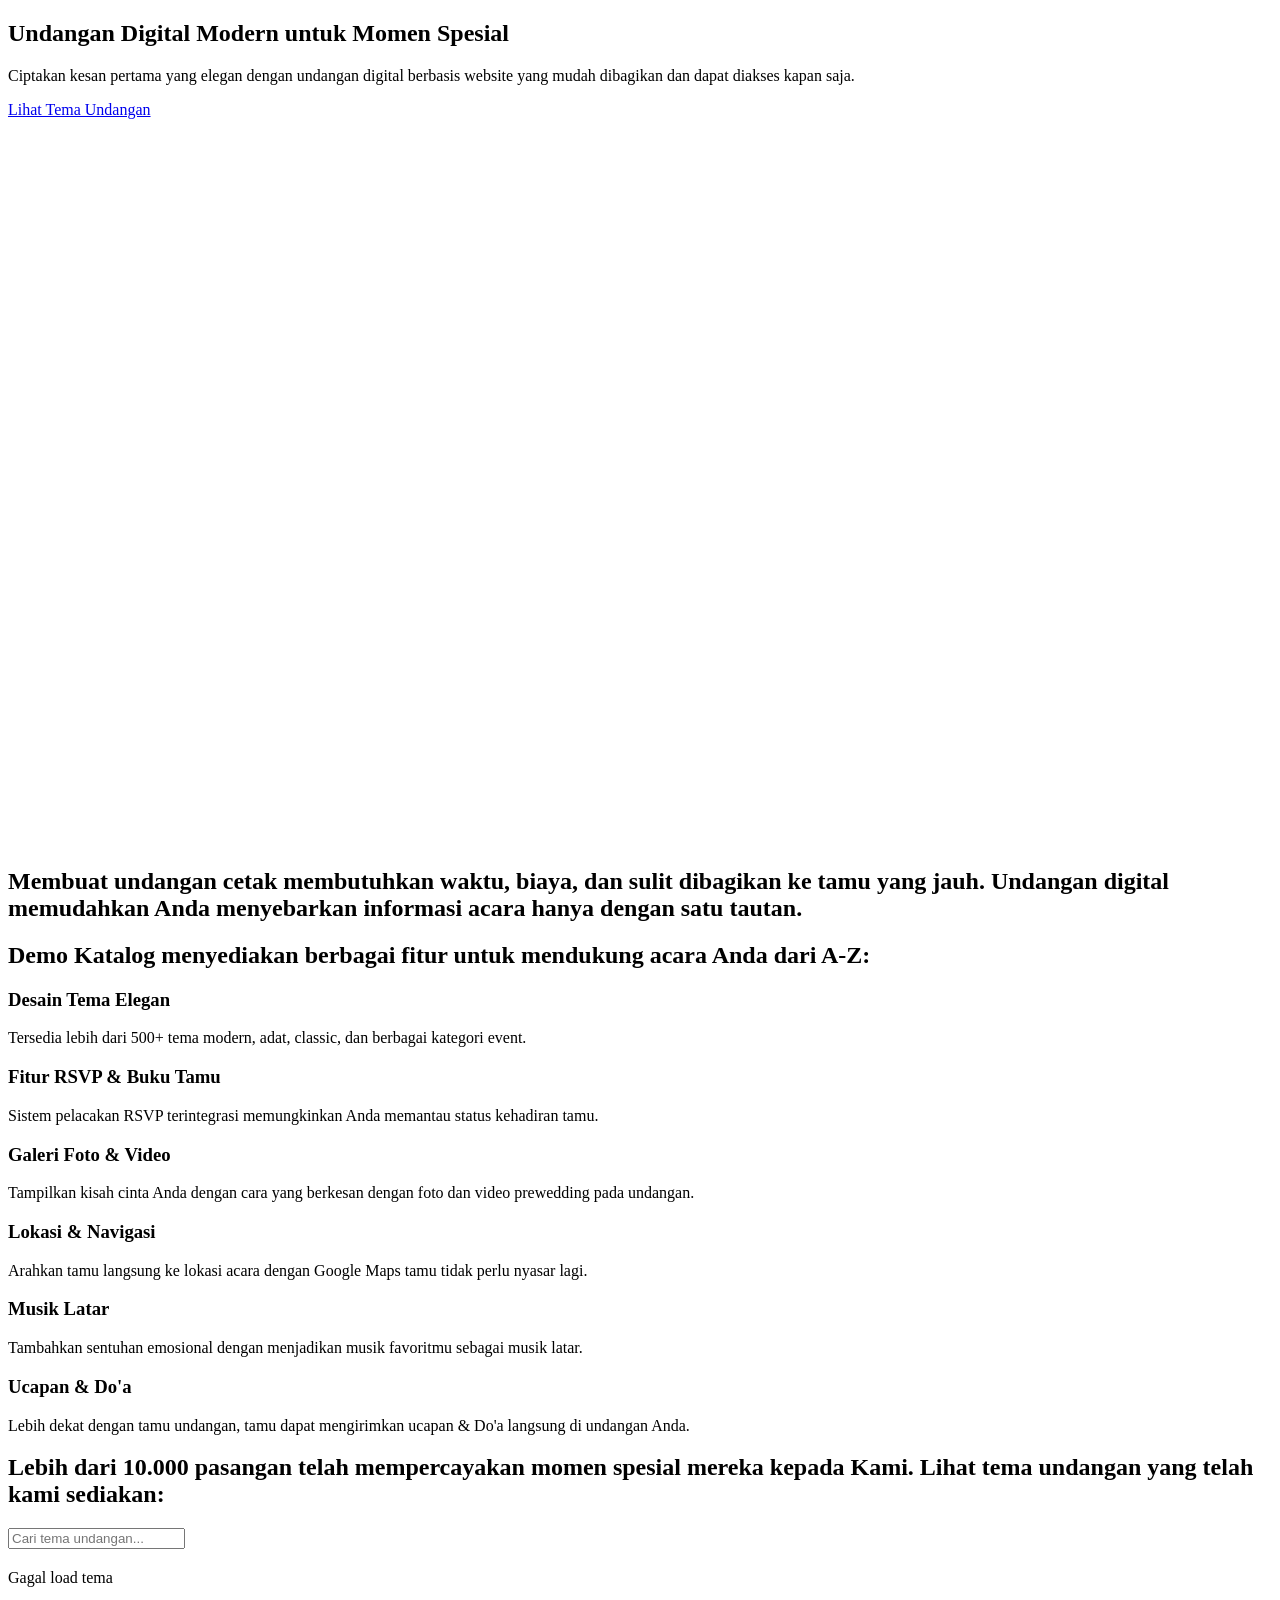
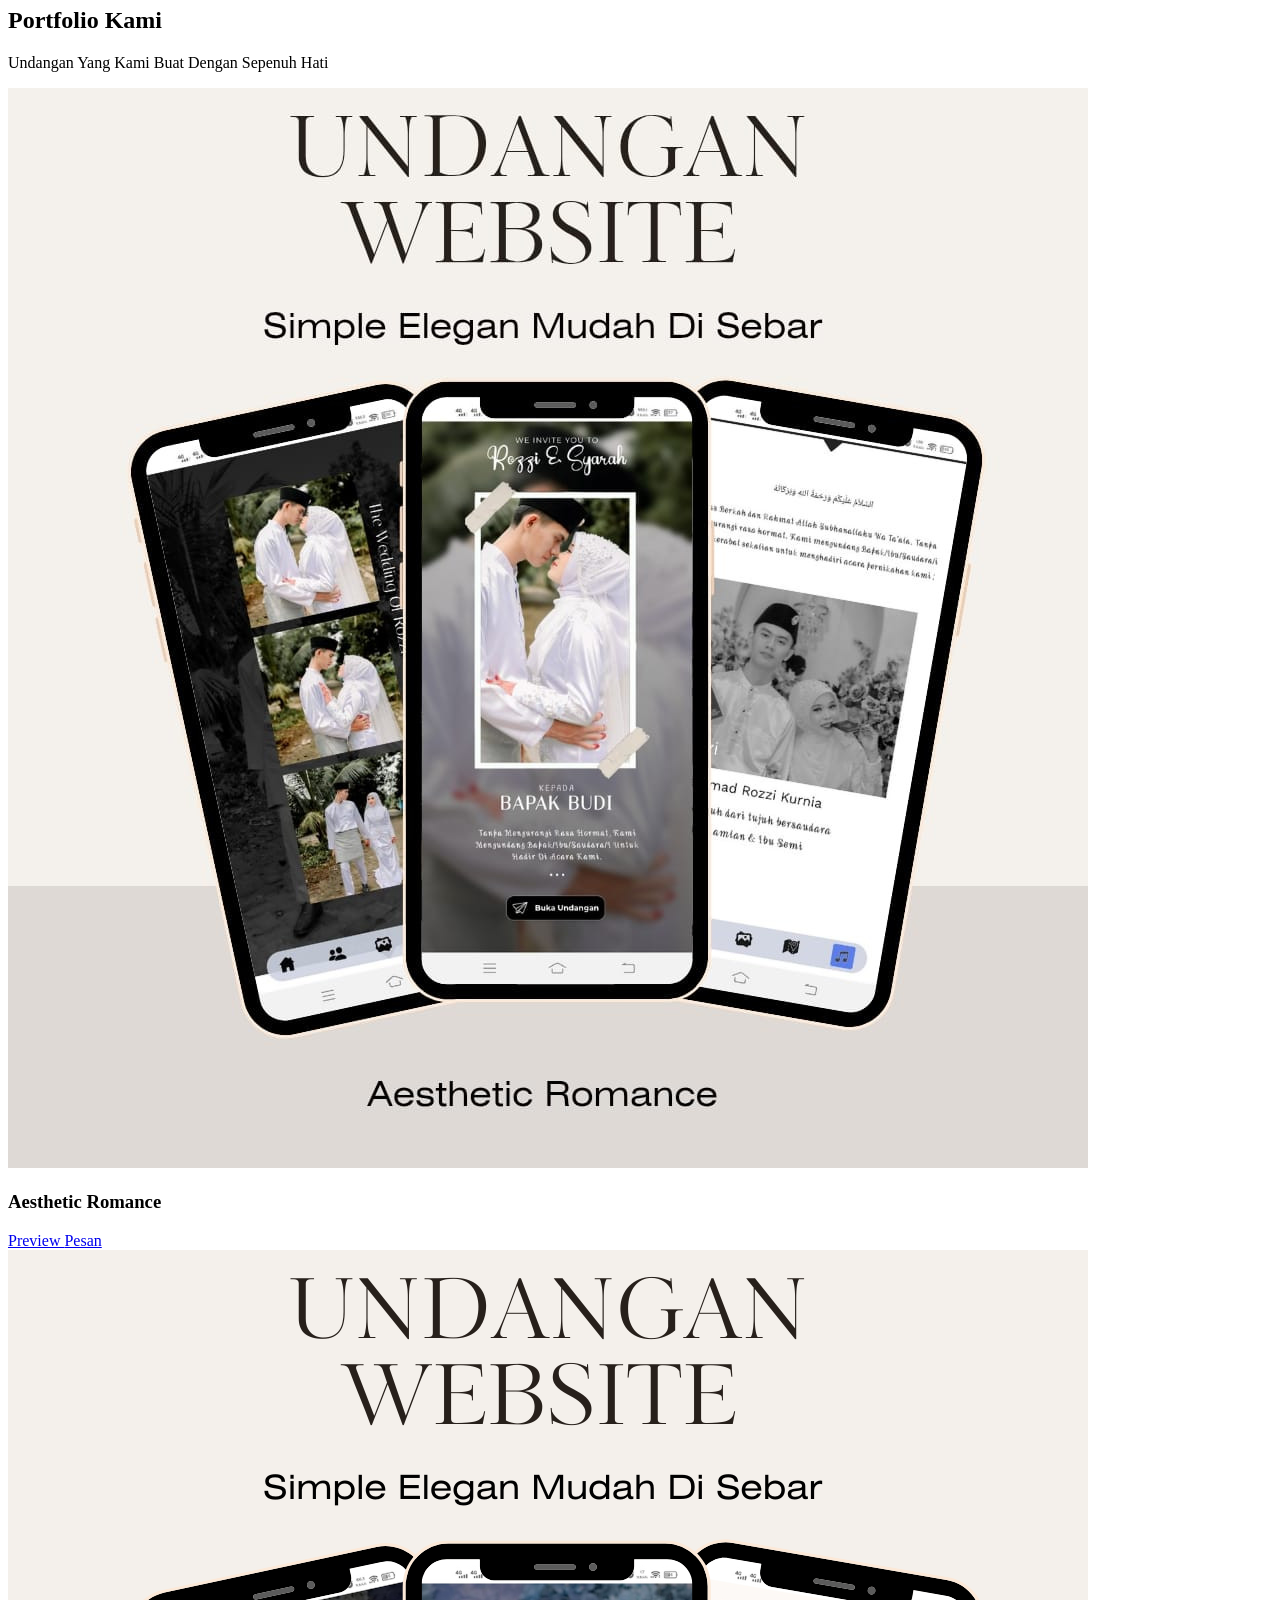
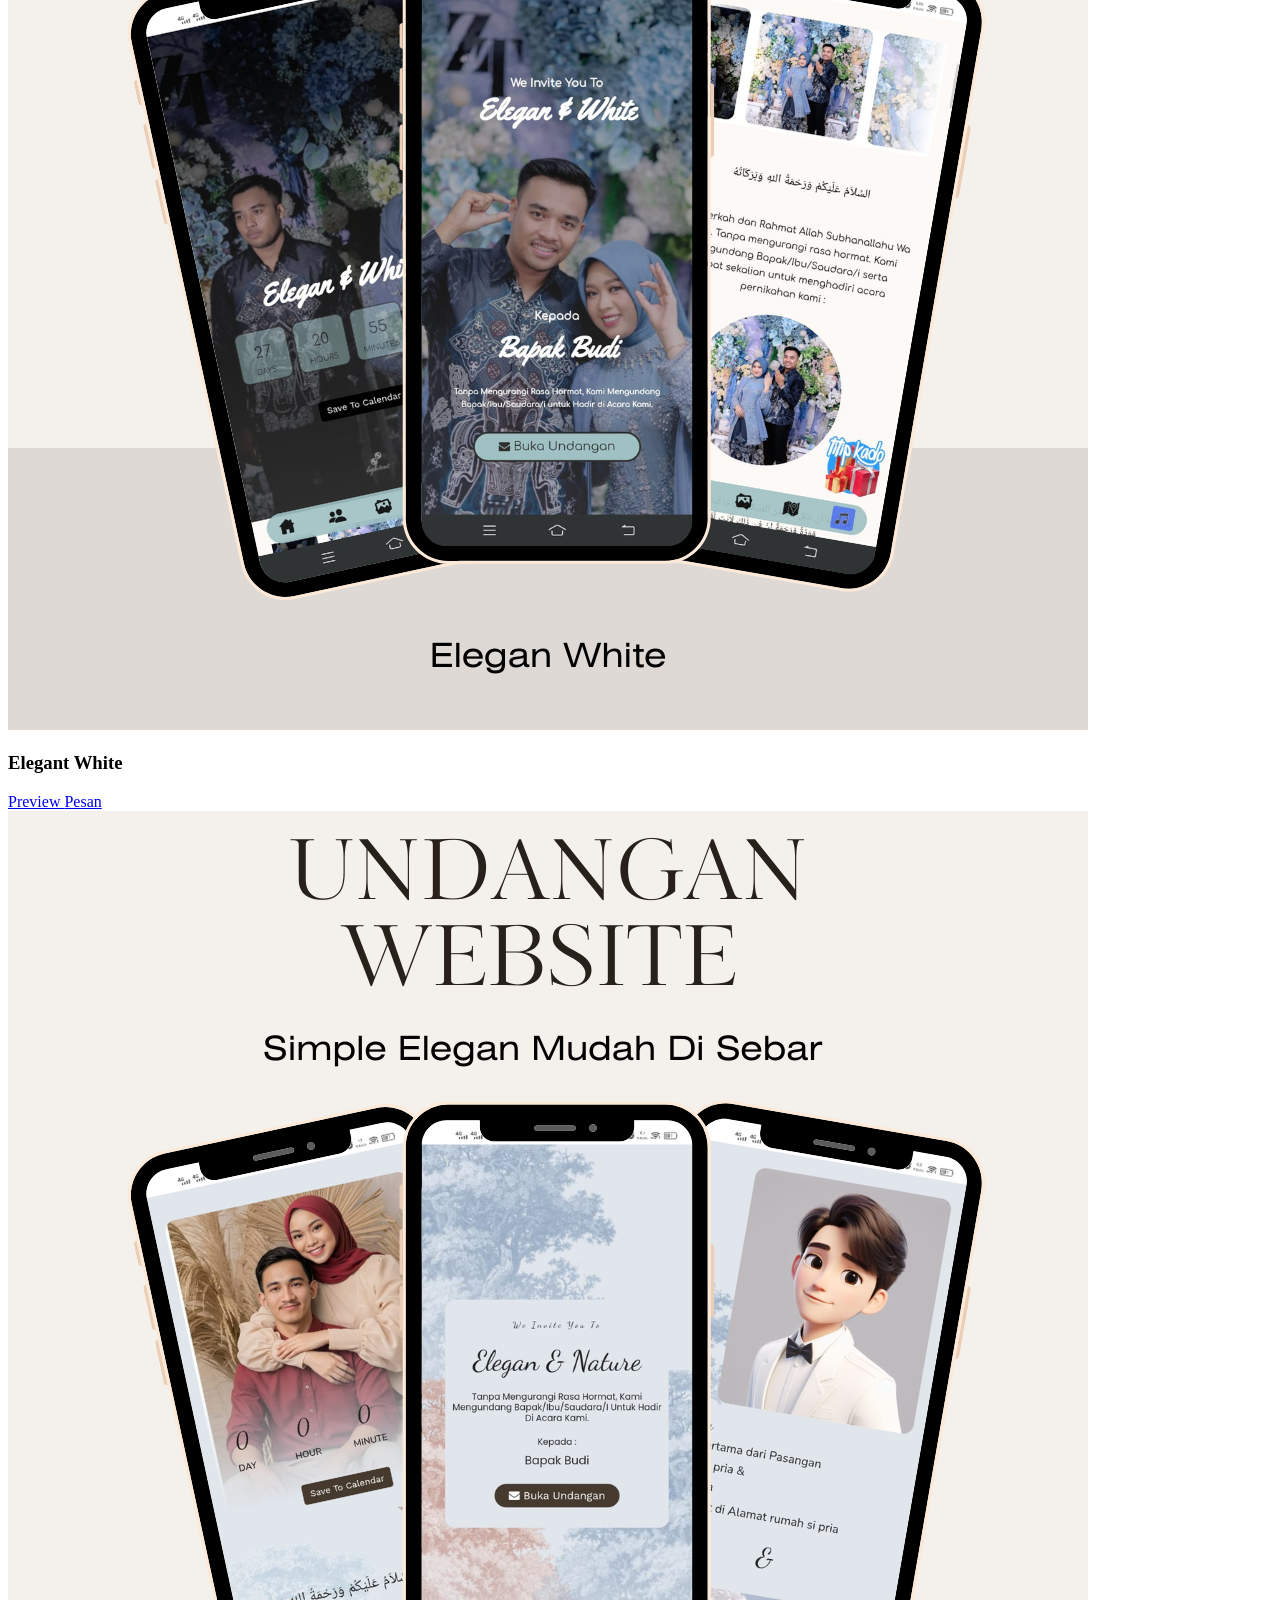
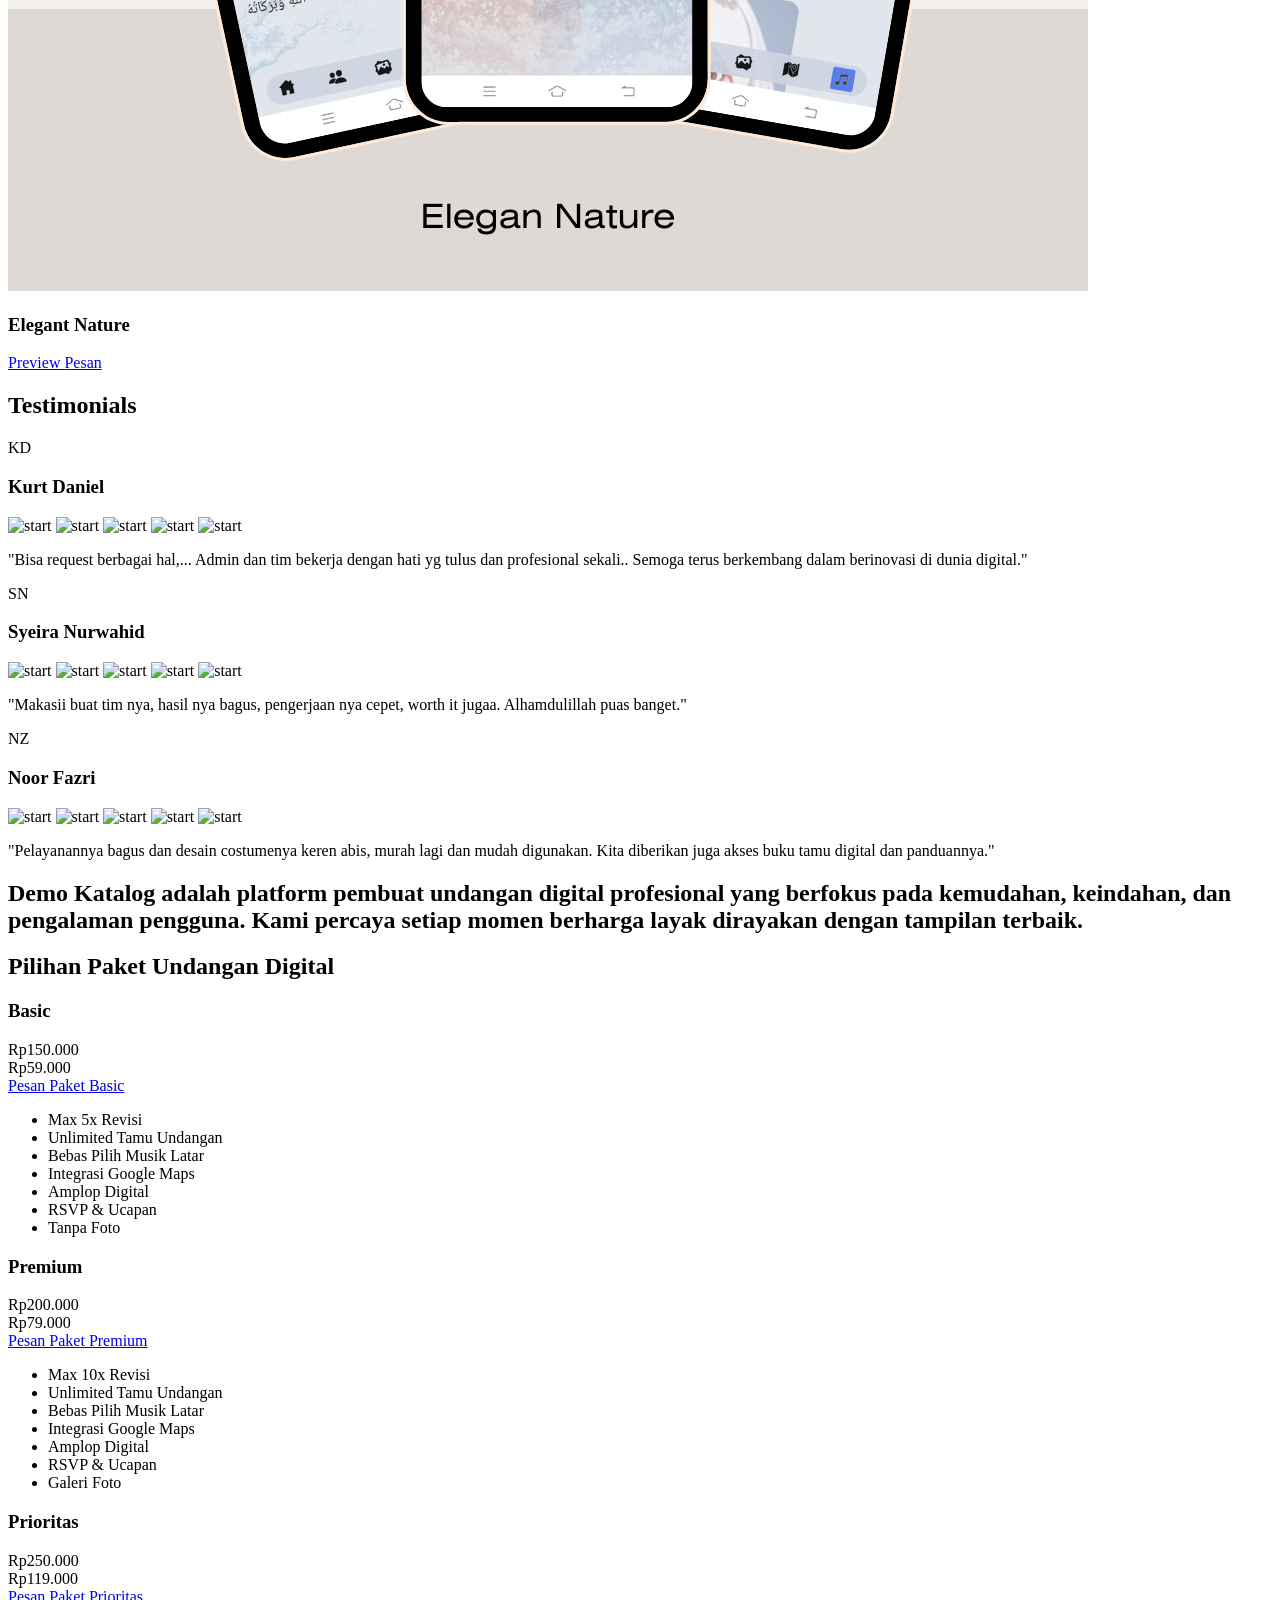
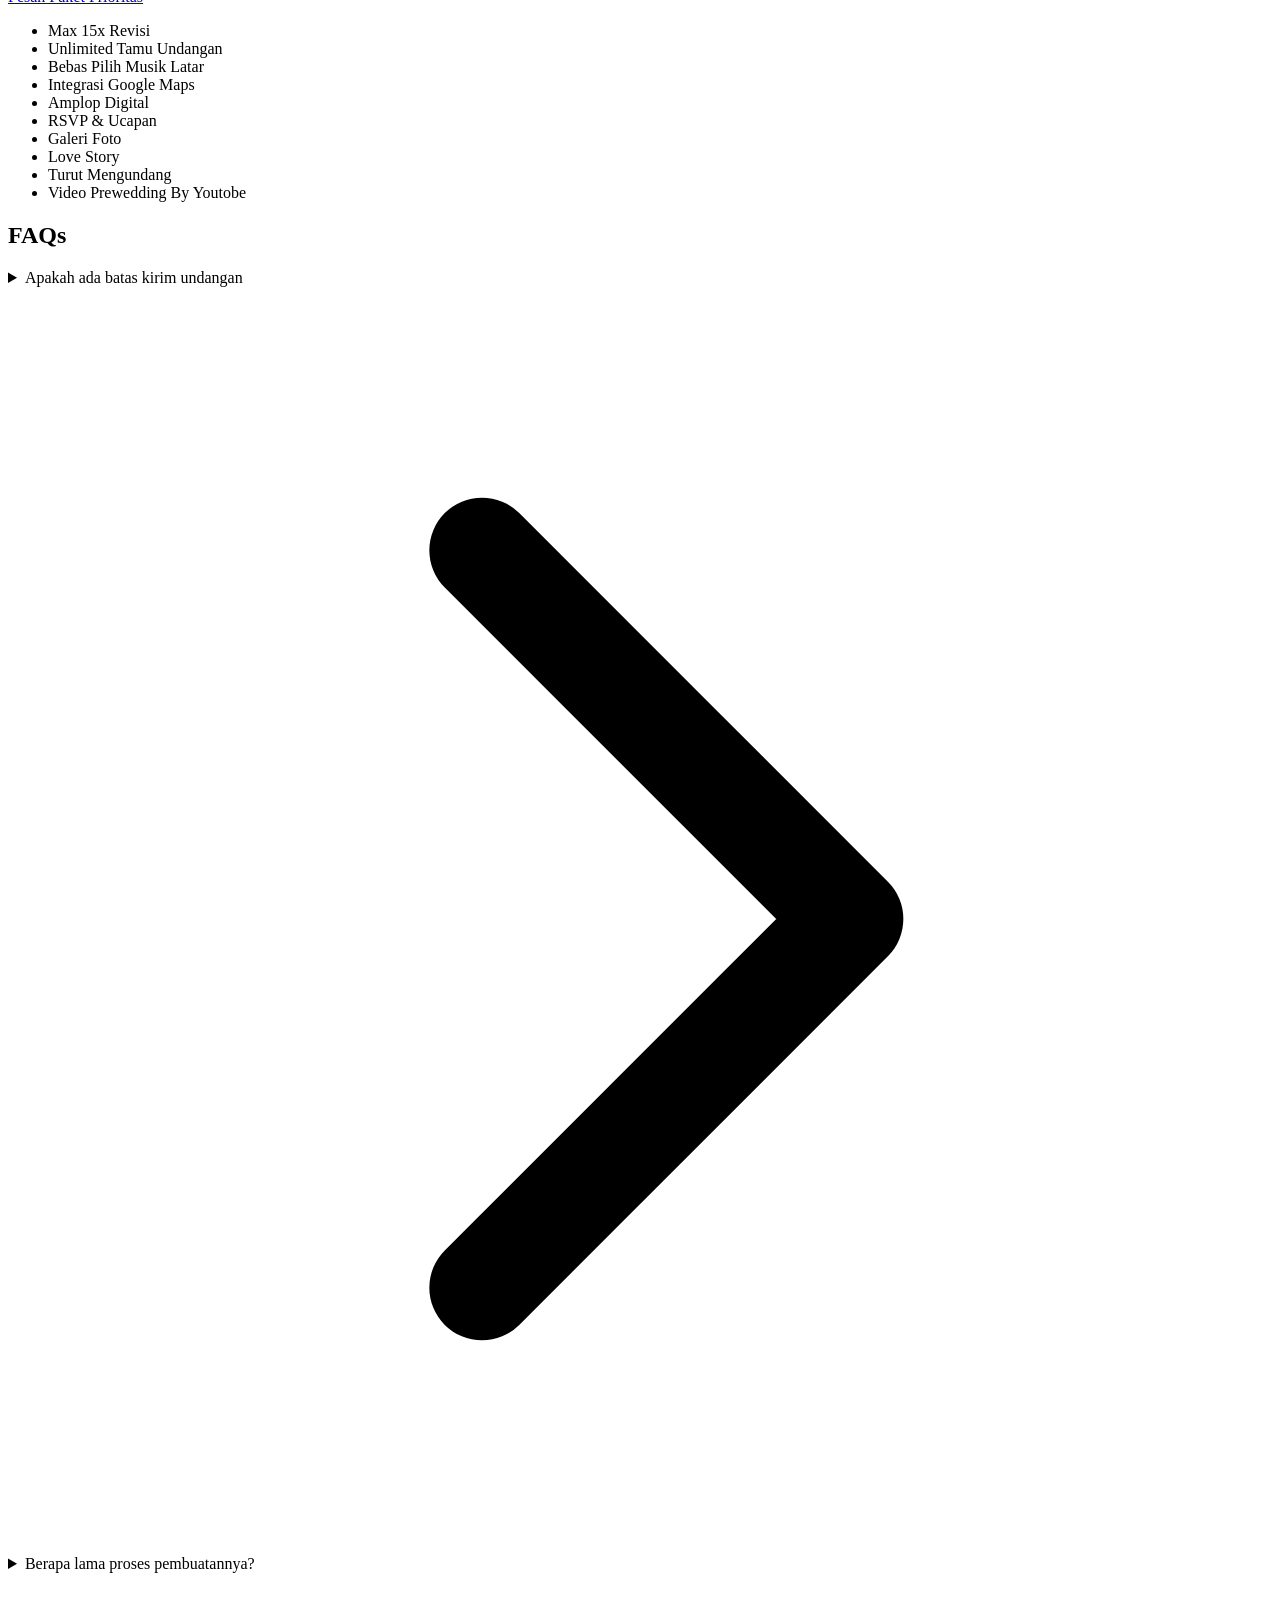
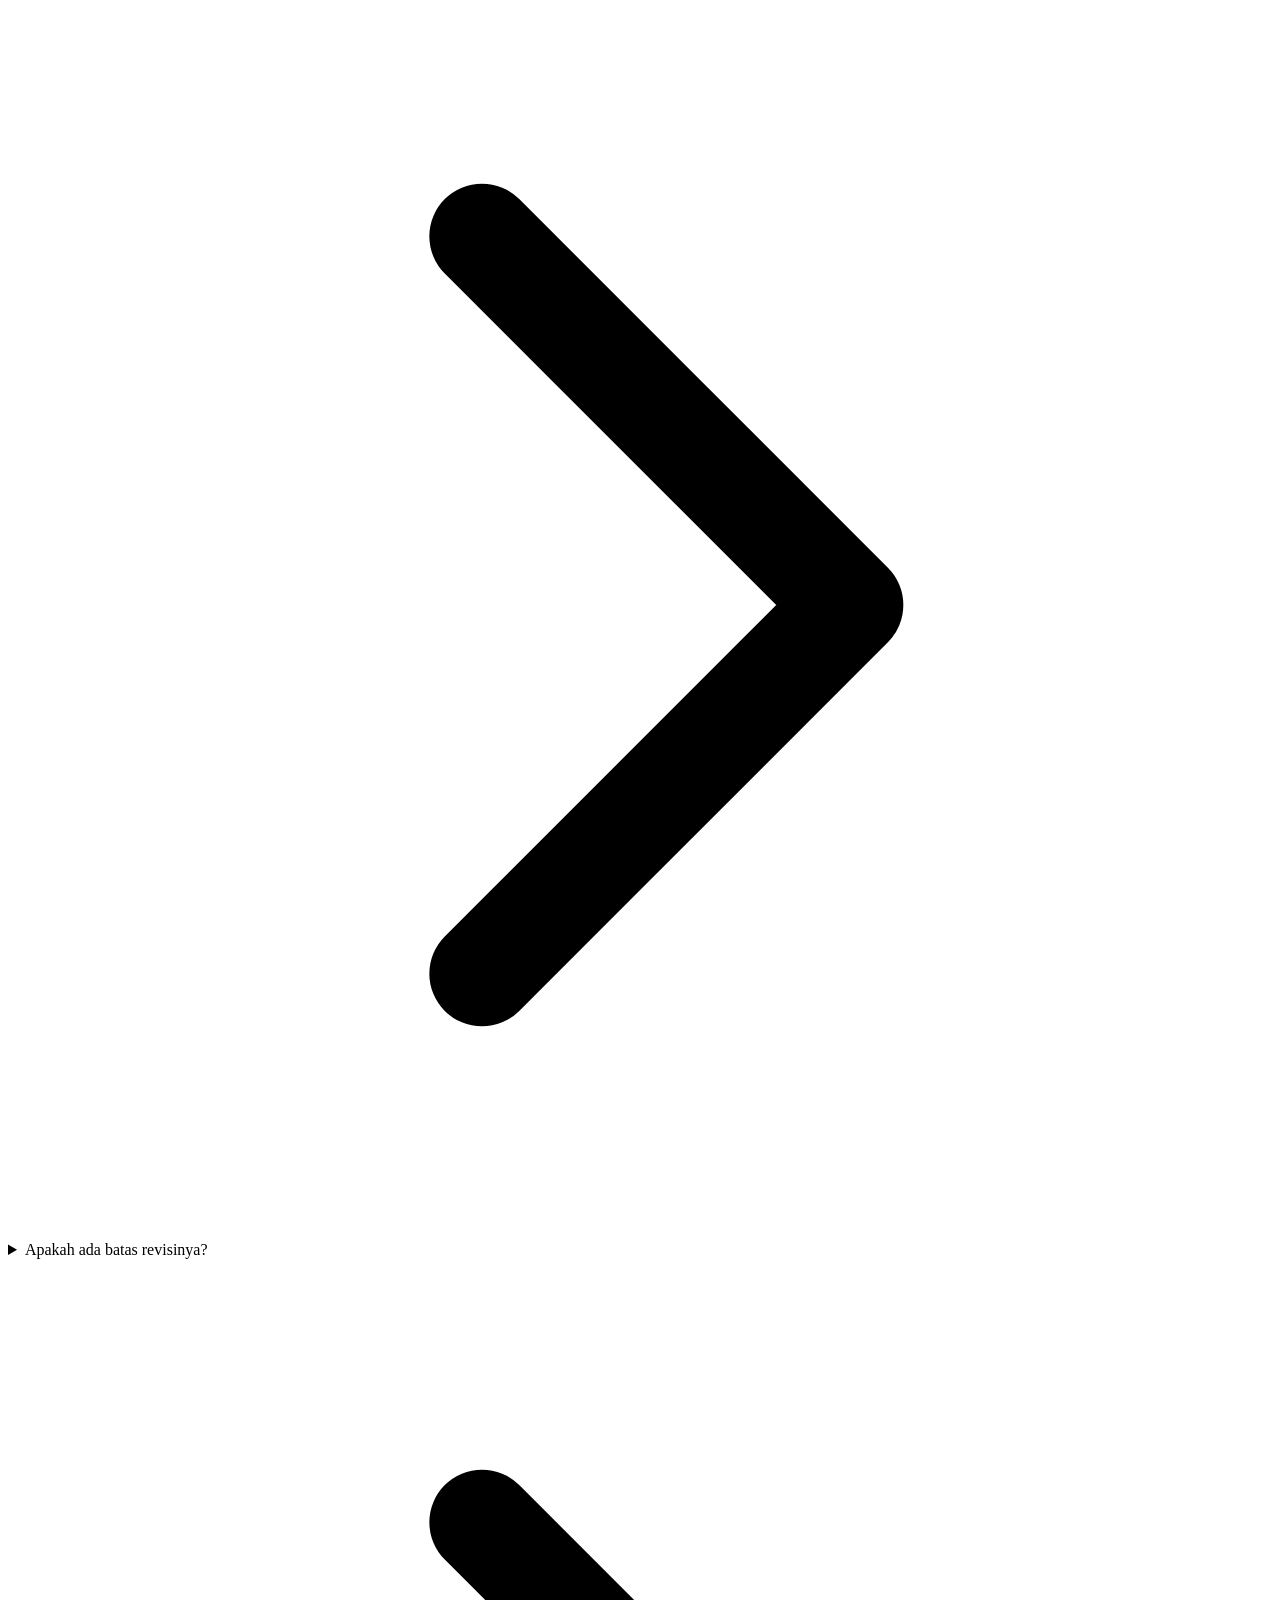
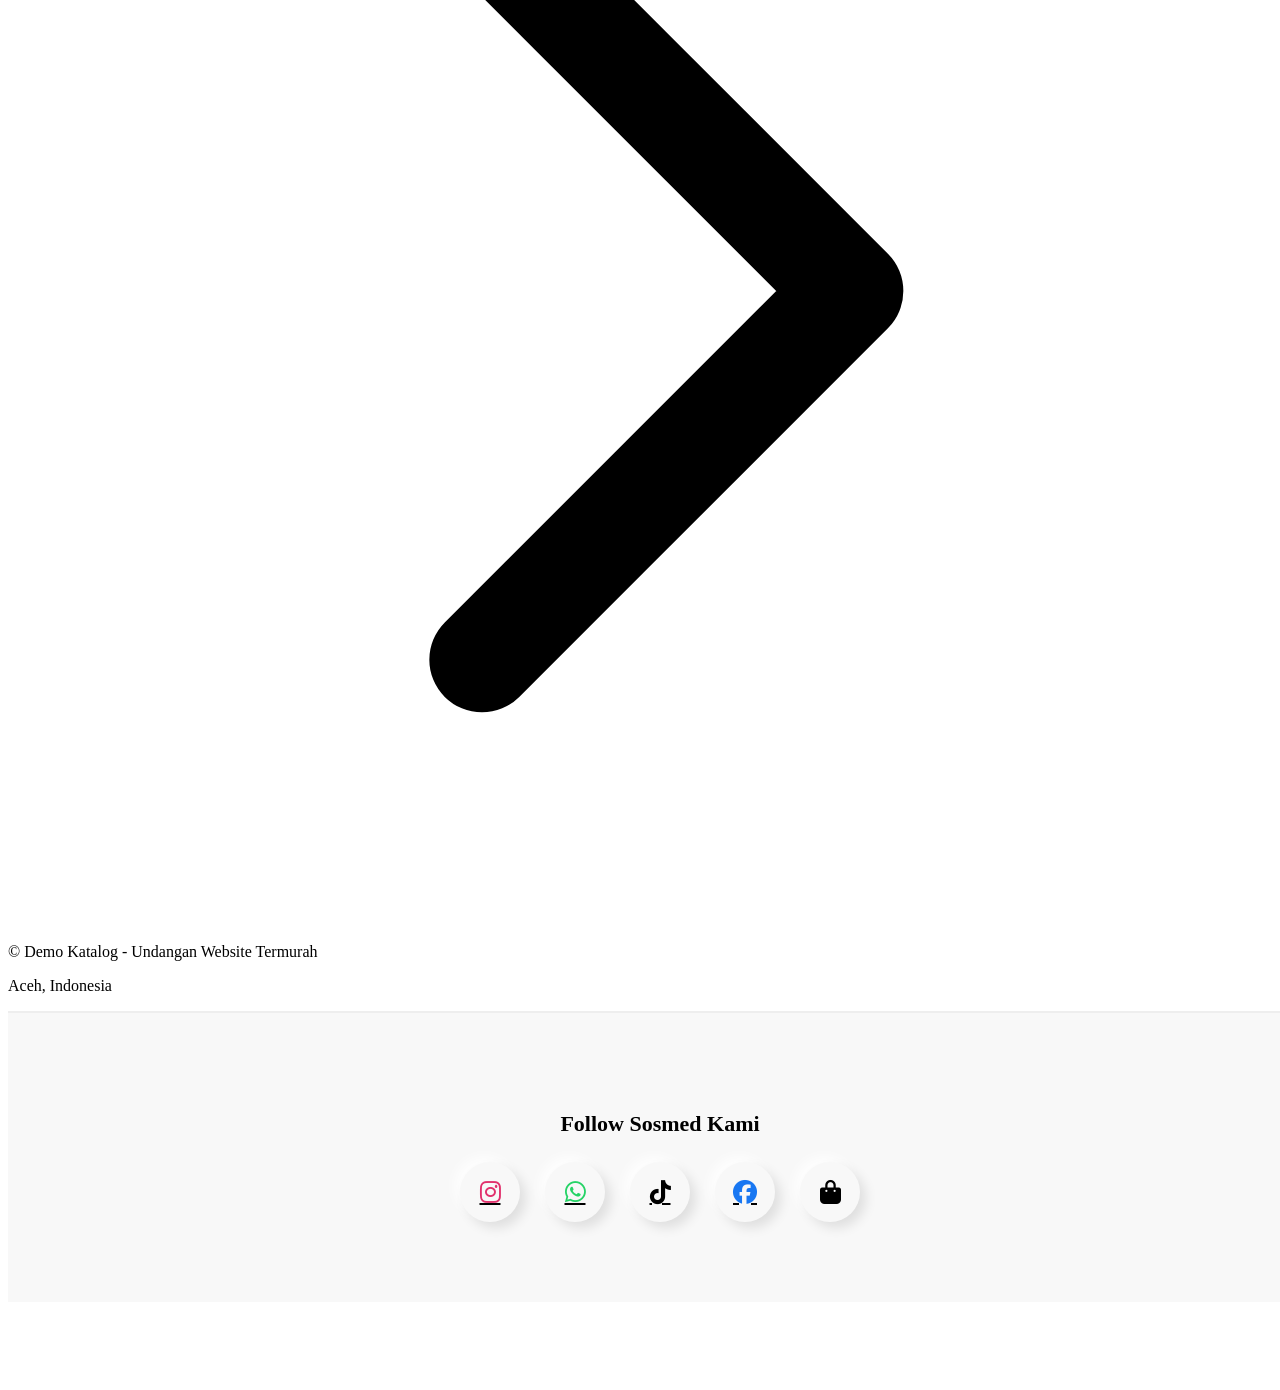
==== index.html @ 622e31ab "Implement mobile menu toggle functionality Added JavaScript for mobile menu functionality." ====
<!DOCTYPE html>
<html lang="en" class="scroll-smooth">
  <head>
    <meta charset="UTF-8" />
    <meta name="viewport" content="width=device-width, initial-scale=1.0" />
    <script src="https://cdn.jsdelivr.net/npm/@tailwindcss/browser@4"></script>
    <title>Demo Katalog - Undangan Website Murah</title>
    <meta
      name="description"
      content="Buat undangan online digital website cukup pilih tema, edit detail acara, upload foto, semua bisa selesai dalam hitungan menit."
    />
    <meta
      property="og:title"
      content="Demo Katalog - Undangan Website Murah"
    />
    <meta
      property="og:description"
      content="Buat undangan online digital website cukup pilih tema, edit detail acara, upload foto, semua bisa selesai dalam hitungan menit."
    />
    <meta
      property="og:image"
      content="https://alamatwebvercel.app/assets/thumbnail.jpg"
    />
    <meta property="og:url" content="https://alamatwebvercel.app" />

    <meta property="og:type" content="website" />
    <link rel="icon" href="favicon.ico" type="image/x-icon" />
    <link
      rel="stylesheet"
      href="https://cdn.hugeicons.com/font/hgi-stroke-rounded.css"
    />
    <link rel="stylesheet" href="/assets/theme-16.css" />
  </head>
  <body>
    <header class="sticky top-0 z-100">

    <section
      id="home"
      class="hero py-20 md:py-32 text-center bg-secondary border-b border-secondary flex flex-col justify-center"
      style="min-height: calc(100vh - 72px)"
    >
      <div class="max-w-4xl mx-auto px-6">
        <h1 id="heroText" class="animate-text text-5xl md:text-7xl font-extrabold mb-6 leading-none">
          Undangan Digital Modern untuk
          <span class="text-gradient"> Momen Spesial </span>
        </h1>
        <p class="text-xl md:text-2xl mb-10 opacity-90 max-w-2xl mx-auto">
          Ciptakan kesan pertama yang elegan dengan undangan digital berbasis
          website yang mudah dibagikan dan dapat diakses kapan saja.
        </p>

        <a
          href="#tema"
          class="btn inline-block px-12 py-4 text-lg text-white bg-primary rounded shadow-lg hover:bg-primary transition duration-300 transform hover:scale-105"
        >
          Lihat Tema Undangan
        </a>
      </div>
    </section>

    <section id="problem" class="py-16 md:py-24">
      <div class="max-w-7xl mx-auto px-6">
        <h2 class="text-4xl font-bold text-center">
          Membuat undangan cetak membutuhkan waktu, biaya, dan sulit dibagikan
          ke tamu yang jauh.
          <span class="text-gradient">Undangan digital</span> memudahkan Anda
          menyebarkan informasi acara hanya dengan satu tautan.
        </h2>
      </div>
    </section>

    <section
      id="solusi"
      class="py-16 bg-secondary border-t border-b border-secondary"
    >
      <div class="max-w-7xl mx-auto px-6">
        <h2 class="text-4xl font-bold text-center mb-16 max-w-4xl mx-auto">
          <span class="text-gradient">Demo Katalog</span> menyediakan
          berbagai fitur untuk mendukung acara Anda dari A-Z:
        </h2>

        <div class="grid sm:grid-cols-2 md:grid-cols-3 gap-6 sm:gap-10">
          <!-- Fitur 1 -->
          <div
            class="bg-card p-8 rounded shadow-lg hover:shadow-2xl transition duration-300"
          >
            <div
              class="size-16 text-3xl flex-none flex items-center justify-center bg-primary rounded-full mb-3"
            >
              <i class="hgi hgi-stroke hgi-web-design-01"></i>
            </div>

            <h3 class="text-2xl font-bold mb-3">Desain Tema Elegan</h3>
            <p class="opacity-90">
              Tersedia lebih dari 500+ tema modern, adat, classic, dan berbagai
              kategori event.
            </p>
          </div>

          <!-- Fitur 2 -->
          <div
            class="bg-card p-8 rounded shadow-lg hover:shadow-2xl transition duration-300"
          >
            <div
              class="size-16 text-3xl flex-none flex items-center justify-center bg-primary rounded-full mb-3"
            >
              <i class="hgi hgi-stroke hgi-mail-account-02"></i>
            </div>
            <h3 class="text-2xl font-bold mb-3">Fitur RSVP & Buku Tamu</h3>
            <p class="opacity-90">
              Sistem pelacakan RSVP terintegrasi memungkinkan Anda memantau
              status kehadiran tamu.
            </p>
          </div>

          <!-- Fitur 3 -->
          <div
            class="bg-card p-8 rounded shadow-lg hover:shadow-2xl transition duration-300"
          >
            <div
              class="size-16 text-3xl flex-none flex items-center justify-center bg-primary rounded-full mb-3"
            >
              <i class="hgi hgi-stroke hgi-image-02"></i>
            </div>
            <h3 class="text-2xl font-bold mb-3">Galeri Foto & Video</h3>
            <p class="opacity-90">
              Tampilkan kisah cinta Anda dengan cara yang berkesan dengan foto
              dan video prewedding pada undangan.
            </p>
          </div>

          <!-- Fitur 4 -->
          <div
            class="bg-card p-8 rounded shadow-lg hover:shadow-2xl transition duration-300"
          >
            <div
              class="size-16 text-3xl flex-none flex items-center justify-center bg-primary rounded-full mb-3"
            >
              <i class="hgi hgi-stroke hgi-maps-location-01"></i>
            </div>
            <h3 class="text-2xl font-bold mb-3">Lokasi & Navigasi</h3>
            <p class="opacity-90">
              Arahkan tamu langsung ke lokasi acara dengan Google Maps tamu
              tidak perlu nyasar lagi.
            </p>
          </div>

          <!-- Fitur 5 -->
          <div
            class="bg-card p-8 rounded shadow-lg hover:shadow-2xl transition duration-300"
          >
            <div
              class="size-16 text-3xl flex-none flex items-center justify-center bg-primary rounded-full mb-3"
            >
              <i class="hgi hgi-stroke hgi-music-note-03"></i>
            </div>
            <h3 class="text-2xl font-bold mb-3">Musik Latar</h3>
            <p class="opacity-90">
              Tambahkan sentuhan emosional dengan menjadikan musik favoritmu
              sebagai musik latar.
            </p>
          </div>

          <!-- Fitur 6 -->
          <div
            class="bg-card p-8 rounded shadow-lg hover:shadow-2xl transition duration-300"
          >
            <div
              class="size-16 text-3xl flex-none flex items-center justify-center bg-primary rounded-full mb-3"
            >
              <i class="hgi hgi-stroke hgi-comment-01"></i>
            </div>
            <h3 class="text-2xl font-bold mb-3">Ucapan & Do'a</h3>
            <p class="opacity-90">
              Lebih dekat dengan tamu undangan, tamu dapat mengirimkan ucapan &
              Do'a langsung di undangan Anda.
            </p>
          </div>
        </div>
      </div>
    </section>

    <section id="tema" class="py-16">
  <div class="max-w-7xl mx-auto px-6">
    <h2 class="text-4xl font-bold text-center mb-6 max-w-4xl mx-auto">
      Lebih dari <span class="text-gradient">10.000</span> pasangan telah
      mempercayakan momen spesial mereka kepada 
      <span class="text-gradient">Kami</span>. Lihat tema undangan
      yang telah kami sediakan:
    </h2>

    <!-- SEARCH BAR -->
    <div class="max-w-md mx-auto mb-6">
      <input
        type="text"
        id="searchInput"
        placeholder="Cari tema undangan..."
        class="w-full px-4 py-3 rounded-lg border border-secondary bg-card focus:outline-none focus:ring-2 focus:ring-primary"
      />
    </div>

    <div
      id="categories"
      class="flex flex-wrap gap-2 items-center justify-center mb-6"
    ></div>

    <div
      id="themes"
      class="grid grid-cols-2 md:grid-cols-3 lg:grid-cols-4 gap-2 sm:gap-10"
    ></div>
</section>
<!-- PORTFOLIO -->
<section id="portfolio" class="py-16 bg-secondary border-t border-b border-secondary">
  <div class="max-w-7xl mx-auto px-6">

    <h2 class="text-4xl font-bold text-center mb-6">
      Portfolio Kami
    </h2>

    <p class="text-center max-w-2xl mx-auto mb-10 opacity-80">
      Undangan Yang Kami Buat Dengan Sepenuh Hati
    </p>

    <div class="grid md:grid-cols-2 lg:grid-cols-3 gap-8">

      <!-- ITEM 1 -->
      <div class="bg-card rounded-xl shadow-lg overflow-hidden hover:shadow-2xl transition">

        <!-- GAMBAR LEBIH BESAR -->
        <div class="aspect-[4/5] overflow-hidden">
          <img src="/assets/Aesthetic Romance.jpg" class="w-full h-full object-cover">
        </div>

        <div class="p-4">
          <h3 class="font-bold text-lg mb-3">Aesthetic Romance</h3>

          <div class="grid grid-cols-2 gap-3">

            <!-- PREVIEW -->
            <a href="https://id.sudahnikah.com/s/907268/undangan?kpd=Bapak+Budi"
               target="_blank"
               class="bg-secondary text-center py-2 rounded">
               Preview
            </a>

            <!-- PESAN -->
            <a href="#"
               class="btn-wa bg-primary text-white text-center py-2 rounded"
               data-text="Saya mau tema Aesthetic Romance">
               Pesan
            </a>

          </div>
        </div>
      </div>

      <!-- ITEM 2 -->
      <div class="bg-card rounded-xl shadow-lg overflow-hidden hover:shadow-2xl transition">

        <div class="aspect-[4/5] overflow-hidden">
          <img src="/assets/Elegan White.webp" class="w-full h-full object-cover">
        </div>

        <div class="p-4">
          <h3 class="font-bold text-lg mb-3">Elegant White</h3>

          <div class="grid grid-cols-2 gap-3">

            <a href="https://id.sudahnikah.com/d/Elegan-White?kpd=Bapak+Budi"
               target="_blank"
               class="bg-secondary text-center py-2 rounded">
               Preview
            </a>

            <a href="#"
               class="btn-wa bg-primary text-white text-center py-2 rounded"
               data-text="Saya mau tema Elegant White">
               Pesan
            </a>

          </div>
        </div>
      </div>

      <!-- ITEM 3 -->
      <div class="bg-card rounded-xl shadow-lg overflow-hidden hover:shadow-2xl transition">

        <div class="aspect-[4/5] overflow-hidden">
          <img src="/assets/Elegan nature.webp" class="w-full h-full object-cover">
        </div>

        <div class="p-4">
          <h3 class="font-bold text-lg mb-3">Elegant Nature</h3>

          <div class="grid grid-cols-2 gap-3">

            <a href="https://id.sudahnikah.com/d/elegan-and-nature?kpd=Bapak+Budi"
               target="_blank"
               class="bg-secondary text-center py-2 rounded">
               Preview
            </a>

            <a href="#"
               class="btn-wa bg-primary text-white text-center py-2 rounded"
               data-text="Saya mau tema Elegant Nature">
               Pesan
            </a>

          </div>
        </div>
      </div>

    </div>

  </div>
</section>
    <section
      id="testimoni"
      class="py-16 bg-secondary border-t border-b border-secondary"
    >
      <div class="max-w-7xl mx-auto px-6">
        <h2 class="text-4xl font-bold text-center mb-16 max-w-4xl mx-auto">
          Testimonials
        </h2>

        <div class="grid md:grid-cols-3 gap-6 sm:gap-10">
          <!-- Testimoni 1 -->
          <div
            class="bg-card p-8 rounded shadow-lg hover:shadow-2xl transition duration-300"
          >
            <div class="flex items-center space-x-2 mb-4">
              <div
                class="size-16 flex-none flex items-center justify-center bg-secondary border border-secondary rounded-full"
              >
                KD
              </div>
              <div class="leading-snug">
                <h3 class="font-bold">Kurt Daniel</h3>
                <div class="flex items-center">
                  <img
                    src="/assets/star.svg"
                    alt="start"
                    height="18"
                    width="18"
                  />
                  <img
                    src="/assets/star.svg"
                    alt="start"
                    height="18"
                    width="18"
                  />
                  <img
                    src="/assets/star.svg"
                    alt="start"
                    height="18"
                    width="18"
                  />
                  <img
                    src="/assets/star.svg"
                    alt="start"
                    height="18"
                    width="18"
                  />
                  <img
                    src="/assets/star.svg"
                    alt="start"
                    height="18"
                    width="18"
                  />
                </div>
              </div>
            </div>
            <p class="opacity-90">
              "Bisa request berbagai hal,... Admin dan tim
              bekerja dengan hati yg tulus dan profesional sekali.. Semoga terus
              berkembang dalam berinovasi di dunia digital."
            </p>
          </div>

          <!-- Testimoni 2 -->
          <div
            class="bg-card p-8 rounded shadow-lg hover:shadow-2xl transition duration-300"
          >
            <div class="flex items-center space-x-2 mb-4">
              <div
                class="size-16 flex-none flex items-center justify-center bg-secondary border border-secondary rounded-full"
              >
                SN
              </div>
              <div class="leading-snug">
                <h3 class="font-bold">Syeira Nurwahid</h3>
                <div class="flex items-center">
                  <img
                    src="/assets/star.svg"
                    alt="start"
                    height="18"
                    width="18"
                  />
                  <img
                    src="/assets/star.svg"
                    alt="start"
                    height="18"
                    width="18"
                  />
                  <img
                    src="/assets/star.svg"
                    alt="start"
                    height="18"
                    width="18"
                  />
                  <img
                    src="/assets/star.svg"
                    alt="start"
                    height="18"
                    width="18"
                  />
                  <img
                    src="/assets/star.svg"
                    alt="start"
                    height="18"
                    width="18"
                  />
                </div>
              </div>
            </div>
            <p class="opacity-90">
              "Makasii buat tim nya, hasil nya bagus, pengerjaan nya cepet,
              worth it jugaa. Alhamdulillah puas banget."
            </p>
          </div>

          <!-- Testimoni 3 -->
          <div
            class="bg-card p-8 rounded shadow-lg hover:shadow-2xl transition duration-300"
          >
            <div class="flex items-center space-x-2 mb-4">
              <div
                class="size-16 flex-none flex items-center justify-center bg-secondary border border-secondary rounded-full"
              >
                NZ
              </div>
              <div class="leading-snug">
                <h3 class="font-bold">Noor Fazri</h3>
                <div class="flex items-center">
                  <img
                    src="/assets/star.svg"
                    alt="start"
                    height="18"
                    width="18"
                  />
                  <img
                    src="/assets/star.svg"
                    alt="start"
                    height="18"
                    width="18"
                  />
                  <img
                    src="/assets/star.svg"
                    alt="start"
                    height="18"
                    width="18"
                  />
                  <img
                    src="/assets/star.svg"
                    alt="start"
                    height="18"
                    width="18"
                  />
                  <img
                    src="/assets/star.svg"
                    alt="start"
                    height="18"
                    width="18"
                  />
                </div>
              </div>
            </div>
            <p class="opacity-90">
              "Pelayanannya bagus dan desain costumenya keren abis, murah lagi
              dan mudah digunakan. Kita diberikan juga akses buku tamu digital
              dan panduannya."
            </p>
          </div>
        </div>
      </div>
    </section>

    <section id="tentang" class="py-16 md:py-24">
      <div class="max-w-7xl mx-auto px-6">
        <h2 class="text-4xl font-bold text-center">
          <span class="text-gradient">Demo Katalog</span> adalah platform
          pembuat undangan digital profesional yang berfokus pada kemudahan,
          keindahan, dan pengalaman pengguna. Kami percaya
          <span class="text-gradient">setiap momen berharga</span> layak
          dirayakan dengan tampilan terbaik.
        </h2>
      </div>
    </section>

    <section
      id="paket"
      class="py-16 bg-secondary border-t border-b border-secondary"
    >
      <div class="max-w-7xl mx-auto px-6">
        <h2 class="text-4xl font-bold text-center mb-16 max-w-4xl mx-auto">
          Pilihan Paket Undangan Digital
        </h2>

        <div class="grid md:grid-cols-3 gap-10">
          <!-- Paket 1 -->
          <div
            class="bg-card p-8 rounded shadow-lg hover:shadow-2xl transition duration-300 space-y-6"
          >
            <div class="leading-snug text-center">
              <h3 class="text-2xl uppercase tracking-wider">Basic</h3>
              <div class="line-through">Rp150.000</div>
              <div class="text-4xl font-bold">Rp59.000</div>
            </div>
            <a
              href="https://wa.me/6281261233730?text=Saya+mau+pesan+paket+Basic"
              target="_blank"
              rel="nofollow"
              class="btn w-full text-sm sm:text-base inline-flex items-center text-center justify-center rounded h-12 px-2 bg-primary text-white hover:bg-primary"
            >
              Pesan Paket Basic
            </a>
            <ul class="opacity-90 list-disc pl-4 text-lg">
              <li>Max 5x Revisi</li>
              <li>Unlimited Tamu Undangan</li>
              <li>Bebas Pilih Musik Latar</li>
              <li>Integrasi Google Maps</li>
              <li>Amplop Digital</li>
              <li>RSVP & Ucapan</li>
              <li>Tanpa Foto</li>
            </ul>
          </div>

          <!-- Paket 2 -->
          <div
            class="bg-card p-8 rounded shadow-lg hover:shadow-2xl transition duration-300 space-y-6"
          >
            <div class="leading-snug text-center">
              <h3 class="text-2xl uppercase tracking-wider">Premium</h3>
              <div class="line-through">Rp200.000</div>
              <div class="text-4xl font-bold">Rp79.000</div>
            </div>
            <a
              href="https://wa.me/6281261233730?text=Saya+mau+pesan+paket+Premium"
              target="_blank"
              rel="nofollow"
              class="btn w-full text-sm sm:text-base inline-flex items-center text-center justify-center rounded h-12 px-2 bg-primary text-white hover:bg-primary"
            >
              Pesan Paket Premium
            </a>
            <ul class="opacity-90 list-disc pl-4 text-lg">
              <li>Max 10x Revisi</li>
              <li>Unlimited Tamu Undangan</li>
              <li>Bebas Pilih Musik Latar</li>
              <li>Integrasi Google Maps</li>
              <li>Amplop Digital</li>
              <li>RSVP & Ucapan</li>
              <li>Galeri Foto</li>
            </ul>
          </div>

          <!-- Paket 3 -->
          <div
            class="bg-card p-8 rounded shadow-lg hover:shadow-2xl transition duration-300 space-y-6"
          >
            <div class="leading-snug text-center">
              <h3 class="text-2xl uppercase tracking-wider">Prioritas</h3>
              <div class="line-through">Rp250.000</div>
              <div class="text-4xl font-bold">Rp119.000</div>
            </div>
            <a
              href="https://wa.me/6281261233730?text=Saya+mau+pesan+paket+Prioritas"
              target="_blank"
              rel="nofollow"
              class="btn w-full text-sm sm:text-base inline-flex items-center text-center justify-center rounded h-12 px-2 bg-primary text-white hover:bg-primary"
            >
              Pesan Paket Prioritas
            </a>
            <ul class="opacity-90 list-disc pl-4 text-lg">
              <li>Max 15x Revisi</li>
              <li>Unlimited Tamu Undangan</li>
              <li>Bebas Pilih Musik Latar</li>
              <li>Integrasi Google Maps</li>
              <li>Amplop Digital</li>
              <li>RSVP & Ucapan</li>
              <li>Galeri Foto</li>
              <li>Love Story</li>
              <li>Turut Mengundang</li>
              <li>Video Prewedding By Youtobe</li>
            </ul>
          </div>
        </div>
      </div>
    </section>

    <section id="faq" class="py-16">
      <div class="max-w-4xl mx-auto px-6 text-center">
        <h2 class="text-4xl font-bold mb-6">FAQs</h2>
        <div class="space-y-4">
          <details
            class="text-left group border border-secondary rounded p-4 bg-card shadow hover:shadow-md transition-shadow duration-200"
          >
            <summary
              class="cursor-pointer font-medium flex justify-between items-center text-base font-sans group-hover:underline"
            >
              Apakah ada batas kirim undangan
              <svg
                class="size-4 transition-transform duration-200 group-open:rotate-90"
                fill="none"
                stroke="currentColor"
                viewBox="0 0 24 24"
              >
                <path
                  stroke-linecap="round"
                  stroke-linejoin="round"
                  stroke-width="2"
                  d="M9 5l7 7-7 7"
                ></path>
              </svg>
            </summary>
            <p class="mt-4">
              Tidak ada batas untuk kirim undangan. Cukup satu undangan kirim
              sepuasnya.
            </p>
          </details>

          <details
            class="text-left group border border-secondary rounded p-4 bg-card shadow hover:shadow-md transition-shadow duration-200"
          >
            <summary
              class="cursor-pointer font-medium flex justify-between items-center text-base font-sans group-hover:underline"
            >
              Berapa lama proses pembuatannya?
              <svg
                class="size-4 transition-transform duration-200 group-open:rotate-90"
                fill="none"
                stroke="currentColor"
                viewBox="0 0 24 24"
              >
                <path
                  stroke-linecap="round"
                  stroke-linejoin="round"
                  stroke-width="2"
                  d="M9 5l7 7-7 7"
                ></path>
              </svg>
            </summary>
            <p class="mt-4">
              Kurang lebih 1 jam kerja, undangan kamu sudah siap dibagikan.
            </p>
          </details>

          <details
            class="text-left group border border-secondary rounded p-4 bg-card shadow hover:shadow-md transition-shadow duration-200"
          >
            <summary
              class="cursor-pointer font-medium flex justify-between items-center text-base font-sans group-hover:underline"
            >
              Apakah ada batas revisinya?
              <svg
                class="size-4 transition-transform duration-200 group-open:rotate-90"
                fill="none"
                stroke="currentColor"
                viewBox="0 0 24 24"
              >
                <path
                  stroke-linecap="round"
                  stroke-linejoin="round"
                  stroke-width="2"
                  d="M9 5l7 7-7 7"
                ></path>
              </svg>
            </summary>
            <p class="mt-4">
              Kamu bisa request revisi sesuai paket yang kaka ambil untuk setiap undangan yang
              di buat.
            </p>
          </details>
        </div>
      </div>
    </section>

    <!-- Footer -->
    <footer class="py-8 text-center text-zinc-500">
      <p>&copy; Demo Katalog - Undangan Website Termurah</p>
      <p class="text-xs mt-2">
        Aceh, Indonesia
      </p>
    </div>

  </div>
</section><!-- SOSMED SECTION -->
<section class="sosmed-fix">
  <h2>Follow Sosmed Kami</h2>

  <div class="sosmed-icons">
    <a href="https://www.instagram.com/msa_invitation?igsh=b3ByZXFiYWM4eXg5" target="_blank">
      <i class="fab fa-instagram"></i>
    </a>
    <a href="https://api.whatsapp.com/send?phone=6281261233730" target="_blank">
      <i class="fab fa-whatsapp"></i>
    </a>
    <a href="https://www.tiktok.com/@msainvitation?_t=ZS-8vaFXliIlsd&_r=1" target="_blank">
      <i class="fab fa-tiktok"></i>
    </a>
     <a href="https://www.facebook.com/share/1EvFyyPU51/" target="_blank">
      <i class="fab fa-facebook"></i>
     <a href="https://shopee.co.id/shop/99830023" target="_blank">
      <i class="fas fa-shopping-bag text-orange-500"></i>
     </a>
  </div>
</section>

<!-- WAJIB TARUH DI HEAD -->
<link rel="stylesheet" href="https://cdnjs.cloudflare.com/ajax/libs/font-awesome/6.5.0/css/all.min.css">

<style>
/* === ANIMASI HURUF MASUK === */
.animate-text span {
  display: inline-block;
  opacity: 0;
  transform: translateY(30px);
  filter: blur(8px);
  animation: upFade 0.6s ease forwards;
}

@keyframes upFade {
  to {
    opacity: 1;
    transform: translateY(0);
    filter: blur(0);
  }
}
/* ===== CATEGORY STYLE (TARUH DI SINI) ===== */
#categories {
  display: grid;
  grid-template-columns: repeat(4, 1fr);
  gap: 8px;
  max-width: 500px;
  margin: 0 auto 20px;
}

#categories button {
  background: linear-gradient(135deg, #ede9fe, #ddd6fe);
  color: #5b21b6;
  border: 1px solid #c4b5fd;
  border-radius: 999px;
  padding: 10px 10px;
  font-size: 12px;
  font-weight: 600;
  cursor: pointer;
  transition: all 0.25s ease;
  box-shadow: 0 2px 6px rgba(0,0,0,0.08);
}

/* hover */
#categories button:hover {
  background: linear-gradient(135deg, #c4b5fd, #a78bfa);
  color: #fff;
  transform: translateY(-2px);
}

/* klik */
#categories button:active {
  transform: scale(0.95);
}

/* aktif */
.category-active {
  background: linear-gradient(135deg, #7c3aed, #5b21b6) !important;
  color: #fff !important;
  box-shadow: 0 6px 15px rgba(109,40,217,0.5);
  transform: scale(1.05);
}

@media (max-width: 768px) {
  #categories {
    grid-template-columns: repeat(3, 1fr);
  }
}

/* ===== BARU MASUK STYLE LAMA ===== */
.sosmed-fix {
  width: 100%;
  text-align: center;
  padding: 80px 20px;
  background: #f8f8f8;
  border-top: 2px solid #eee;
  position: relative;
  z-index: 9999;
}

.sosmed-fix h2 {
  margin-bottom: 25px;
  font-size: 22px;
}

.sosmed-icons {
  display: flex;
  justify-content: center;
  gap: 25px;
  flex-wrap: wrap;
}

.sosmed-icons a {
  width: 60px;
  height: 60px;
  display: flex;
  align-items: center;
  justify-content: center;

  font-size: 24px;
  border-radius: 50%;

  background: var(--secondary);
color: var(--primary);

  box-shadow: 
    6px 6px 12px rgba(0,0,0,0.1),
    -6px -6px 12px rgba(255,255,255,0.8);

  transition: 0.3s;
}

/* WARNA ICON (bukan background) */
.sosmed-icons a:nth-child(1) i { color: #E1306C; } /* IG */
.sosmed-icons a:nth-child(2) i { color: #25D366; } /* WA */
.sosmed-icons a:nth-child(3) i { color: #000; } /* TikTok */
.sosmed-icons a:nth-child(4) i { color: #1877F2; } /* FB */

/* HOVER */
.sosmed-icons a:hover {
  transform: translateY(-5px);
  box-shadow: 
    3px 3px 6px rgba(0,0,0,0.15),
    -3px -3px 6px rgba(255,255,255,0.8);
}

.sosmed-icons a:hover {
  transform: scale(1.2);
}
</style>
    </div>

  </div>

</body>
</html>

  </div>

</body>
</html>

    </footer>

    <script>
const baseUrl = "https://webinvit.id";
const phoneNumber = "6281261233730";
// ===== TEMA POPULER MANUAL =====
const popularThemes = [
  {
    name: "Aesthetic Romance",
    image: "/assets/Aesthetic Romance.jpg",
    preview: "https://id.sudahnikah.com/s/907268/undangan?kpd=Bapak+Budi"
  },
  {
    name: "Elegan White",
    image: "/assets/Elegan White.webp",
    preview: "https://id.sudahnikah.com/d/Elegan-White?kpd=Bapak+Budi"
  },
  {
    name: "Elegan Nature",
    image: "/assets/Elegan nature.webp",
    preview: "https://id.sudahnikah.com/d/elegan-and-nature?kpd=Bapak+Budi"
  }
];
const categoryUrl = baseUrl + "/seller/api/v1/categories";

let nextPageUrl = baseUrl + "/seller/api/v1/products/websites?limit=50";
let allThemes = [];
let filteredThemes = [];
let currentCategoryId = null;

// 🔥 TAMBAH DI SINI
let currentPage = 1;
const perPage = 10;

// ================= LOAD ALL THEMES =================
async function loadAllThemes() {
  const container = document.getElementById("themes");
  container.innerHTML = "Loading semua tema...";

  let url = nextPageUrl;

  try {
    while (url) {
      const res = await fetch(url);
      const result = await res.json();

      const data = result.data.data;
      allThemes = allThemes.concat(data);

      url = result.data.next_page_url;
    }

    renderThemes(allThemes);

  } catch (err) {
    console.log(err);
    container.innerHTML = "Gagal load tema";
  }
}

// ================= RENDER =================
function renderThemes(data) {
  const container = document.getElementById("themes");
  container.innerHTML = "";

  const totalPages = Math.ceil(data.length / perPage);

  const start = (currentPage - 1) * perPage;
  const paginatedData = data.slice(start, start + perPage);

  paginatedData.forEach(function(theme) {
    const card = document.createElement("div");

    card.innerHTML =
      '<div class="bg-card rounded shadow-lg">' +
        '<div class="aspect-square overflow-hidden">' +
          '<img src="' + theme.featured_image + '" class="w-full h-full object-cover">' +
        '</div>' +
        '<div class="p-3">' +
          '<h3 class="font-bold mb-2">' + theme.name + '</h3>' +
          '<div class="grid grid-cols-2 gap-2">' +
            '<a href="' + baseUrl + '/preview/' + theme.slug + '" target="_blank" class="bg-secondary text-center py-2 rounded text-sm">Preview</a>' +
            '<a href="https://wa.me/' + phoneNumber + '?text=Pesan+' + theme.name + '" target="_blank" class="bg-primary text-white text-center py-2 rounded text-sm">Pesan</a>' +
          '</div>' +
        '</div>' +
      '</div>';

    container.appendChild(card);
  });

  // 🔥 NAH INI POSISI YANG BENAR
  renderPagination(totalPages, data);
}


// 🔥 INI HARUS DI LUAR (bukan di dalam renderThemes)
function renderPagination(totalPages, data) {
  let pagination = document.getElementById("pagination");

  if (!pagination) {
    pagination = document.createElement("div");
    pagination.id = "pagination";
    pagination.className = "flex justify-center gap-3 mt-6";
    document.getElementById("tema").appendChild(pagination);
  }

  pagination.innerHTML = "";

  const prevBtn = document.createElement("button");
  prevBtn.innerText = "⬅ Prev";
  prevBtn.disabled = currentPage === 1;
  prevBtn.className = "px-4 py-2 bg-secondary rounded";
  prevBtn.onclick = () => {
    currentPage--;
    renderThemes(data);
  };

  const info = document.createElement("span");
  info.innerText = "Halaman " + currentPage + " / " + totalPages;
  info.className = "px-3 py-2";

  const nextBtn = document.createElement("button");
  nextBtn.innerText = "Next ➡";
  nextBtn.disabled = currentPage === totalPages;
  nextBtn.className = "px-4 py-2 bg-primary text-white rounded";
 nextBtn.onclick = () => {
  currentPage++;
  renderThemes(data);

  // 🔥 SCROLL KE ATAS SECTION TEMA
  document.getElementById("tema").scrollIntoView({
    behavior: "smooth"
  });
};

  pagination.appendChild(prevBtn);
  pagination.appendChild(info);
  pagination.appendChild(nextBtn);
}
// ================= SEARCH =================
document.getElementById("searchInput").addEventListener("input", function () {
  applyFilter();
});

// ================= FILTER GABUNG =================
function applyFilter() {

  currentPage = 1; // 🔥 WAJIB

  // 🔥 TAMBAH DI SINI (PALING ATAS)
  if (currentCategoryId === "popular") {
    renderPopularThemes();
    return;
  }

  const keyword = document.getElementById("searchInput").value.toLowerCase();

  filteredThemes = allThemes.filter(function(theme) {
    const matchName = theme.name.toLowerCase().includes(keyword);
    const matchCategory = currentCategoryId
      ? theme.category_id == currentCategoryId
      : true;

    return matchName && matchCategory;
  });

  renderThemes(filteredThemes);
}
function renderPopularThemes() {
  const container = document.getElementById("themes");
  container.innerHTML = "";

  popularThemes.forEach(function(theme) {
    const card = document.createElement("div");

    card.innerHTML =
      '<div class="bg-card rounded shadow-lg">' +

        '<div class="aspect-square overflow-hidden relative">' +
          '<img src="' + theme.image + '" class="w-full h-full object-cover">' +
          '<span class="absolute top-2 left-2 text-xs bg-primary text-white px-2 py-1 rounded">🔥 Populer</span>' +
        '</div>' +

        '<div class="p-3">' +
          '<h3 class="font-bold mb-2">' + theme.name + '</h3>' +

          '<div class="grid grid-cols-2 gap-2">' +
            '<a href="' + theme.preview + '" target="_blank" class="bg-secondary text-center py-2 rounded text-sm">Preview</a>' +
            '<a href="https://wa.me/' + phoneNumber + '?text=Pesan+' + theme.name + '" target="_blank" class="bg-primary text-white text-center py-2 rounded text-sm">Pesan</a>' +
          '</div>' +

        '</div>' +
      '</div>';

    container.appendChild(card);
  });
}
// ================= LOAD CATEGORIES =================
async function loadCategories() {
  const container = document.getElementById("categories");

  try {
    const res = await fetch(categoryUrl);
    const result = await res.json();
    const categories = result.data;

    // tombol ALL
    const allBtn = document.createElement("button");
    allBtn.textContent = "Semua";
    allBtn.className = "category-active";
    allBtn.onclick = function () {
      currentCategoryId = null;
      setActive(this);
      applyFilter();
    };
    container.appendChild(allBtn);
// 🔥 TAMBAH DI SINI
const popularBtn = document.createElement("button");
popularBtn.textContent = "🔥 Populer";
popularBtn.onclick = function () {
  currentCategoryId = "popular";
  setActive(this);
  renderPopularThemes();
};
container.appendChild(popularBtn);
    categories.forEach(function(cat) {

  // ❌ HAPUS KATEGORI SYUKURAN (atau kosong)
  if (cat.name.toLowerCase().includes("syukuran")) return;

      const btn = document.createElement("button");
      btn.textContent = cat.name;
      btn.className = "";

      btn.onclick = function () {
        currentCategoryId = cat.id;
        setActive(this);
        applyFilter();
      };

      container.appendChild(btn);
    });

  } catch (err) {
    console.log(err);
  }
}

// ================= ACTIVE BUTTON =================
function setActive(el) {
  document.querySelectorAll("#categories button").forEach(btn => {
    btn.classList.remove("category-active");
  });
  el.classList.add("category-active");
}

// ================= INIT =================
loadCategories();
loadAllThemes();
// === ANIMASI TEXT HERO ===
function splitTextAnimation(id) {
  const el = document.getElementById(id);
  const text = el.innerText;

  el.innerHTML = "";

  text.split("").forEach((char, i) => {
    const span = document.createElement("span");
    span.innerText = char === " " ? "\u00A0" : char;
    span.style.animationDelay = (i * 0.03) + "s";
    el.appendChild(span);
  });
}

// jalankan saat halaman load
window.addEventListener("load", function () {
  splitTextAnimation("heroText");
});
</script>
<!-- MOBILE BOTTOM NAV -->

<style>

  .mobile-bottom-nav {
    display: flex !important;
  }

  .navbar ul {
    display: none !important;
  }

  body {
    padding-bottom: 80px;
  }
}
  /* NAVBAR TETAP MUNCUL */
  .navbar {
    display: flex !important;
    height: 60px;
  }

  /* SEMBUNYIKAN MENU TENGAH */
  .navbar ul {
    display: none !important;
  }

  /* KECILKAN LOGO BIAR PAS */
  .navbar img {
    height: 32px;
    width: 32px;
  }

  body {
    padding-bottom: 80px;
  }
}
</style>

<script>
document.addEventListener("DOMContentLoaded", function () {

  const menuBtn = document.getElementById("menuBtn");
  const mobileMenu = document.getElementById("mobileMenu");
  const closeMenu = document.getElementById("closeMenu");

  menuBtn.onclick = () => {
    mobileMenu.classList.remove("hidden");
  };

  closeMenu.onclick = () => {
    mobileMenu.classList.add("hidden");
  };

  mobileMenu.onclick = (e) => {
    if (e.target === mobileMenu) {
      mobileMenu.classList.add("hidden");
    }
  };

});
</script>

</body>
</html>
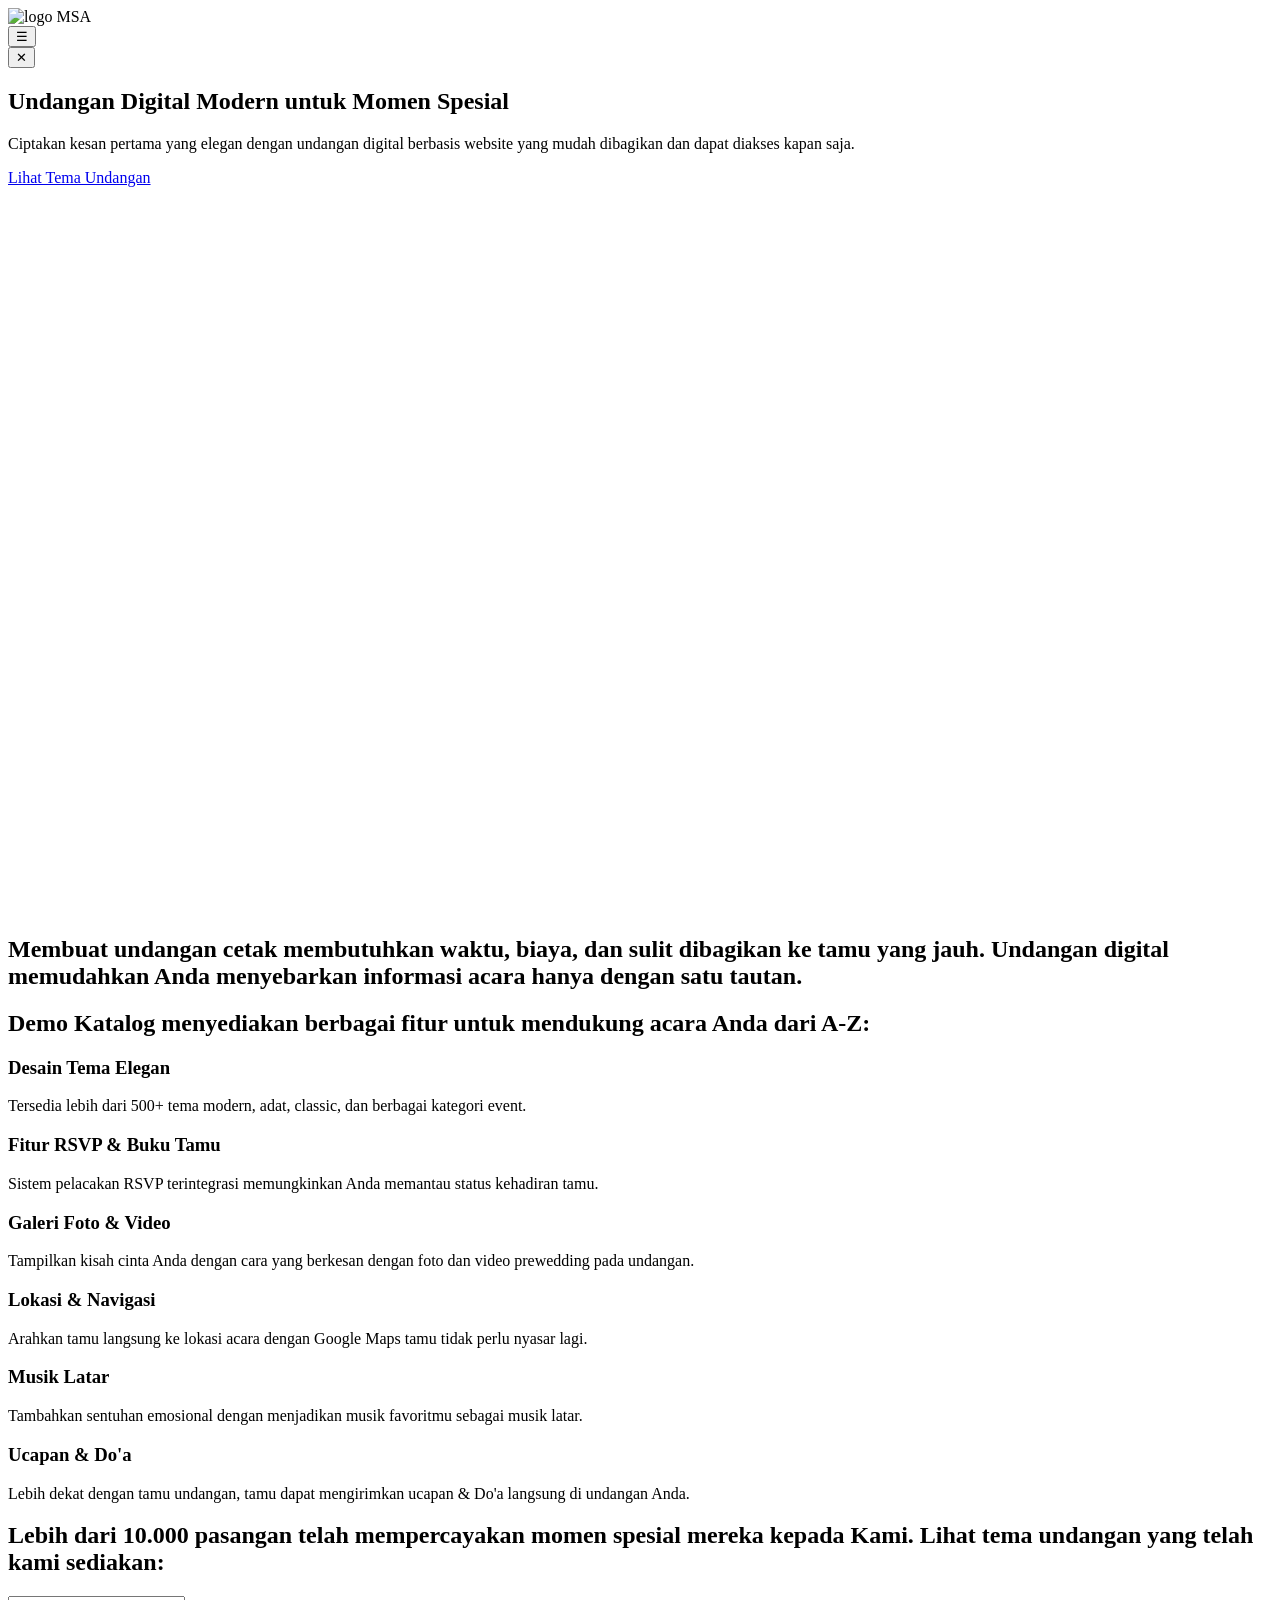
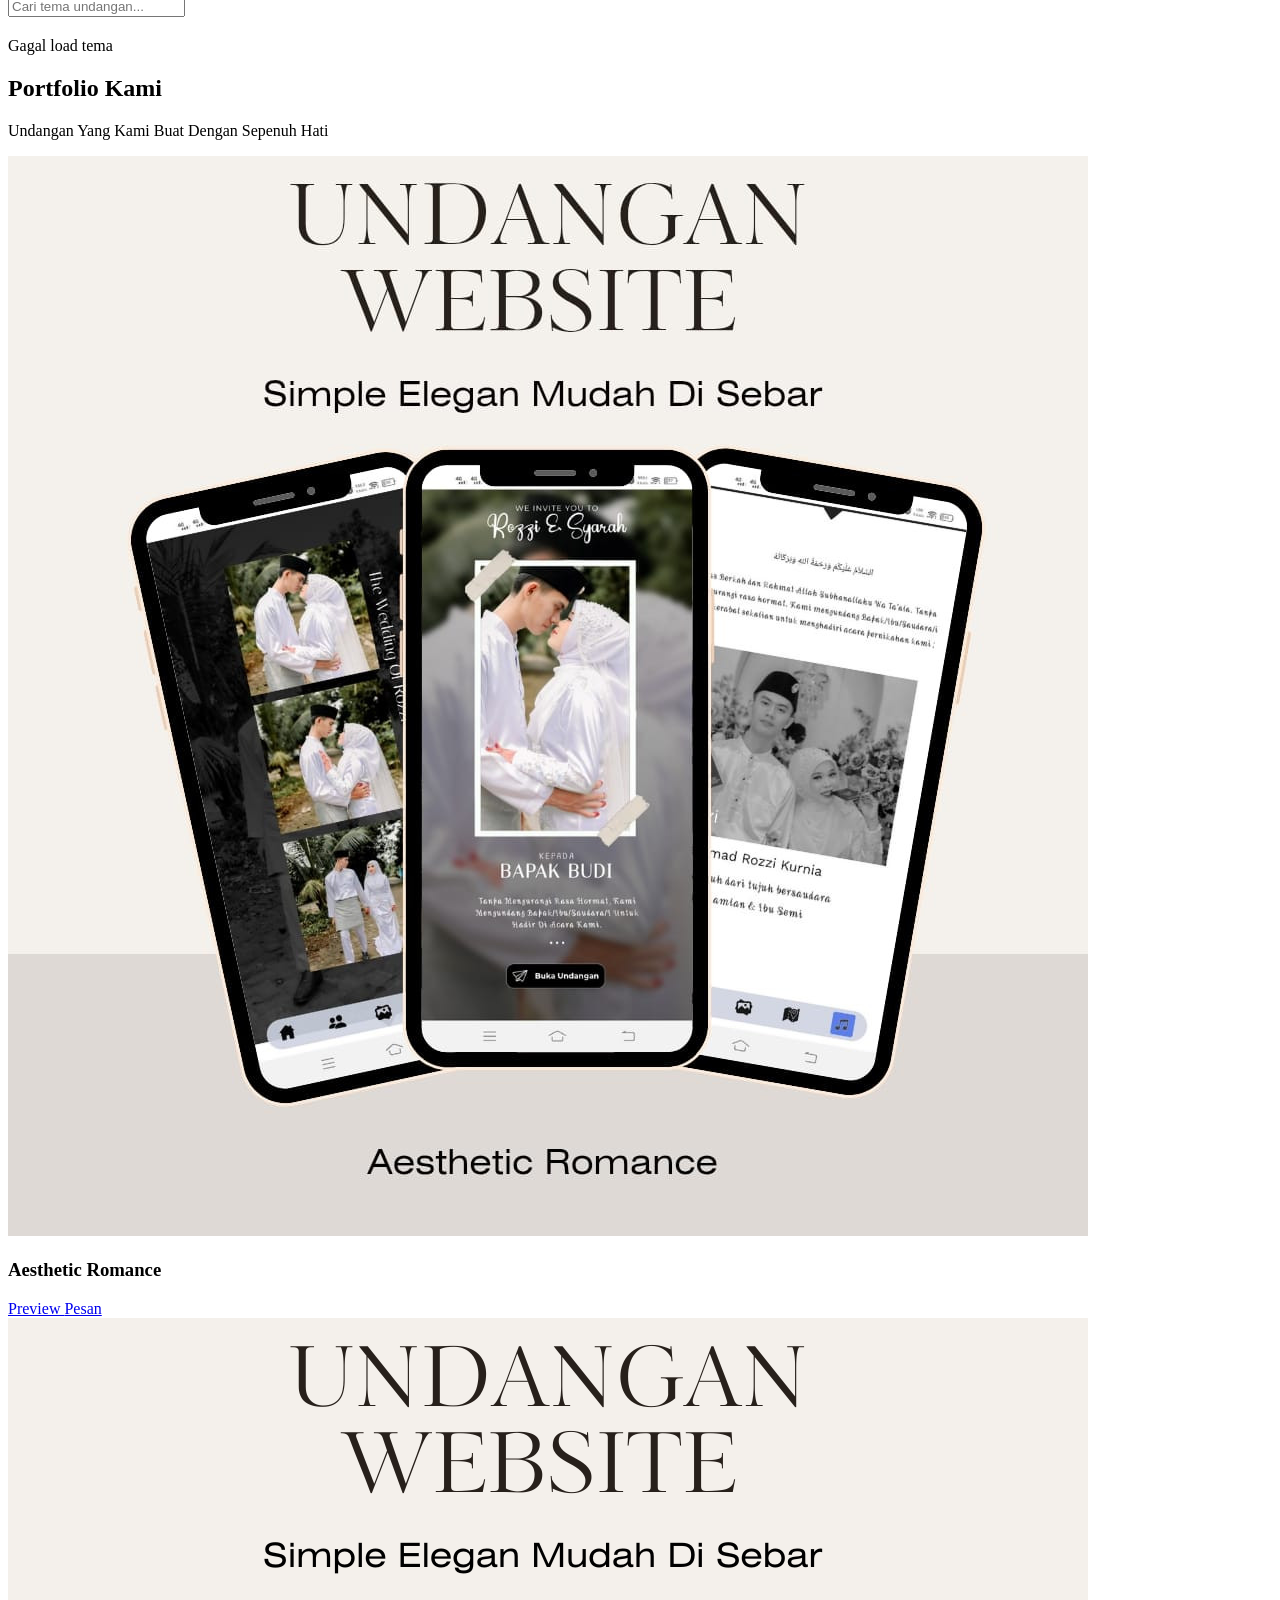
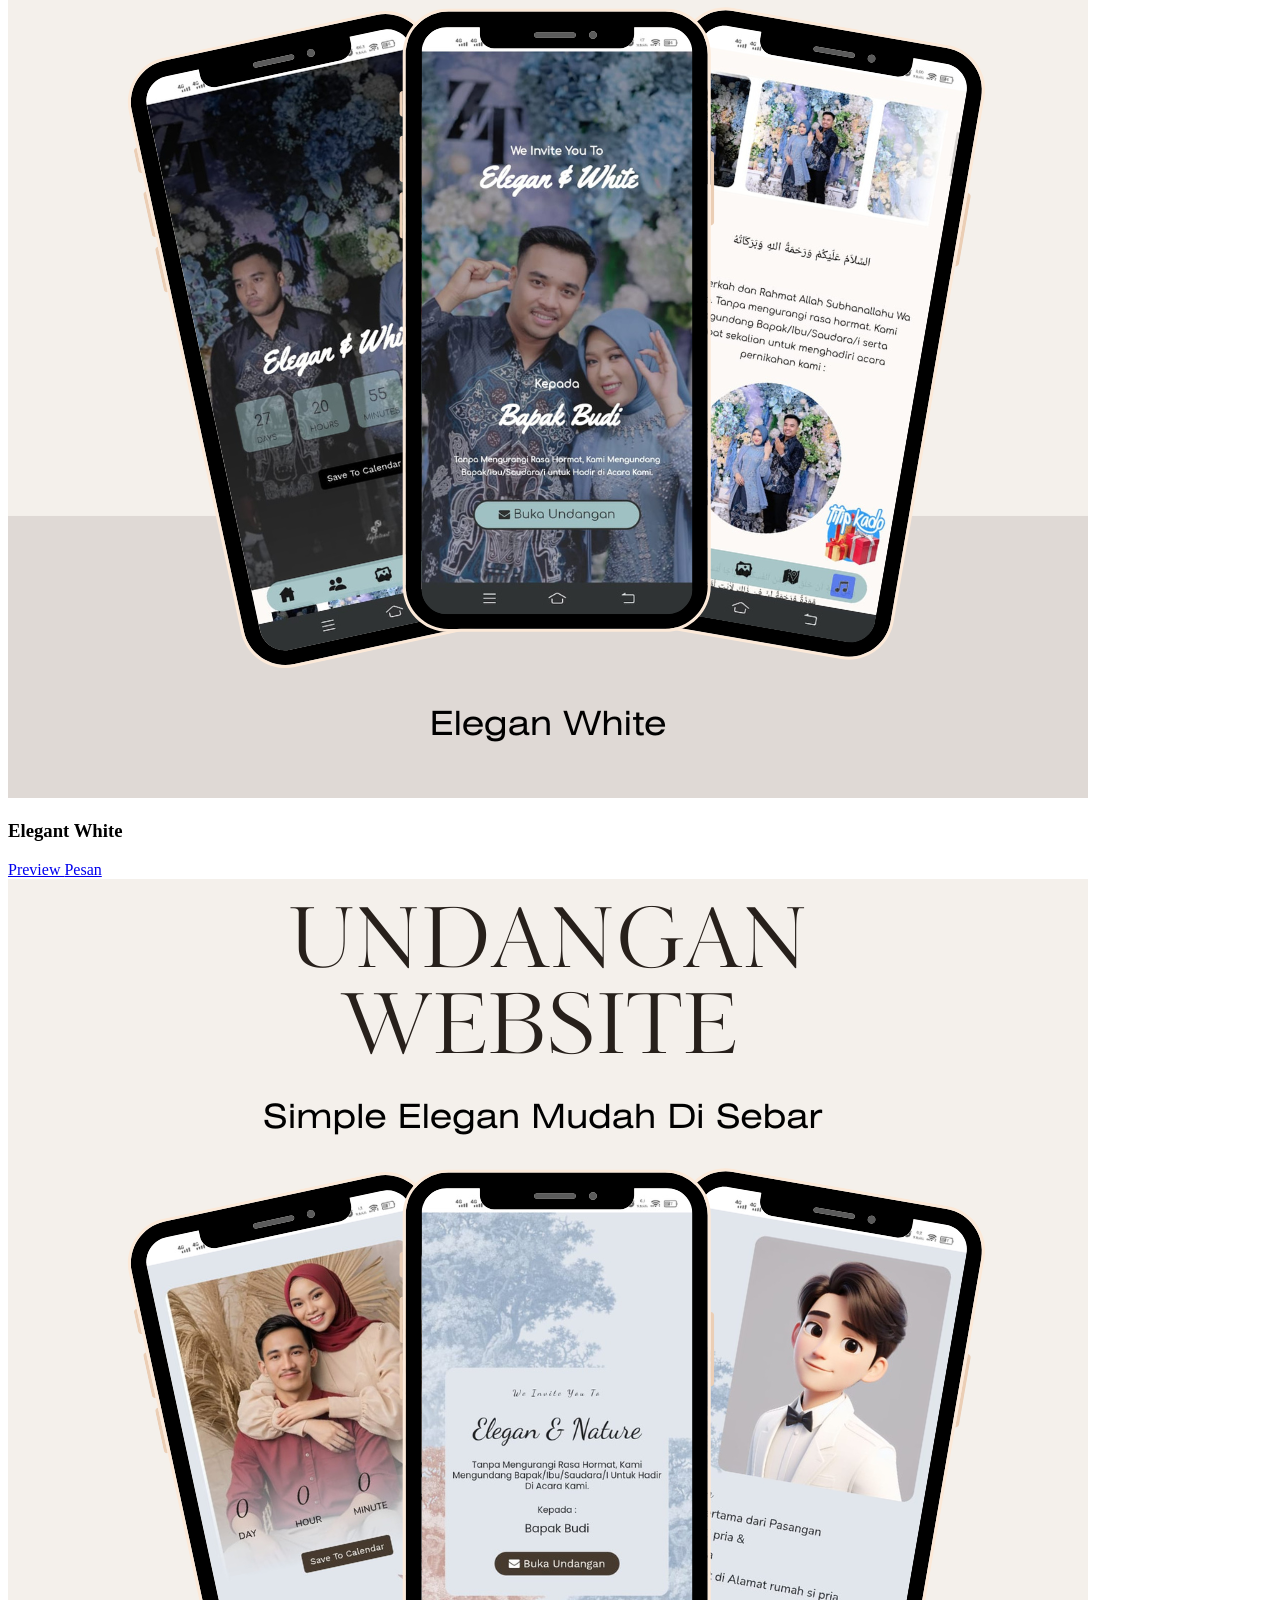
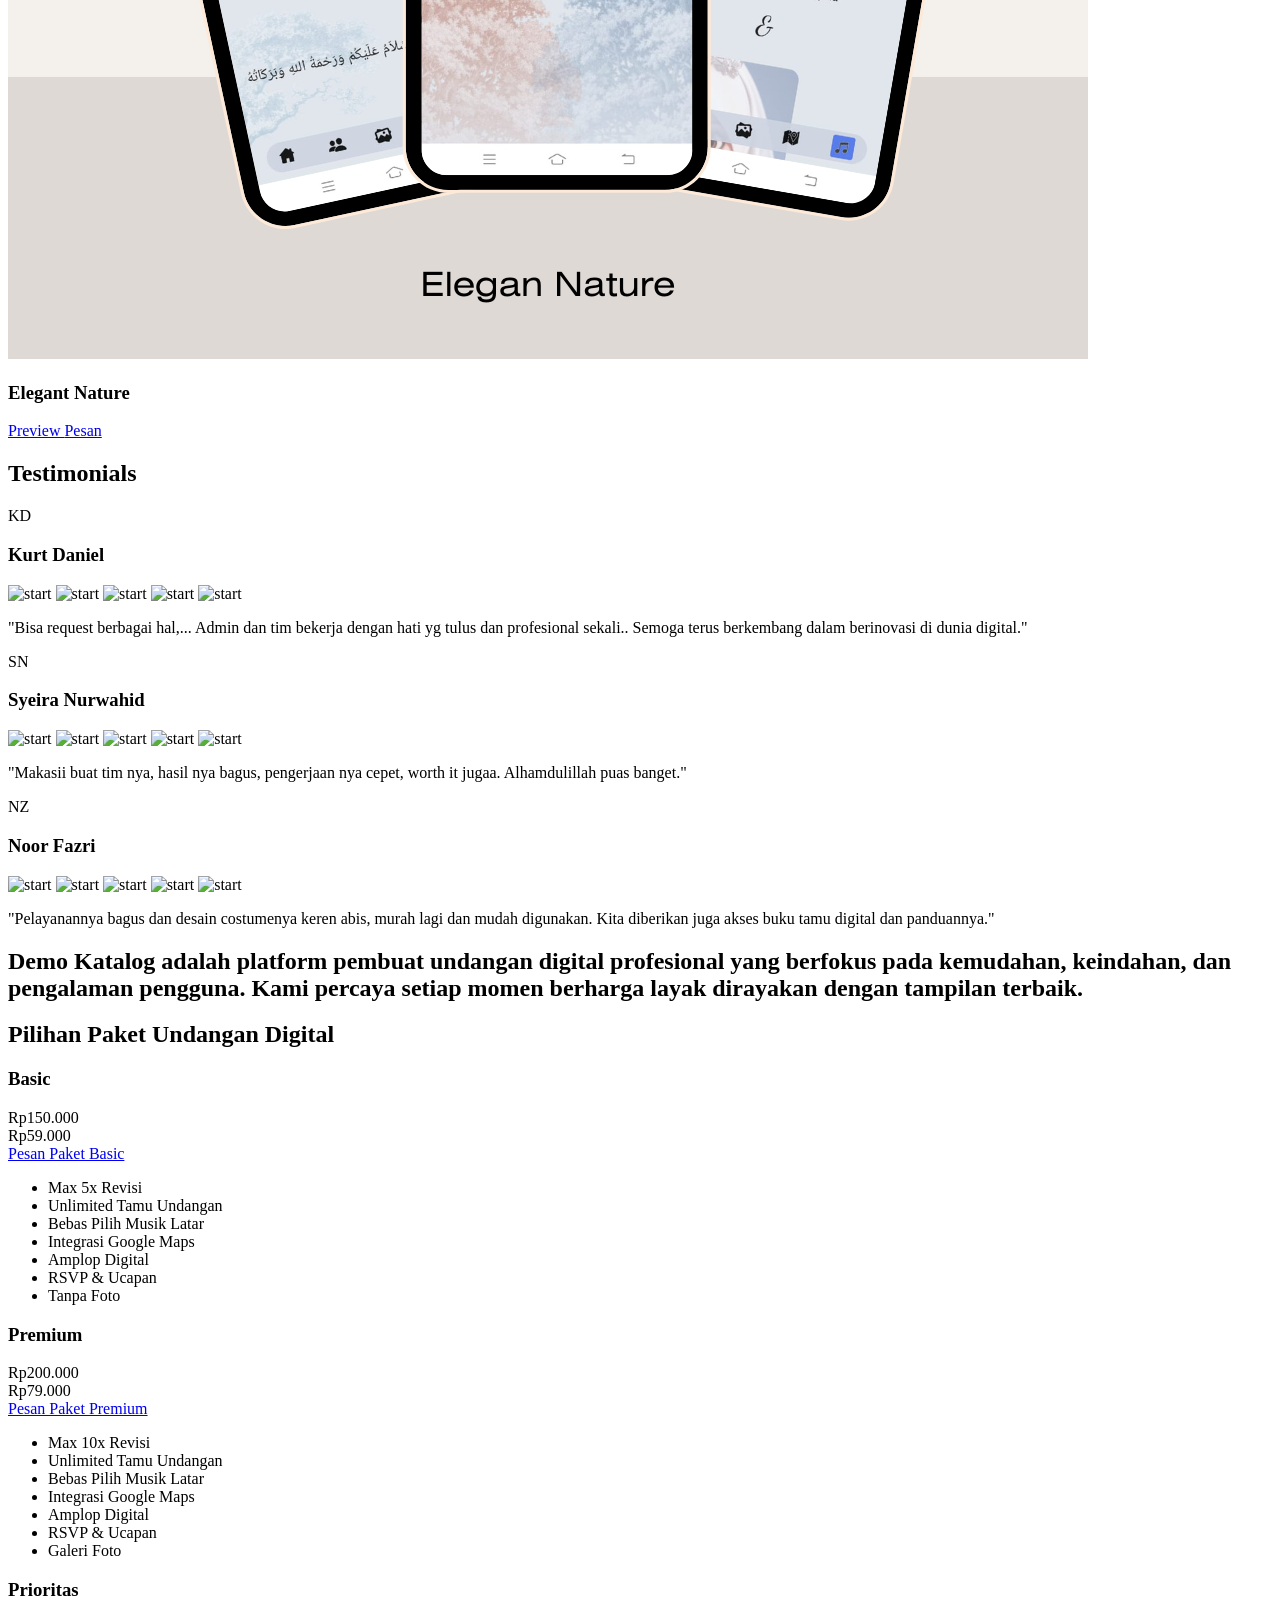
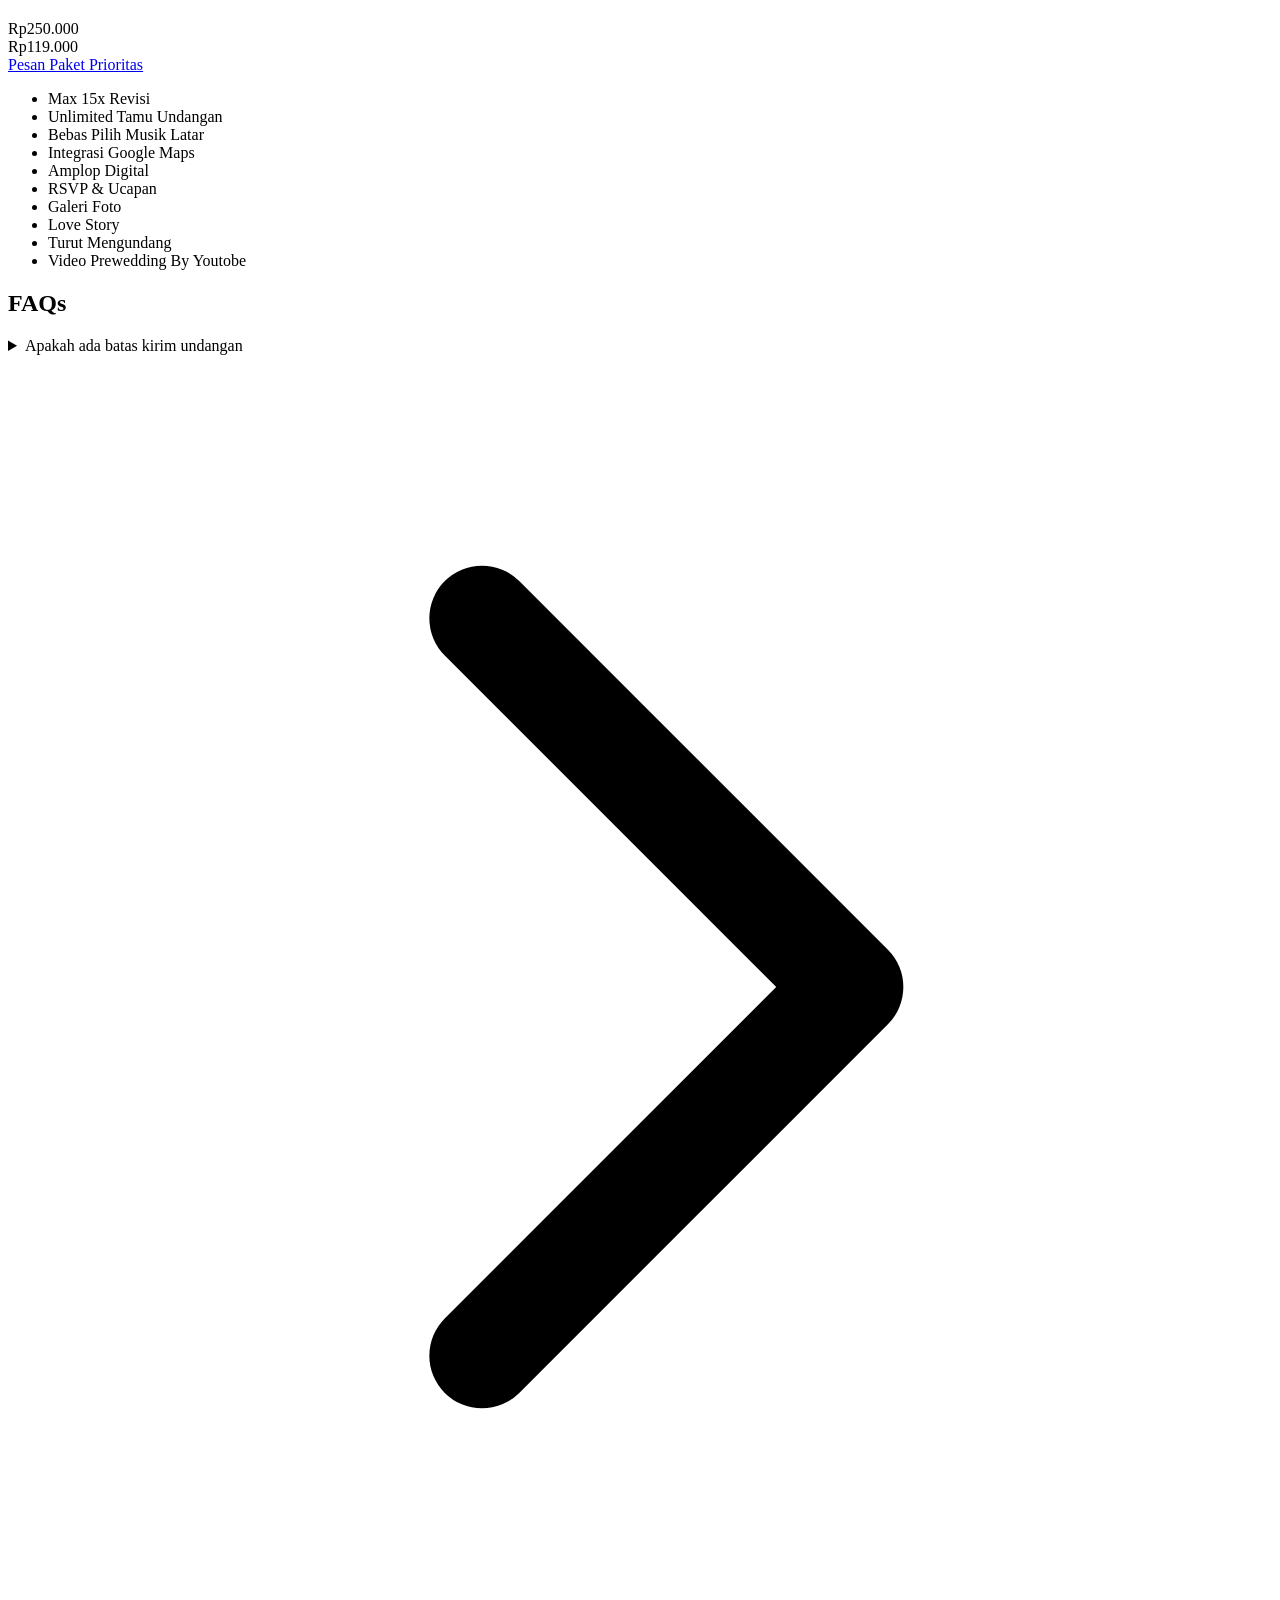
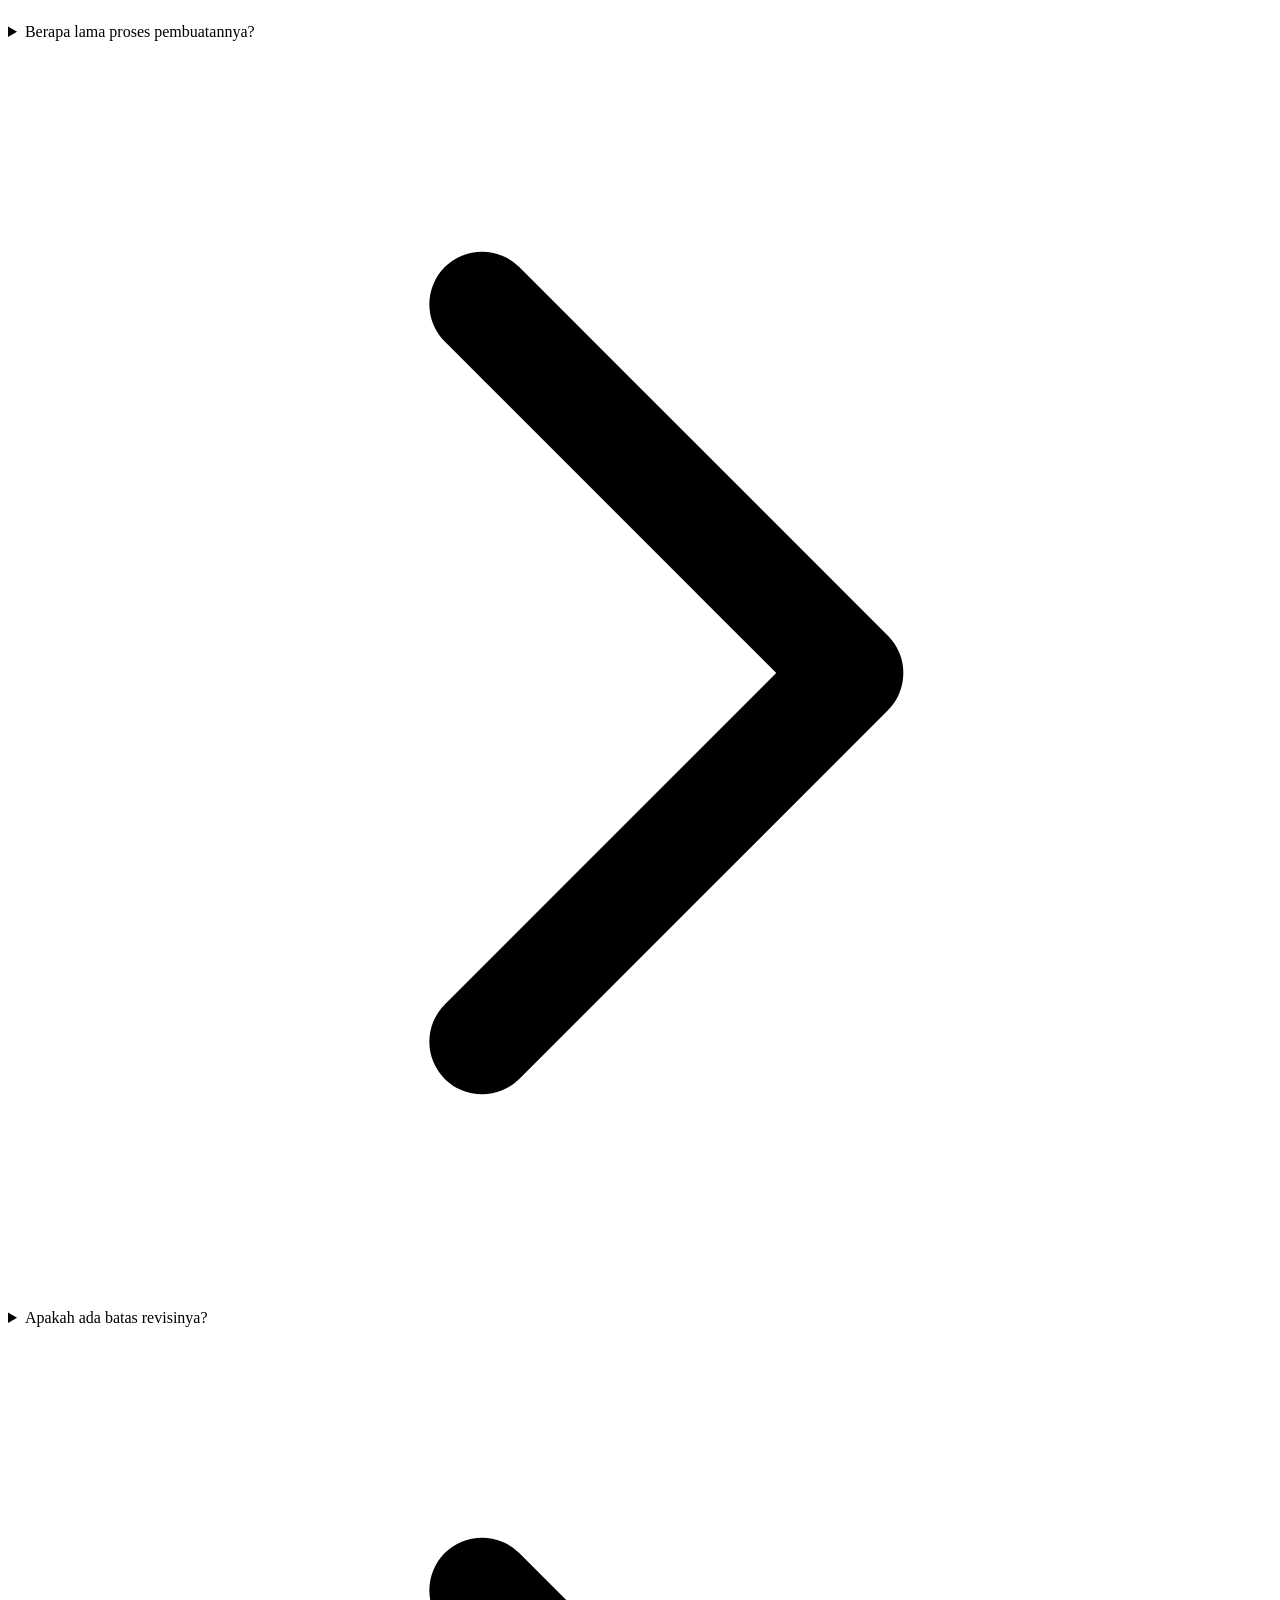
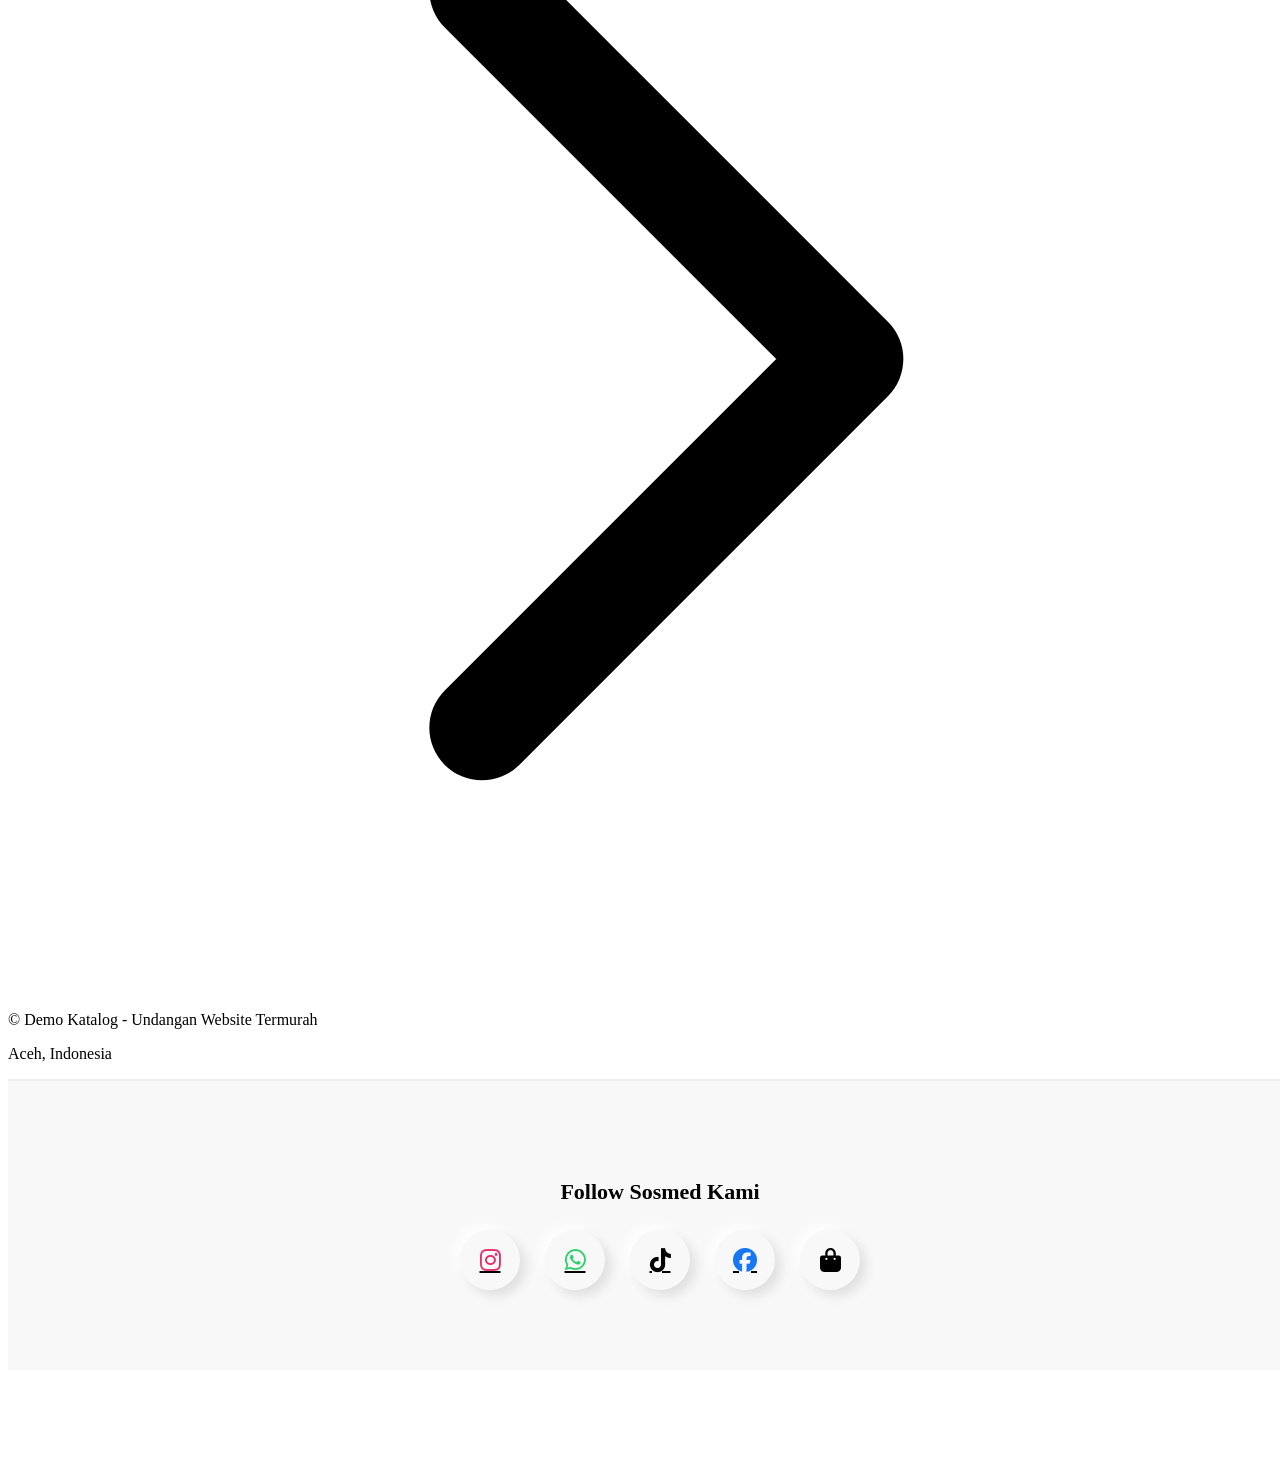
==== commit 0098cb41: "Update header class for improved styling" ====
--- a/index.html
+++ b/index.html
@@ -32,8 +32,50 @@
     <link rel="stylesheet" href="/assets/theme-16.css" />
   </head>
   <body>
-    <header class="sticky top-0 z-100">
-
+   <header class="sticky top-0 z-50 bg-white shadow navbar">
+
+  <div class="max-w-7xl mx-auto px-6 flex items-center justify-between h-16">
+
+    <!-- LOGO -->
+    <div class="flex items-center gap-2">
+      <img src="/favicon.ico" alt="logo" class="h-8 w-8">
+      <span class="font-bold text-lg">MSA</span>
+    </div>
+
+    <!-- MENU DESKTOP -->
+    <ul class="hidden md:flex gap-6 font-medium">
+      <li><a href="#home">Home</a></li>
+      <li><a href="#tema">Tema</a></li>
+      <li><a href="#portfolio">Portfolio</a></li>
+      <li><a href="#paket">Paket</a></li>
+    </ul>
+
+    <!-- MENU BUTTON MOBILE -->
+    <button id="menuBtn" class="md:hidden text-2xl">
+      ☰
+    </button>
+
+  </div>
+
+  <!-- MOBILE MENU -->
+  <div id="mobileMenu" class="fixed inset-0 bg-black/50 hidden z-50">
+
+    <div class="bg-white w-64 h-full p-6">
+
+      <button id="closeMenu" class="mb-6 text-xl">✕</button>
+
+      <ul class="flex flex-col gap-4 font-medium">
+        <li><a href="#home">Home</a></li>
+        <li><a href="#tema">Tema</a></li>
+        <li><a href="#portfolio">Portfolio</a></li>
+        <li><a href="#paket">Paket</a></li>
+      </ul>
+
+    </div>
+
+  </div>
+
+</header>
     <section
       id="home"
       class="hero py-20 md:py-32 text-center bg-secondary border-b border-secondary flex flex-col justify-center"
@@ -707,11 +749,13 @@
     <a href="https://www.tiktok.com/@msainvitation?_t=ZS-8vaFXliIlsd&_r=1" target="_blank">
       <i class="fab fa-tiktok"></i>
     </a>
-     <a href="https://www.facebook.com/share/1EvFyyPU51/" target="_blank">
-      <i class="fab fa-facebook"></i>
-     <a href="https://shopee.co.id/shop/99830023" target="_blank">
-      <i class="fas fa-shopping-bag text-orange-500"></i>
-     </a>
+    <a href="https://www.facebook.com/share/1EvFyyPU51/" target="_blank">
+  <i class="fab fa-facebook"></i>
+</a>
+
+<a href="https://shopee.co.id/shop/99830023" target="_blank">
+  <i class="fas fa-shopping-bag text-orange-500"></i>
+</a>
   </div>
 </section>
 
@@ -847,15 +891,6 @@
     </div>
 
   </div>
-
-</body>
-</html>
-
-  </div>
-
-</body>
-</html>
-
     </footer>
 
     <script>
@@ -1181,19 +1216,24 @@
   const mobileMenu = document.getElementById("mobileMenu");
   const closeMenu = document.getElementById("closeMenu");
 
-  menuBtn.onclick = () => {
-    mobileMenu.classList.remove("hidden");
-  };
-
-  closeMenu.onclick = () => {
-    mobileMenu.classList.add("hidden");
-  };
-
-  mobileMenu.onclick = (e) => {
-    if (e.target === mobileMenu) {
+  // 🔥 CEK DULU ADA ATAU TIDAK
+  if (menuBtn && mobileMenu && closeMenu) {
+
+    menuBtn.onclick = () => {
+      mobileMenu.classList.remove("hidden");
+    };
+
+    closeMenu.onclick = () => {
       mobileMenu.classList.add("hidden");
-    }
-  };
+    };
+
+    mobileMenu.onclick = (e) => {
+      if (e.target === mobileMenu) {
+        mobileMenu.classList.add("hidden");
+      }
+    };
+
+  }
 
 });
 </script>
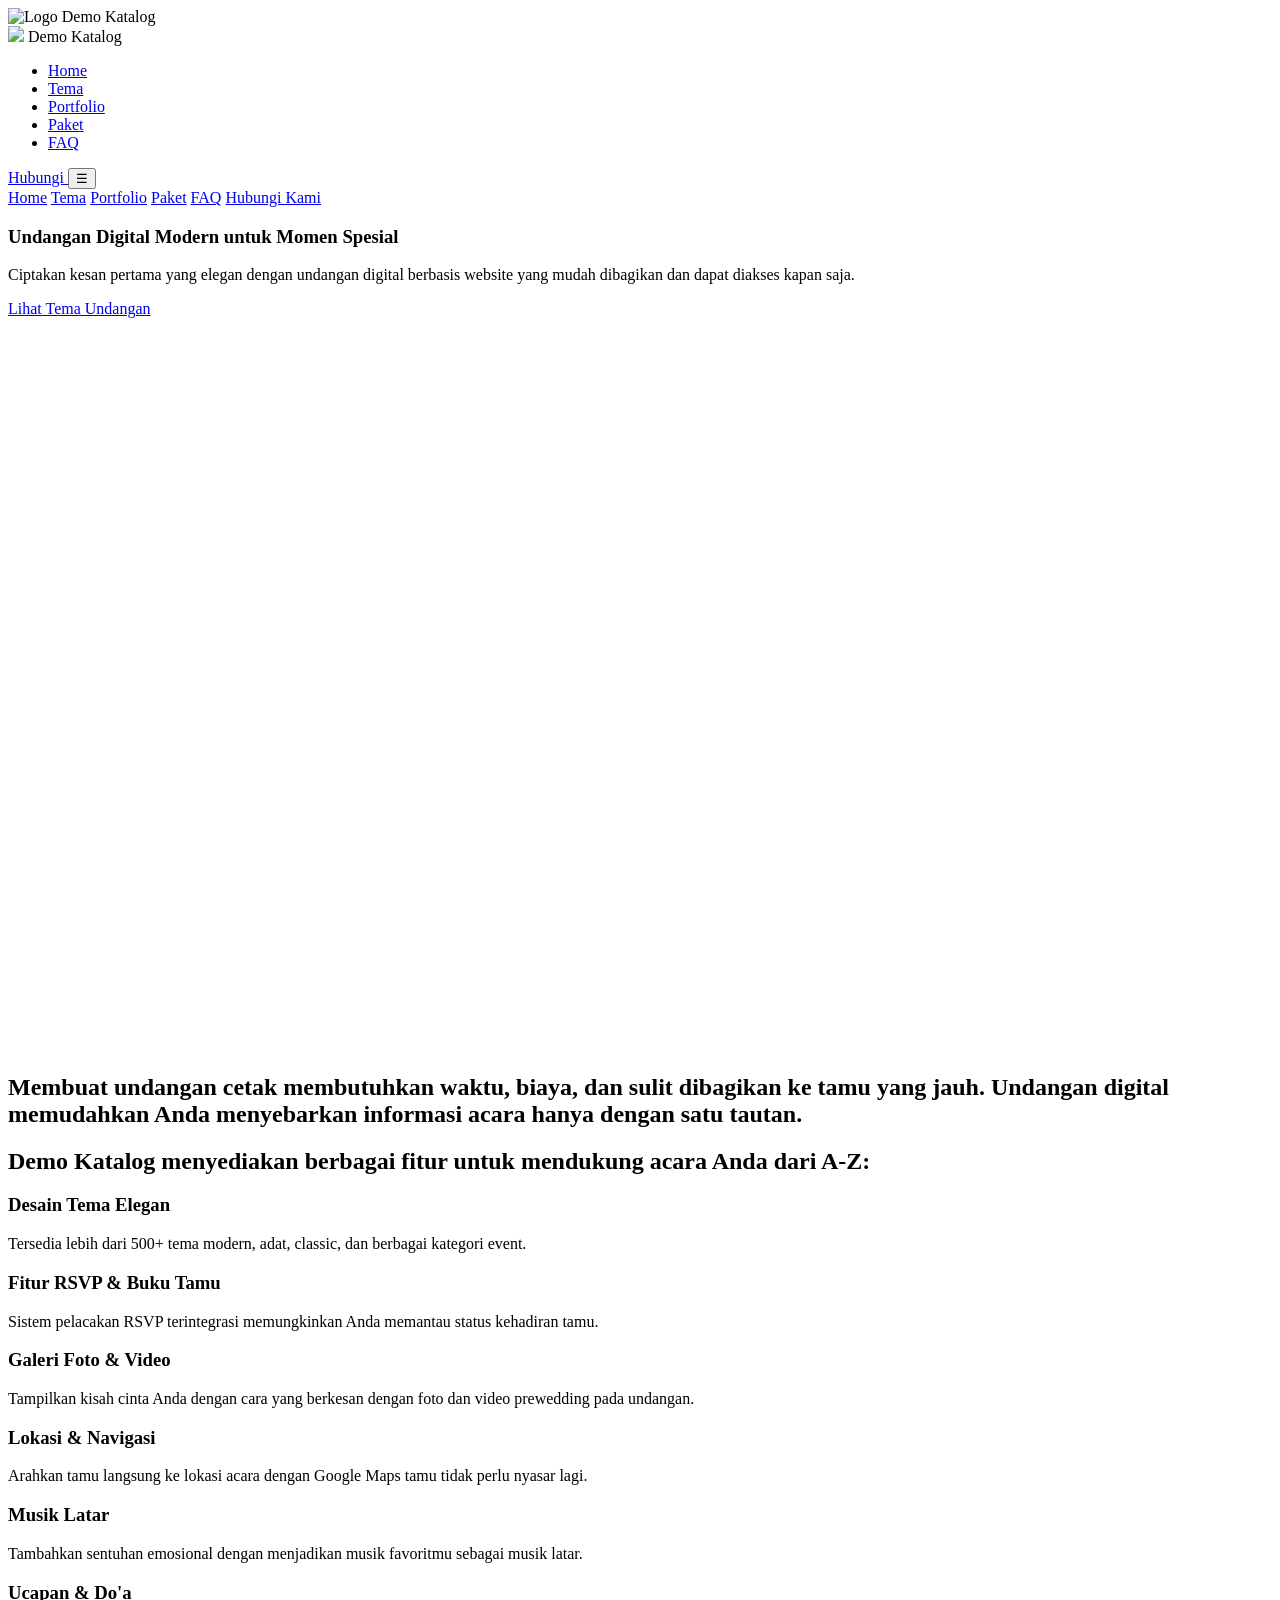
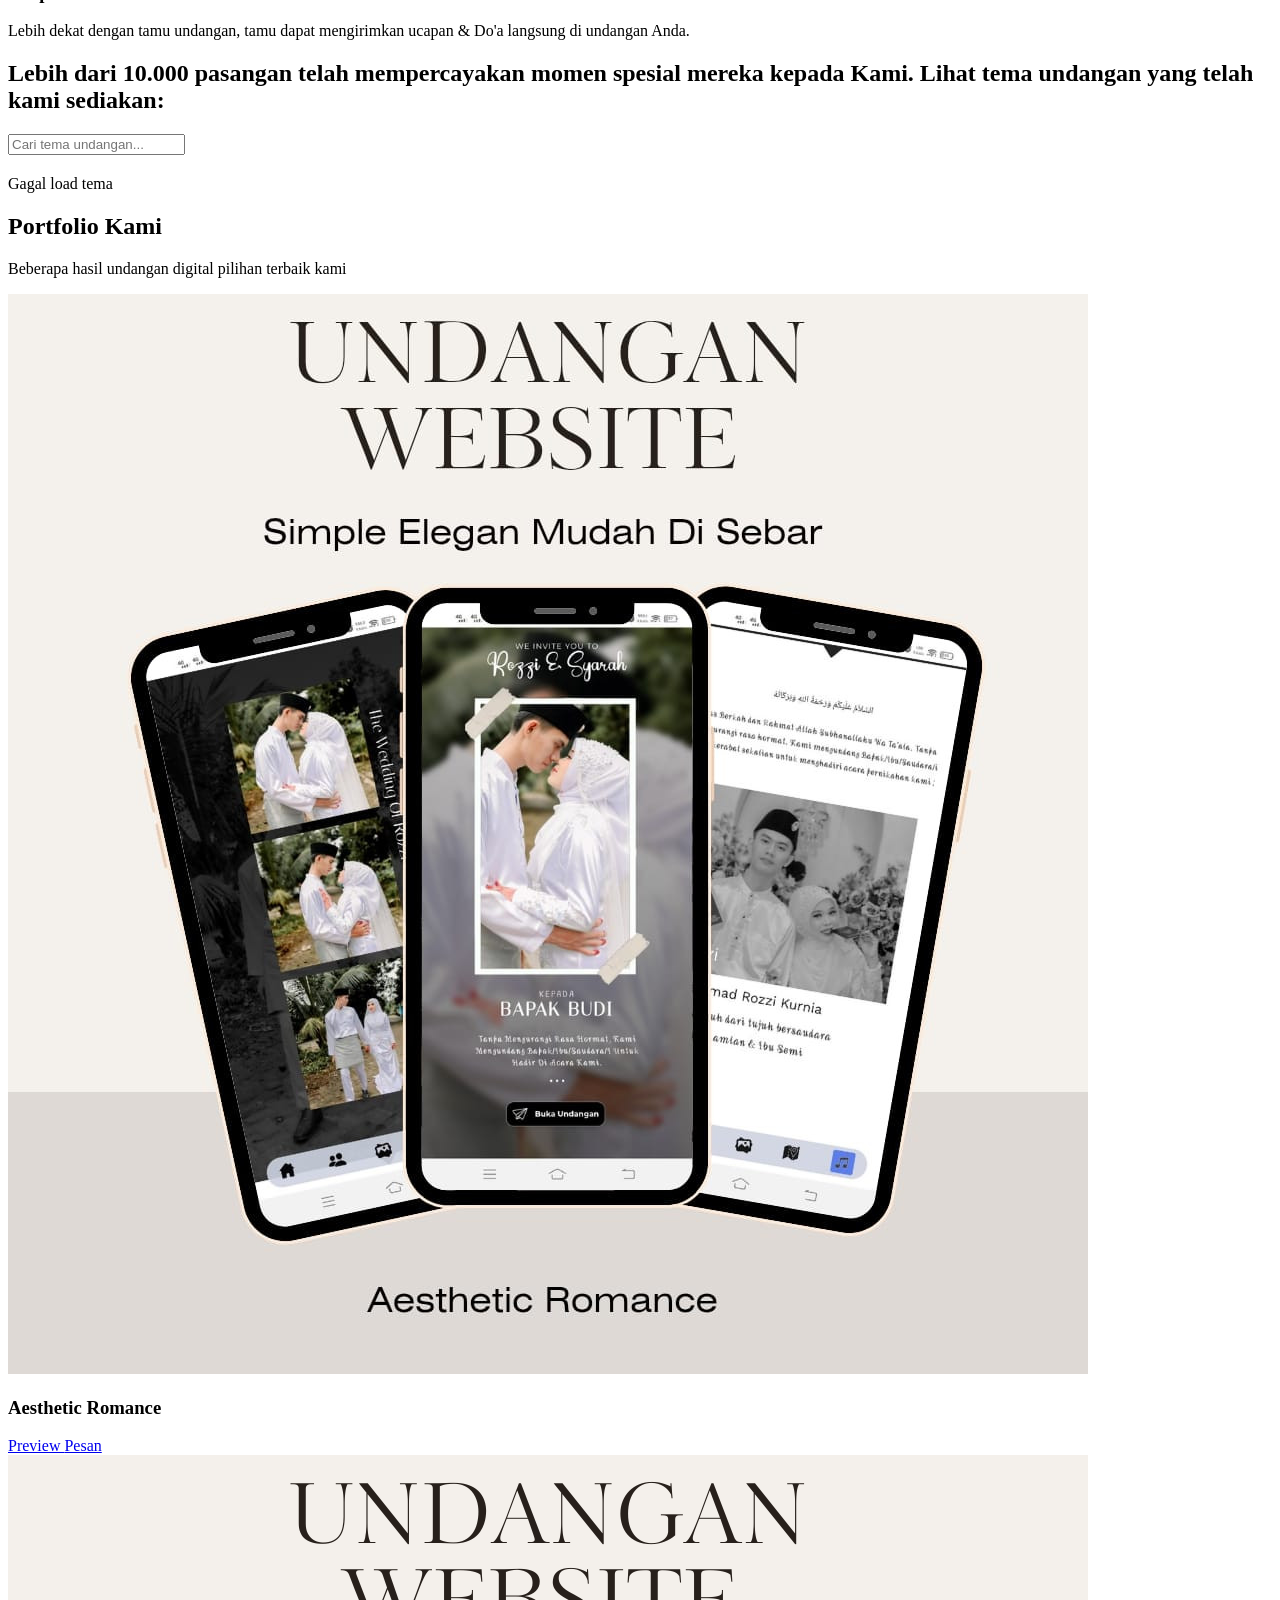
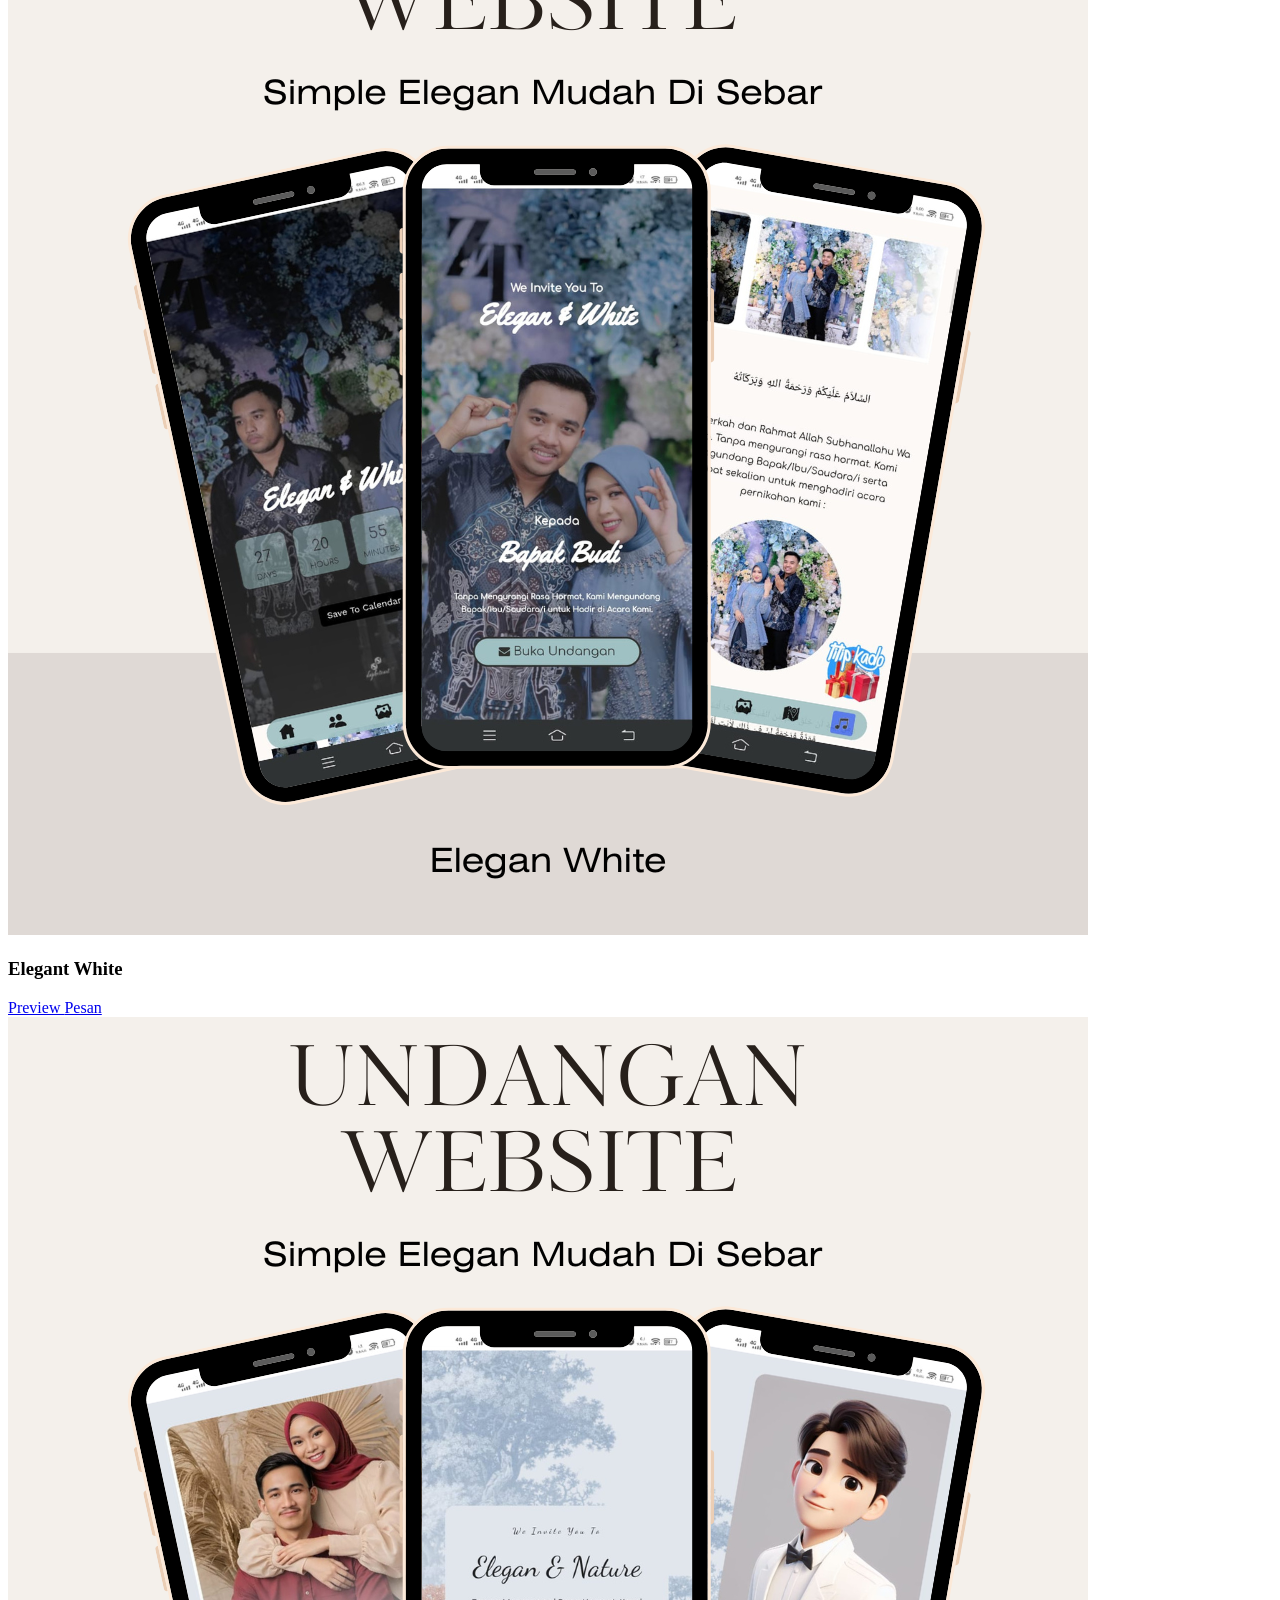
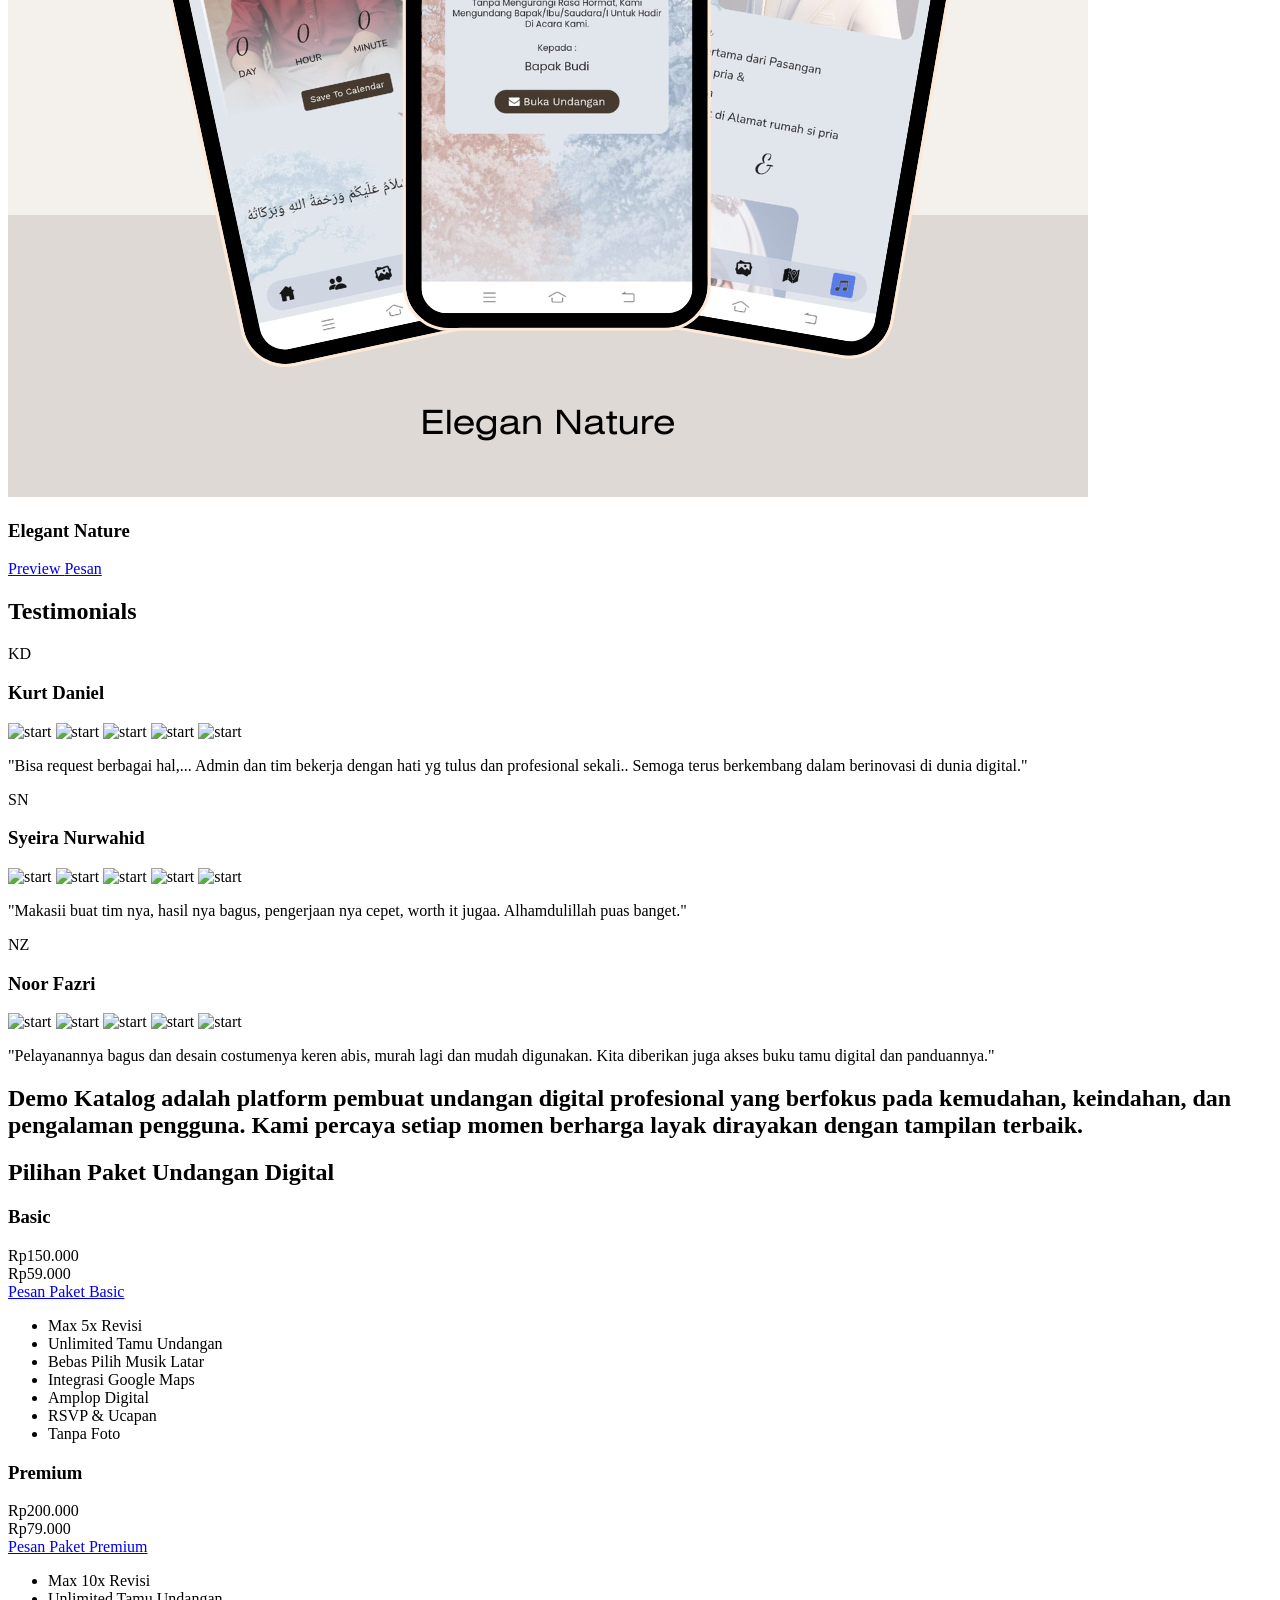
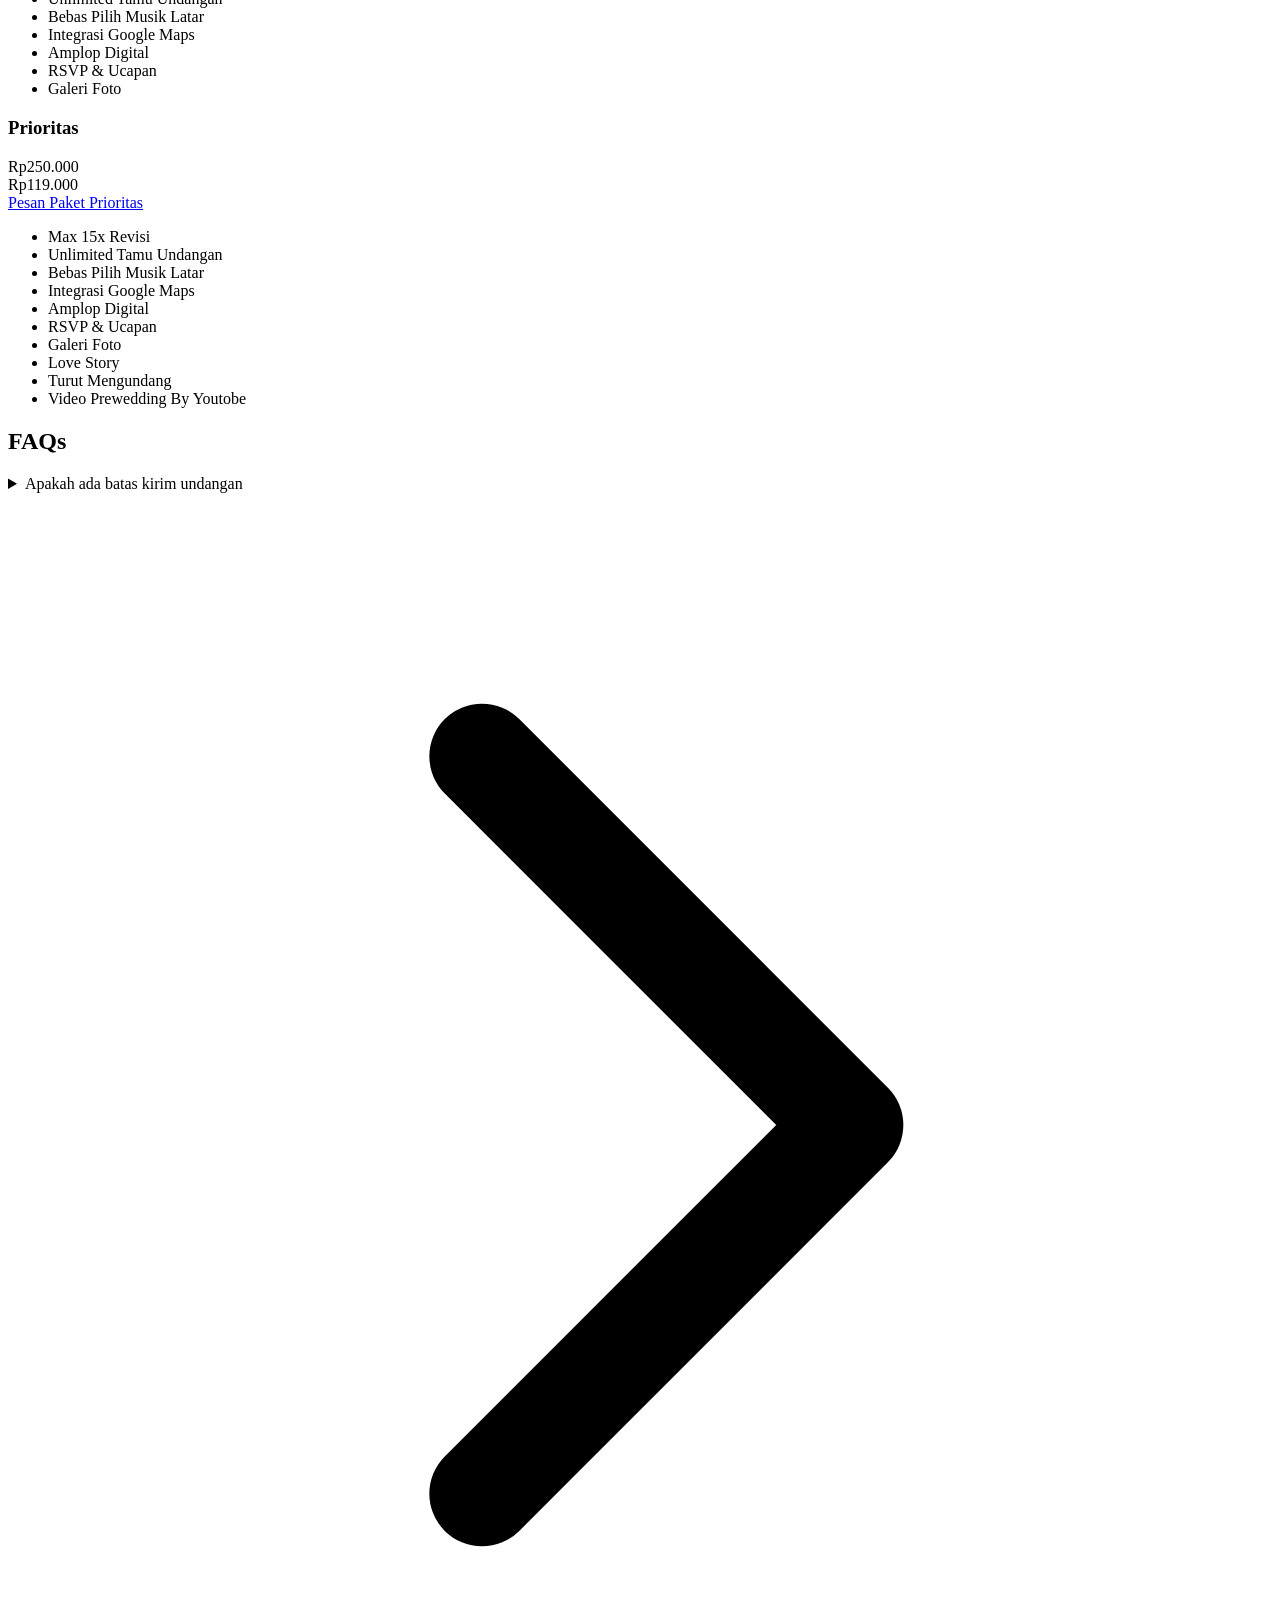
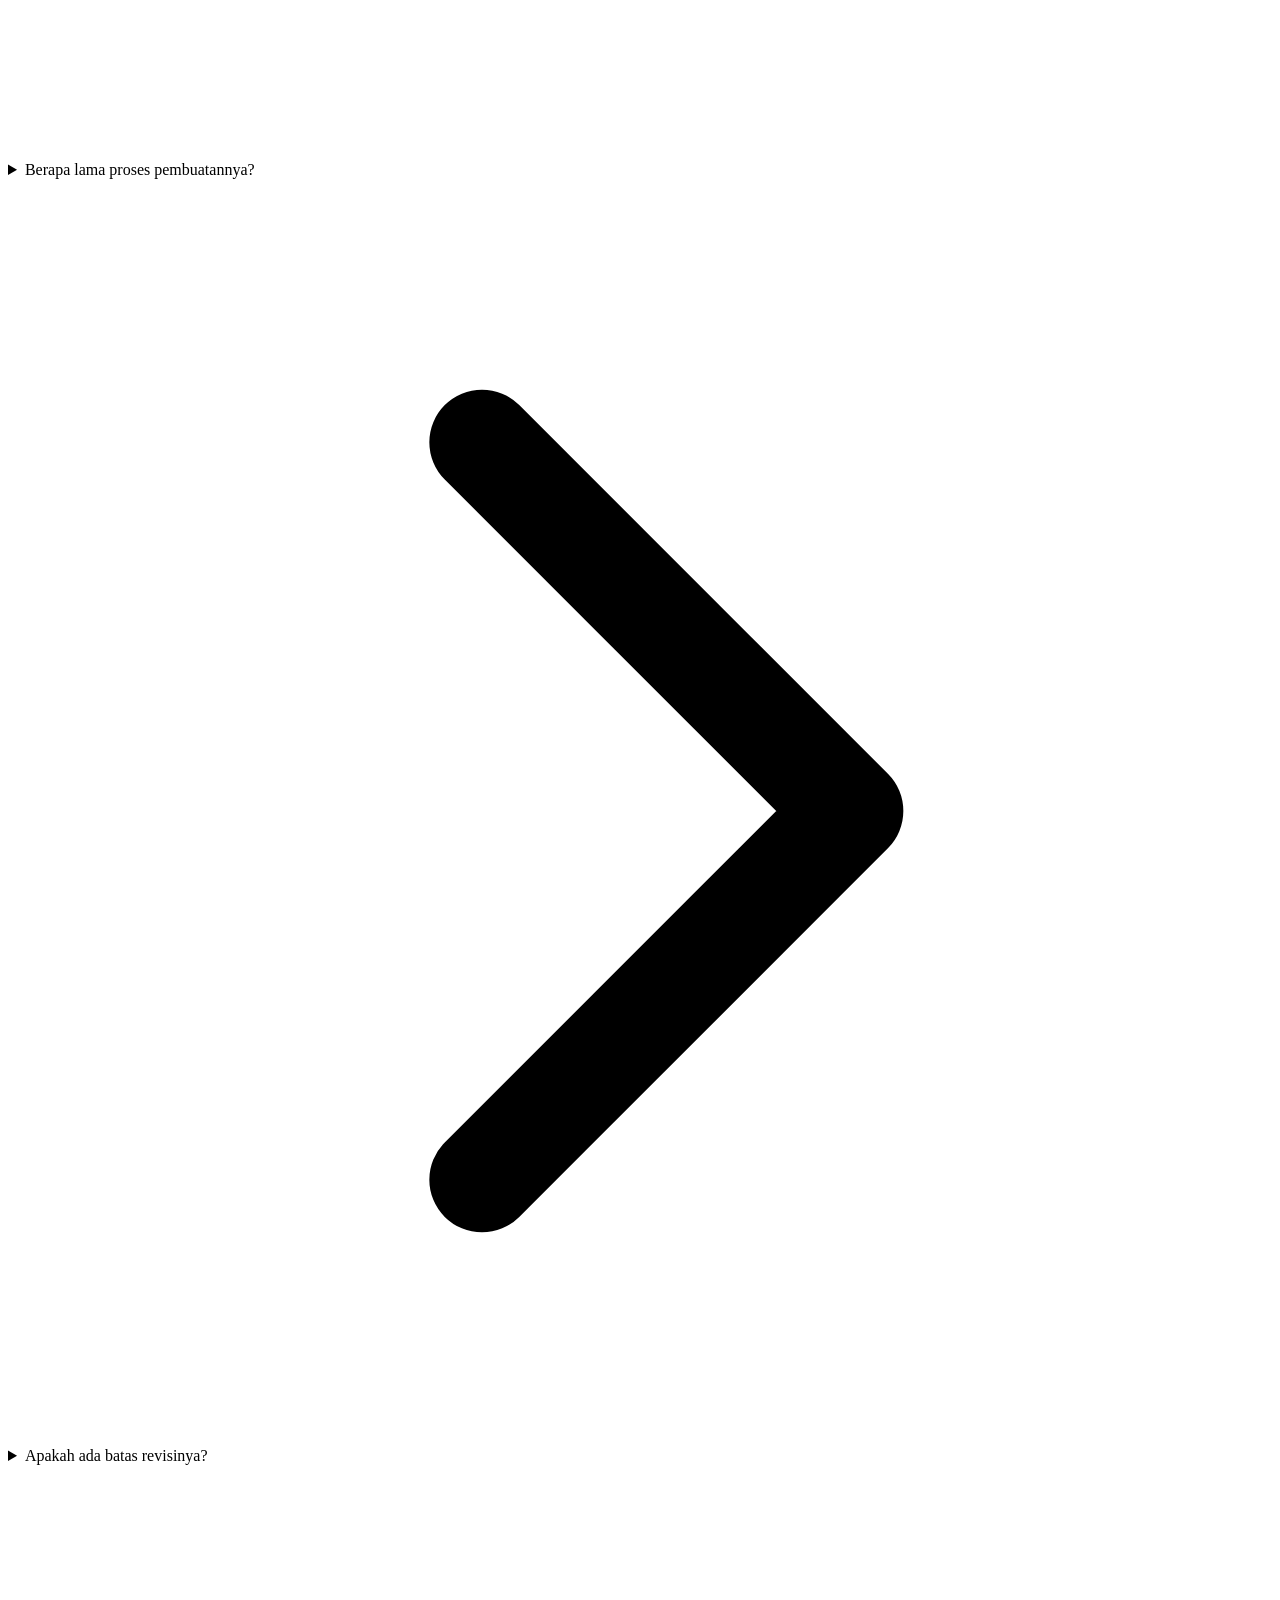
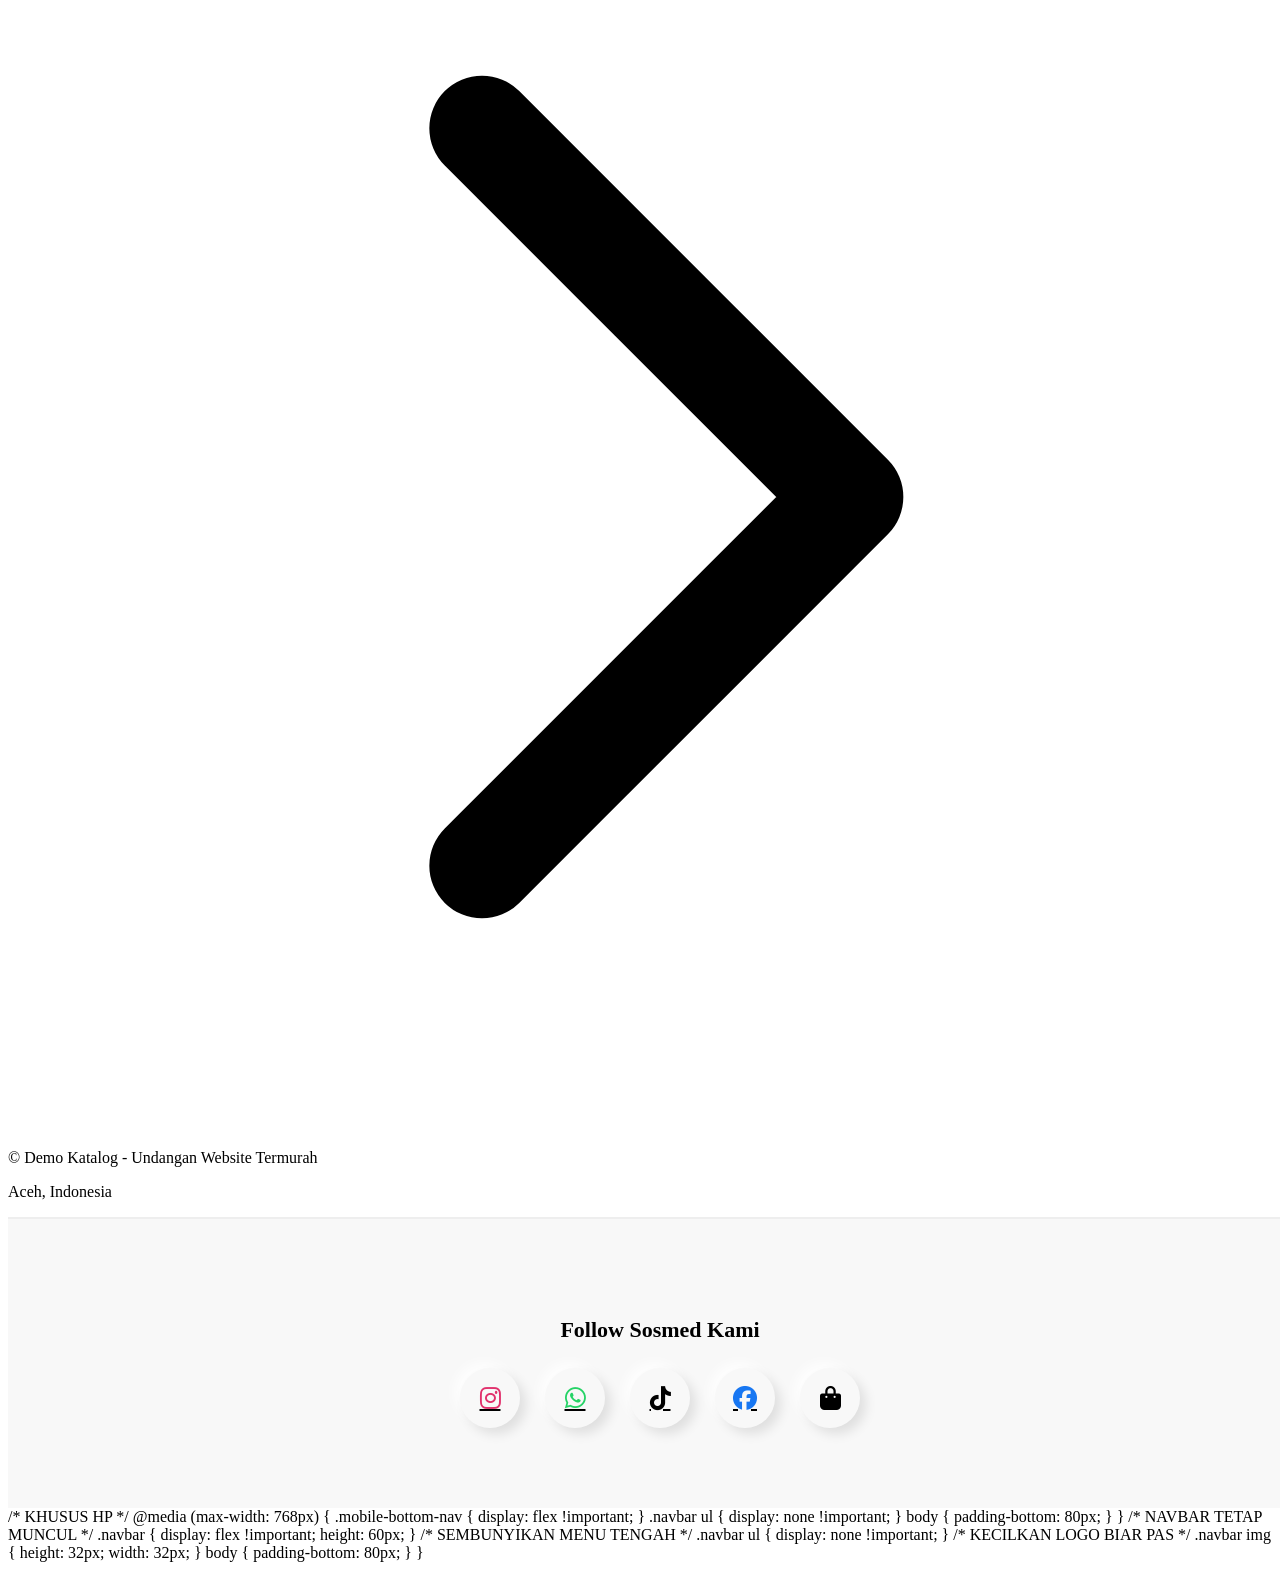
==== commit 3231dedd: "Remove mobile bottom navigation from index.html Removed mobile bottom navigation and associated styl" ====
--- a/index.html
+++ b/index.html
@@ -32,50 +32,71 @@
     <link rel="stylesheet" href="/assets/theme-16.css" />
   </head>
   <body>
-   <header class="sticky top-0 z-50 bg-white shadow navbar">
-
-  <div class="max-w-7xl mx-auto px-6 flex items-center justify-between h-16">
-
-    <!-- LOGO -->
-    <div class="flex items-center gap-2">
-      <img src="/favicon.ico" alt="logo" class="h-8 w-8">
-      <span class="font-bold text-lg">MSA</span>
+    <header class="sticky top-0 z-100">
+  <nav class="h-18 navbar backdrop-blur-xs border-b border-secondary">
+    <div class="h-full w-full px-4 flex items-center justify-between">
+
+      <!-- KIRI (LOGO + NAMA TOKO) -->
+      <div class="flex items-center gap-3">
+        <img src="/assets/Demo Katalog.png" alt="Logo" class="h-10 w-10 object-contain" />
+        <span class="text-lg font-bold whitespace-nowrap">
+          Demo Katalog
+        </span>
+      </div>
+<!-- HEADER -->
+<header class="fixed top-0 left-0 w-full z-50">
+  <nav class="bg-white/70 backdrop-blur-md border-b border-gray-200">
+    <div class="max-w-7xl mx-auto px-4 flex items-center justify-between h-16">
+
+      <!-- LOGO -->
+      <div class="flex items-center gap-2">
+        <img src="/assets/Demo Katalog.png" class="h-8 w-8 object-contain">
+        <span class="font-bold text-lg">Demo Katalog</span>
+      </div>
+
+      <!-- MENU DESKTOP -->
+      <ul class="hidden lg:flex items-center gap-6 text-sm font-medium">
+        <li><a href="#home" class="hover:text-primary">Home</a></li>
+        <li><a href="#tema" class="hover:text-primary">Tema</a></li>
+        <li><a href="#portfolio" class="hover:text-primary">Portfolio</a></li>
+        <li><a href="#paket" class="hover:text-primary">Paket</a></li>
+        <li><a href="#faq" class="hover:text-primary">FAQ</a></li>
+      </ul>
+
+      <!-- BUTTON + HAMBURGER -->
+      <div class="flex items-center gap-3">
+
+        <!-- WA BUTTON -->
+        <a href="https://wa.me/6281261233730"
+           class="hidden md:inline-block bg-primary text-white px-4 py-2 rounded-lg text-sm shadow hover:scale-105 transition">
+          Hubungi
+        </a>
+
+        <!-- HAMBURGER -->
+        <button id="menuBtn" class="lg:hidden text-2xl">
+          ☰
+        </button>
+      </div>
     </div>
 
-    <!-- MENU DESKTOP -->
-    <ul class="hidden md:flex gap-6 font-medium">
-      <li><a href="#home">Home</a></li>
-      <li><a href="#tema">Tema</a></li>
-      <li><a href="#portfolio">Portfolio</a></li>
-      <li><a href="#paket">Paket</a></li>
-    </ul>
-
-    <!-- MENU BUTTON MOBILE -->
-    <button id="menuBtn" class="md:hidden text-2xl">
-      ☰
-    </button>
-
-  </div>
-
-  <!-- MOBILE MENU -->
-  <div id="mobileMenu" class="fixed inset-0 bg-black/50 hidden z-50">
-
-    <div class="bg-white w-64 h-full p-6">
-
-      <button id="closeMenu" class="mb-6 text-xl">✕</button>
-
-      <ul class="flex flex-col gap-4 font-medium">
-        <li><a href="#home">Home</a></li>
-        <li><a href="#tema">Tema</a></li>
-        <li><a href="#portfolio">Portfolio</a></li>
-        <li><a href="#paket">Paket</a></li>
-      </ul>
-
+    <!-- MOBILE MENU -->
+    <div id="mobileMenu" class="hidden lg:hidden px-4 pb-4">
+      <div class="flex flex-col gap-3 text-sm font-medium">
+        <a href="#home">Home</a>
+        <a href="#tema">Tema</a>
+        <a href="#portfolio">Portfolio</a>
+        <a href="#paket">Paket</a>
+        <a href="#faq">FAQ</a>
+
+        <a href="https://wa.me/6281261233730"
+           class="bg-primary text-white text-center py-2 rounded-lg mt-2">
+          Hubungi Kami
+        </a>
+      </div>
     </div>
-
-  </div>
-
+  </nav>
 </header>
+
     <section
       id="home"
       class="hero py-20 md:py-32 text-center bg-secondary border-b border-secondary flex flex-col justify-center"
@@ -260,7 +281,7 @@
     </h2>
 
     <p class="text-center max-w-2xl mx-auto mb-10 opacity-80">
-      Undangan Yang Kami Buat Dengan Sepenuh Hati
+      Beberapa hasil undangan digital pilihan terbaik kami
     </p>
 
     <div class="grid md:grid-cols-2 lg:grid-cols-3 gap-8">
@@ -749,13 +770,11 @@
     <a href="https://www.tiktok.com/@msainvitation?_t=ZS-8vaFXliIlsd&_r=1" target="_blank">
       <i class="fab fa-tiktok"></i>
     </a>
-    <a href="https://www.facebook.com/share/1EvFyyPU51/" target="_blank">
-  <i class="fab fa-facebook"></i>
-</a>
-
-<a href="https://shopee.co.id/shop/99830023" target="_blank">
-  <i class="fas fa-shopping-bag text-orange-500"></i>
-</a>
+     <a href="https://www.facebook.com/share/1EvFyyPU51/" target="_blank">
+      <i class="fab fa-facebook"></i>
+     <a href="https://shopee.co.id/shop/99830023" target="_blank">
+      <i class="fas fa-shopping-bag text-orange-500"></i>
+     </a>
   </div>
 </section>
 
@@ -891,6 +910,15 @@
     </div>
 
   </div>
+
+</body>
+</html>
+
+  </div>
+
+</body>
+</html>
+
     </footer>
 
     <script>
@@ -1170,9 +1198,9 @@
   splitTextAnimation("heroText");
 });
 </script>
-<!-- MOBILE BOTTOM NAV -->
-
-<style>
+
+/* KHUSUS HP */
+@media (max-width: 768px) {
 
   .mobile-bottom-nav {
     display: flex !important;
@@ -1208,35 +1236,5 @@
   }
 }
 </style>
-
-<script>
-document.addEventListener("DOMContentLoaded", function () {
-
-  const menuBtn = document.getElementById("menuBtn");
-  const mobileMenu = document.getElementById("mobileMenu");
-  const closeMenu = document.getElementById("closeMenu");
-
-  // 🔥 CEK DULU ADA ATAU TIDAK
-  if (menuBtn && mobileMenu && closeMenu) {
-
-    menuBtn.onclick = () => {
-      mobileMenu.classList.remove("hidden");
-    };
-
-    closeMenu.onclick = () => {
-      mobileMenu.classList.add("hidden");
-    };
-
-    mobileMenu.onclick = (e) => {
-      if (e.target === mobileMenu) {
-        mobileMenu.classList.add("hidden");
-      }
-    };
-
-  }
-
-});
-</script>
-
-</body>
+  </body>
 </html>
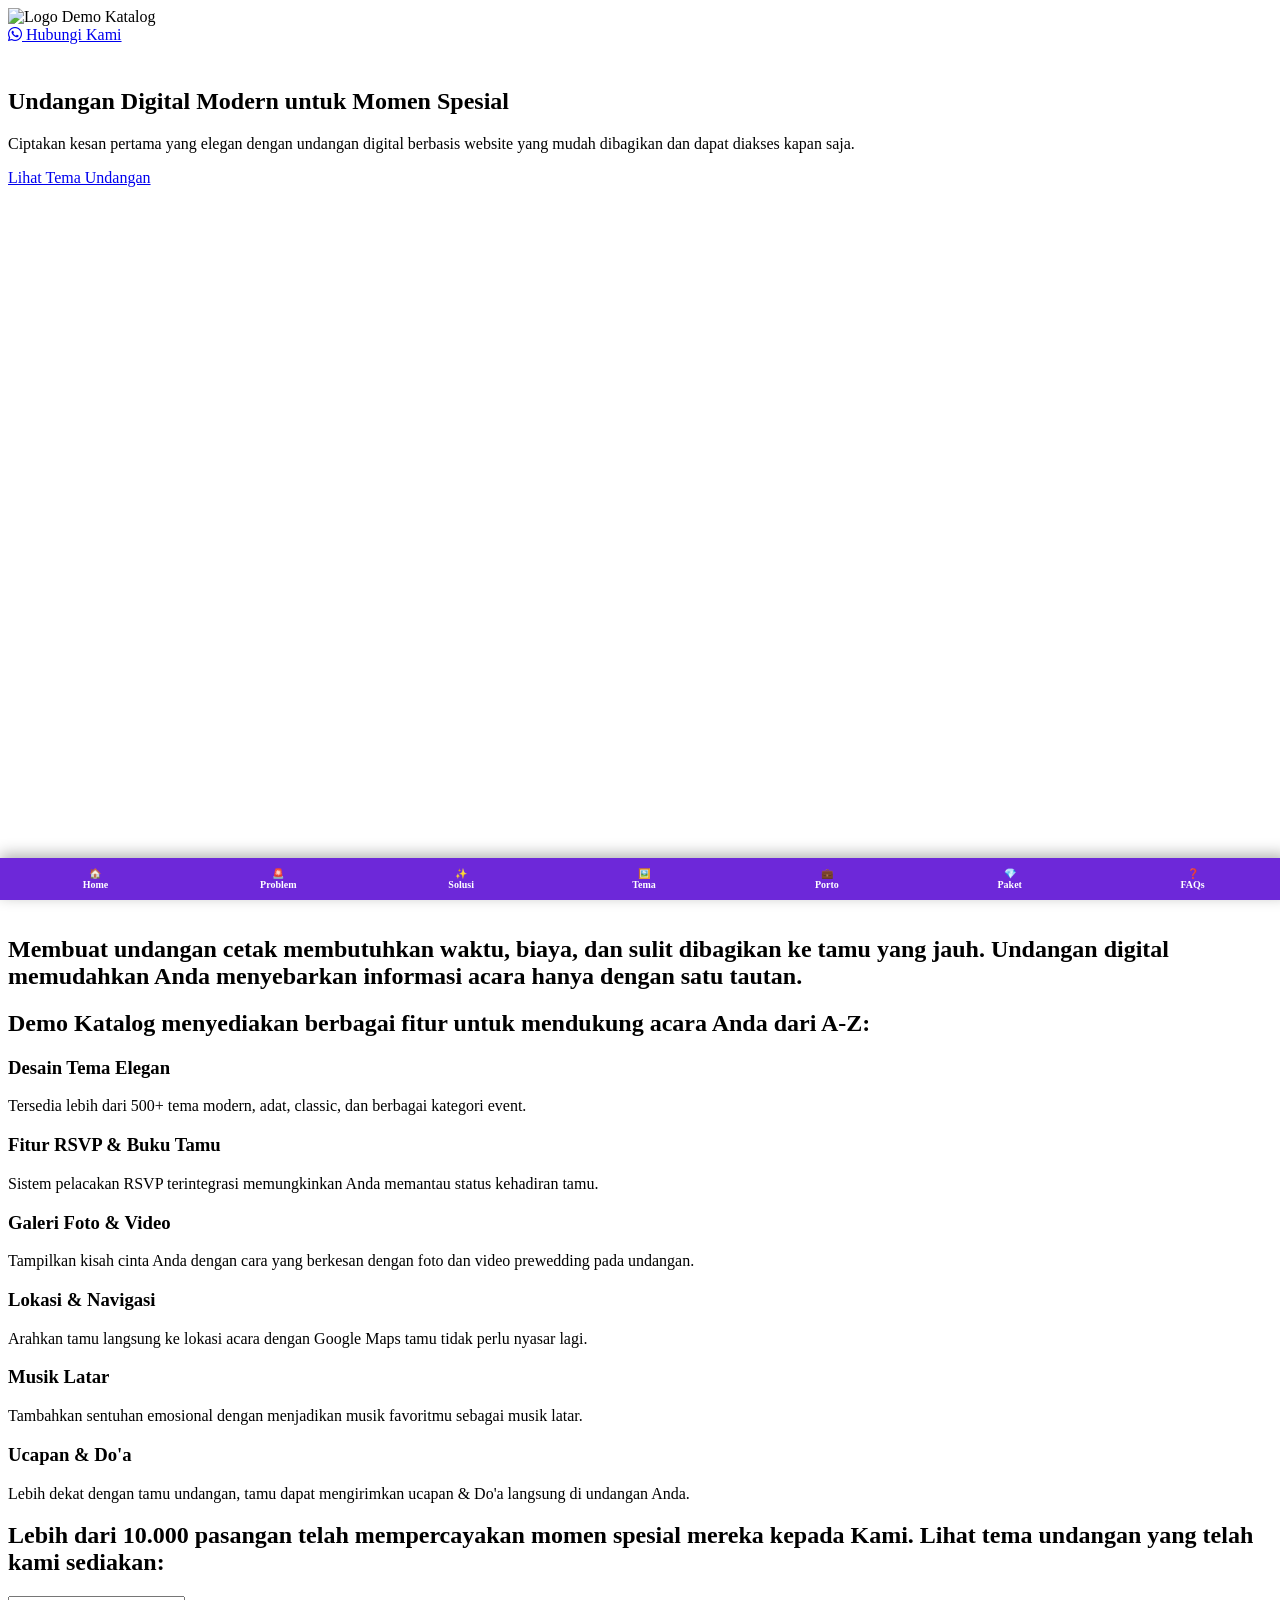
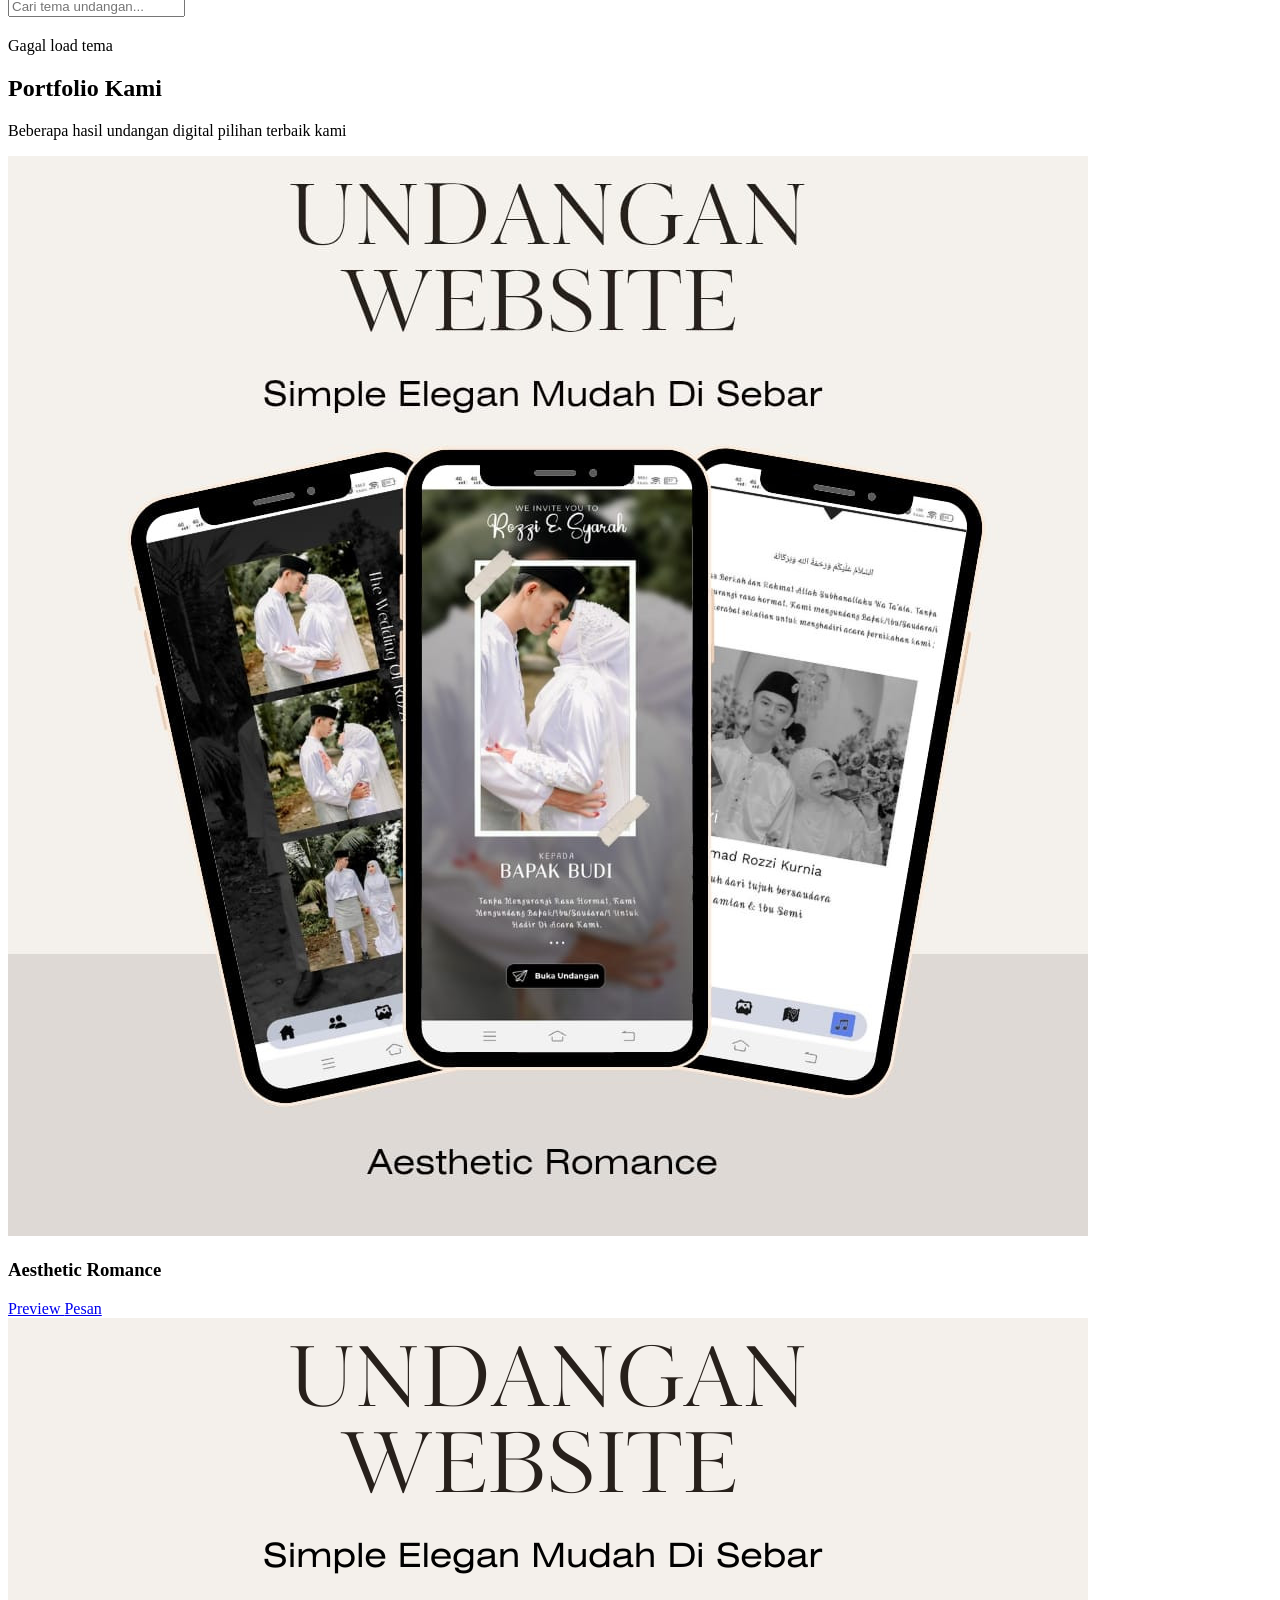
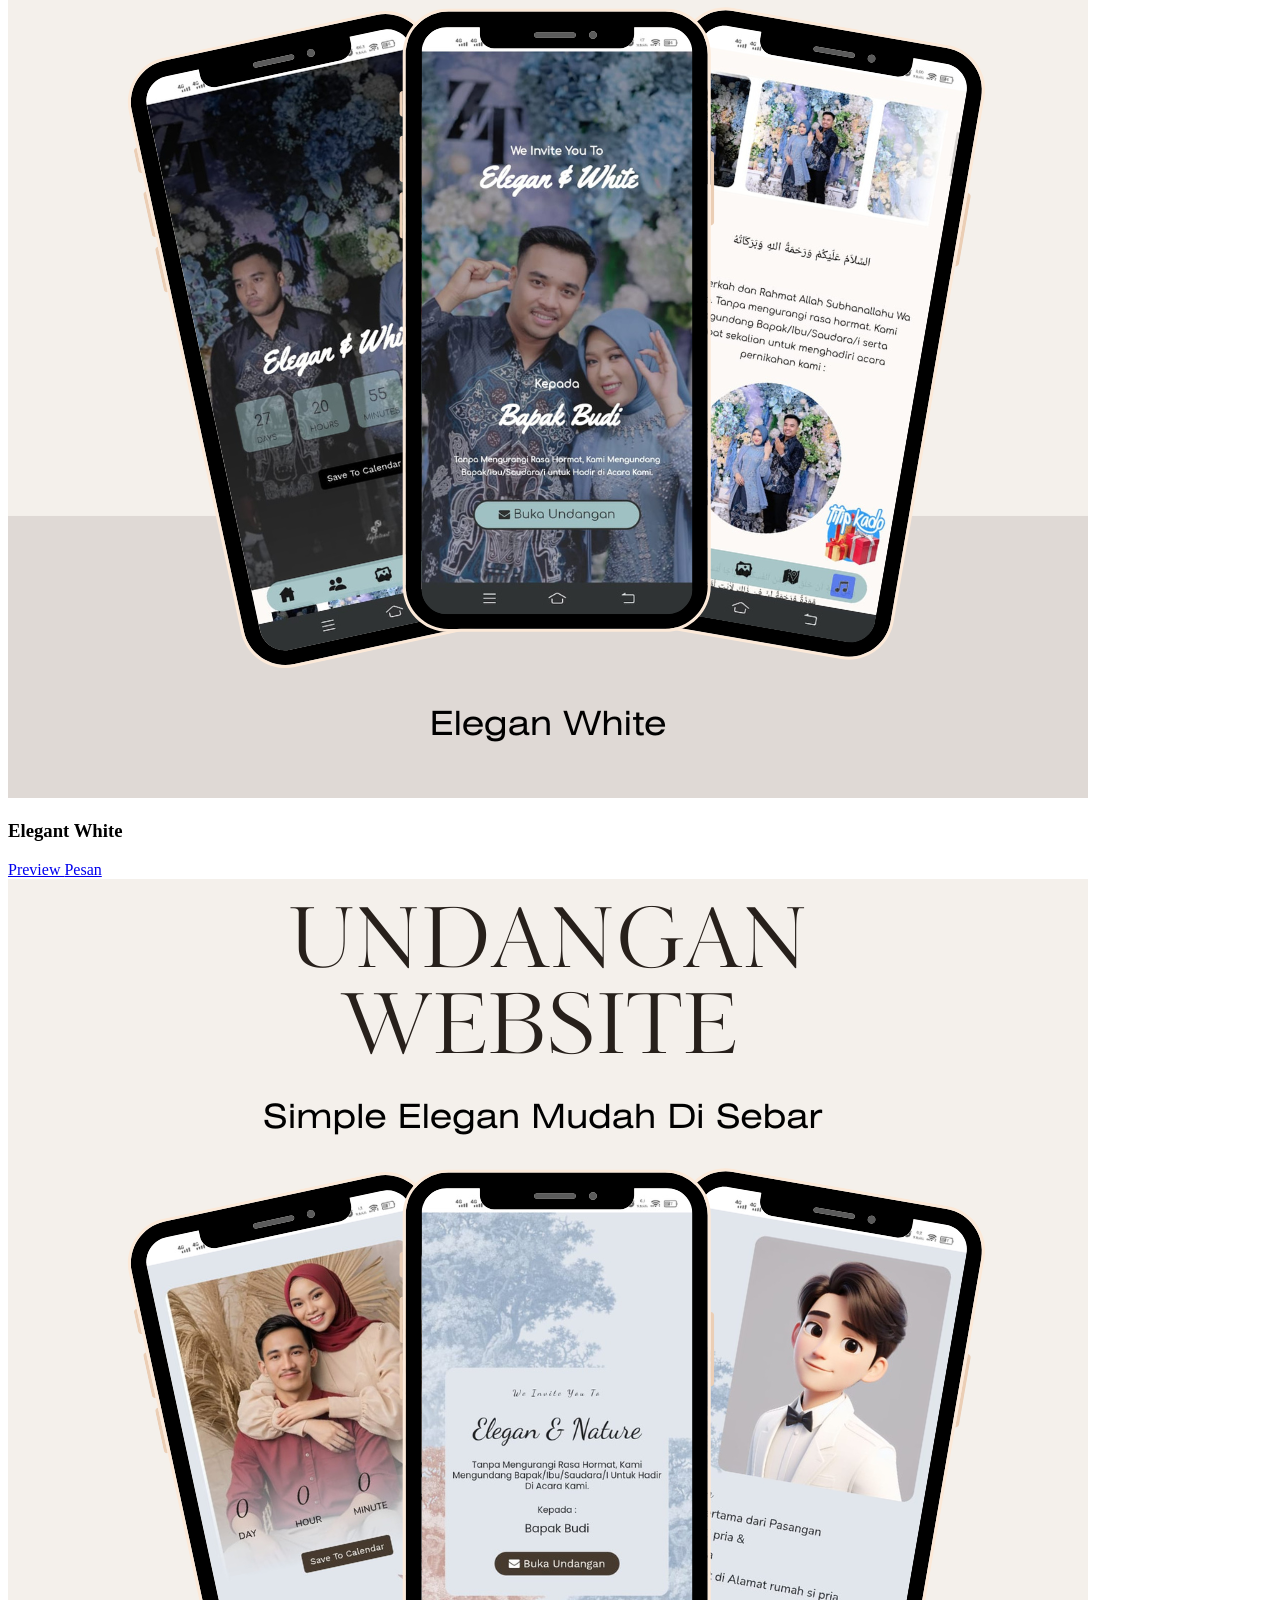
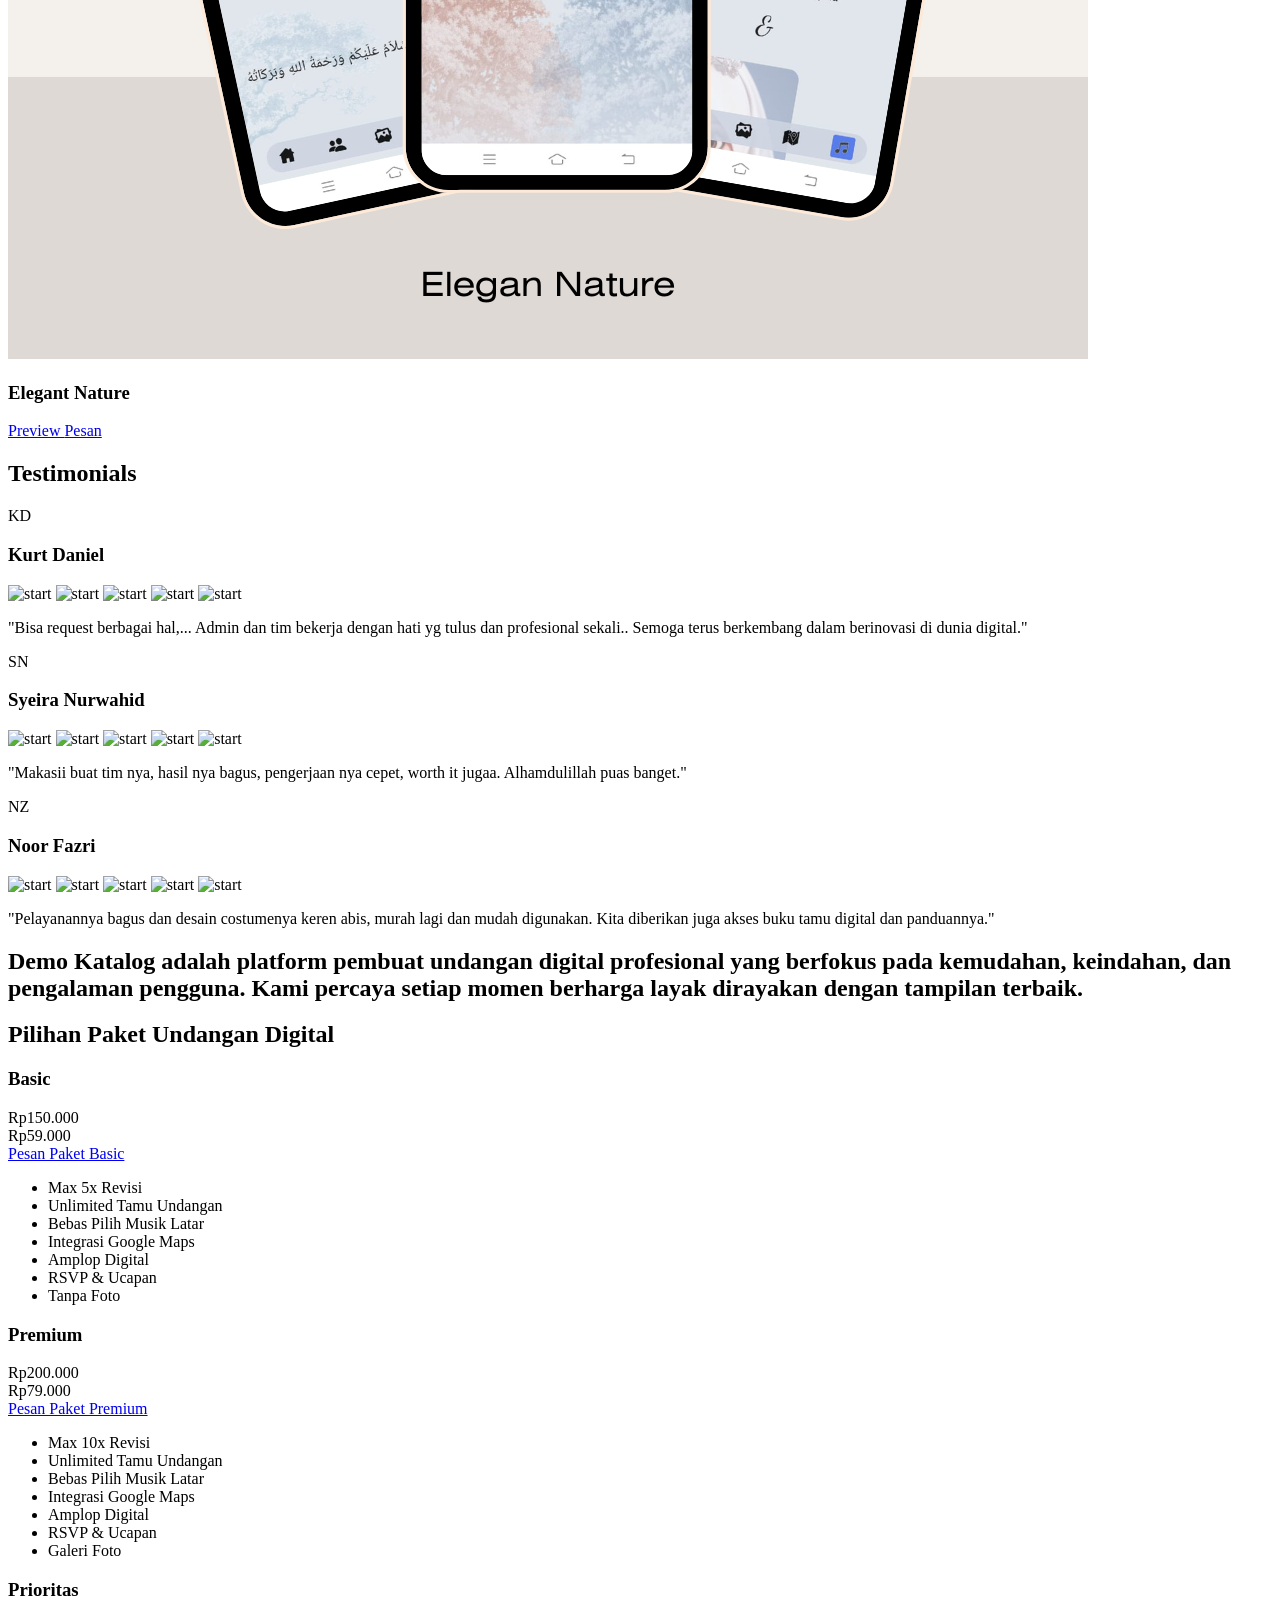
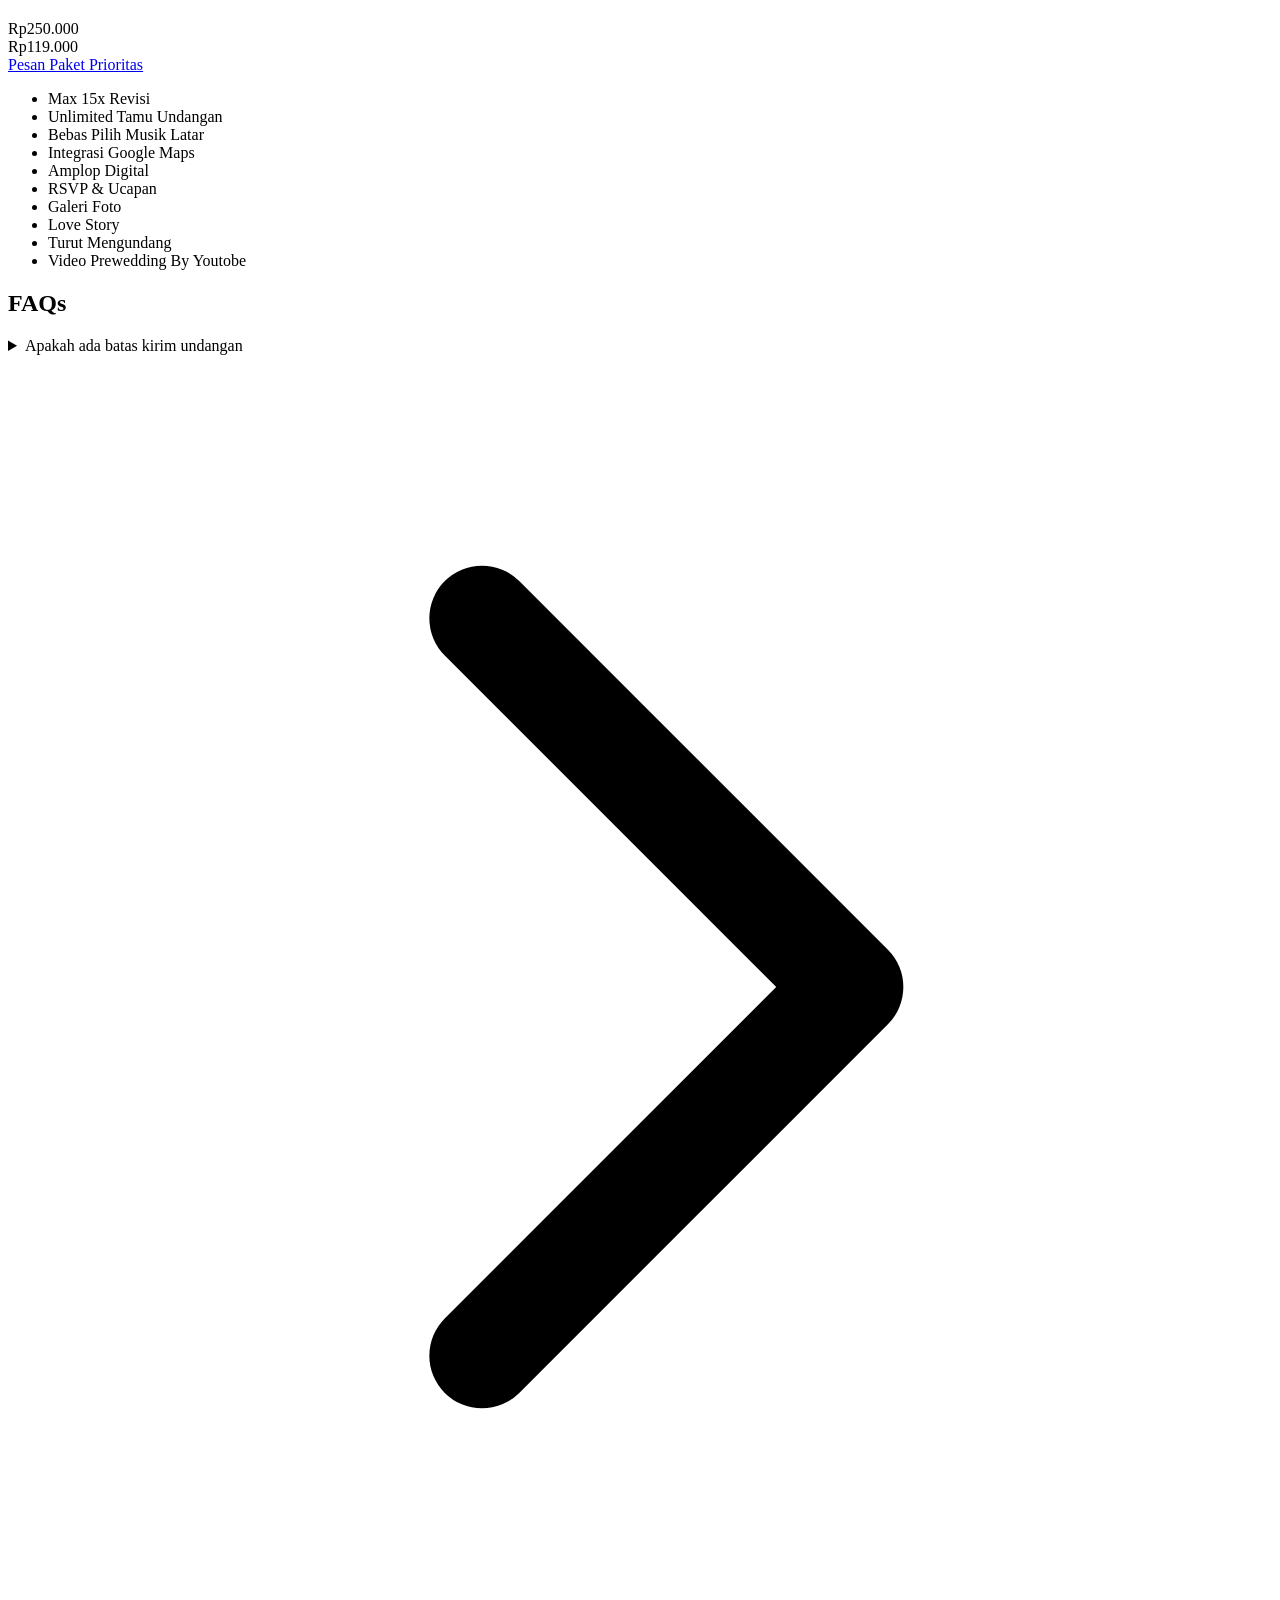
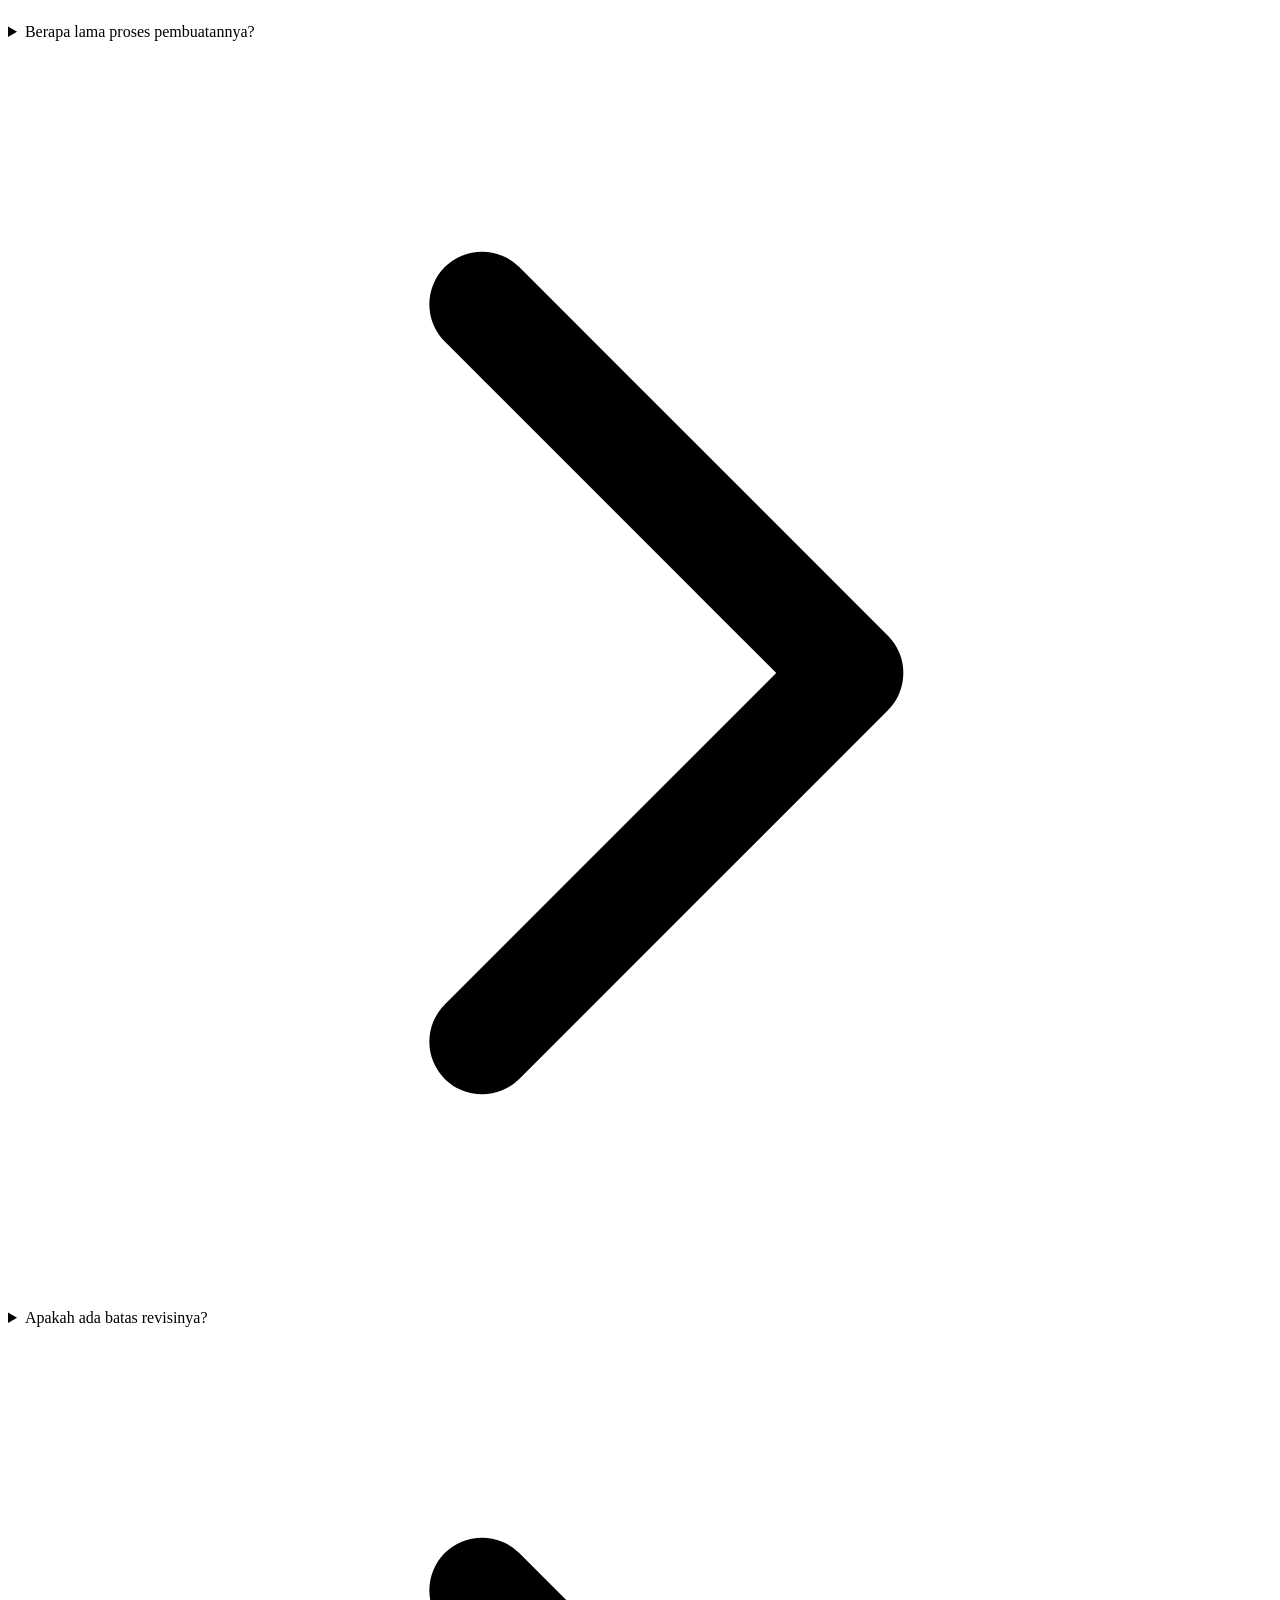
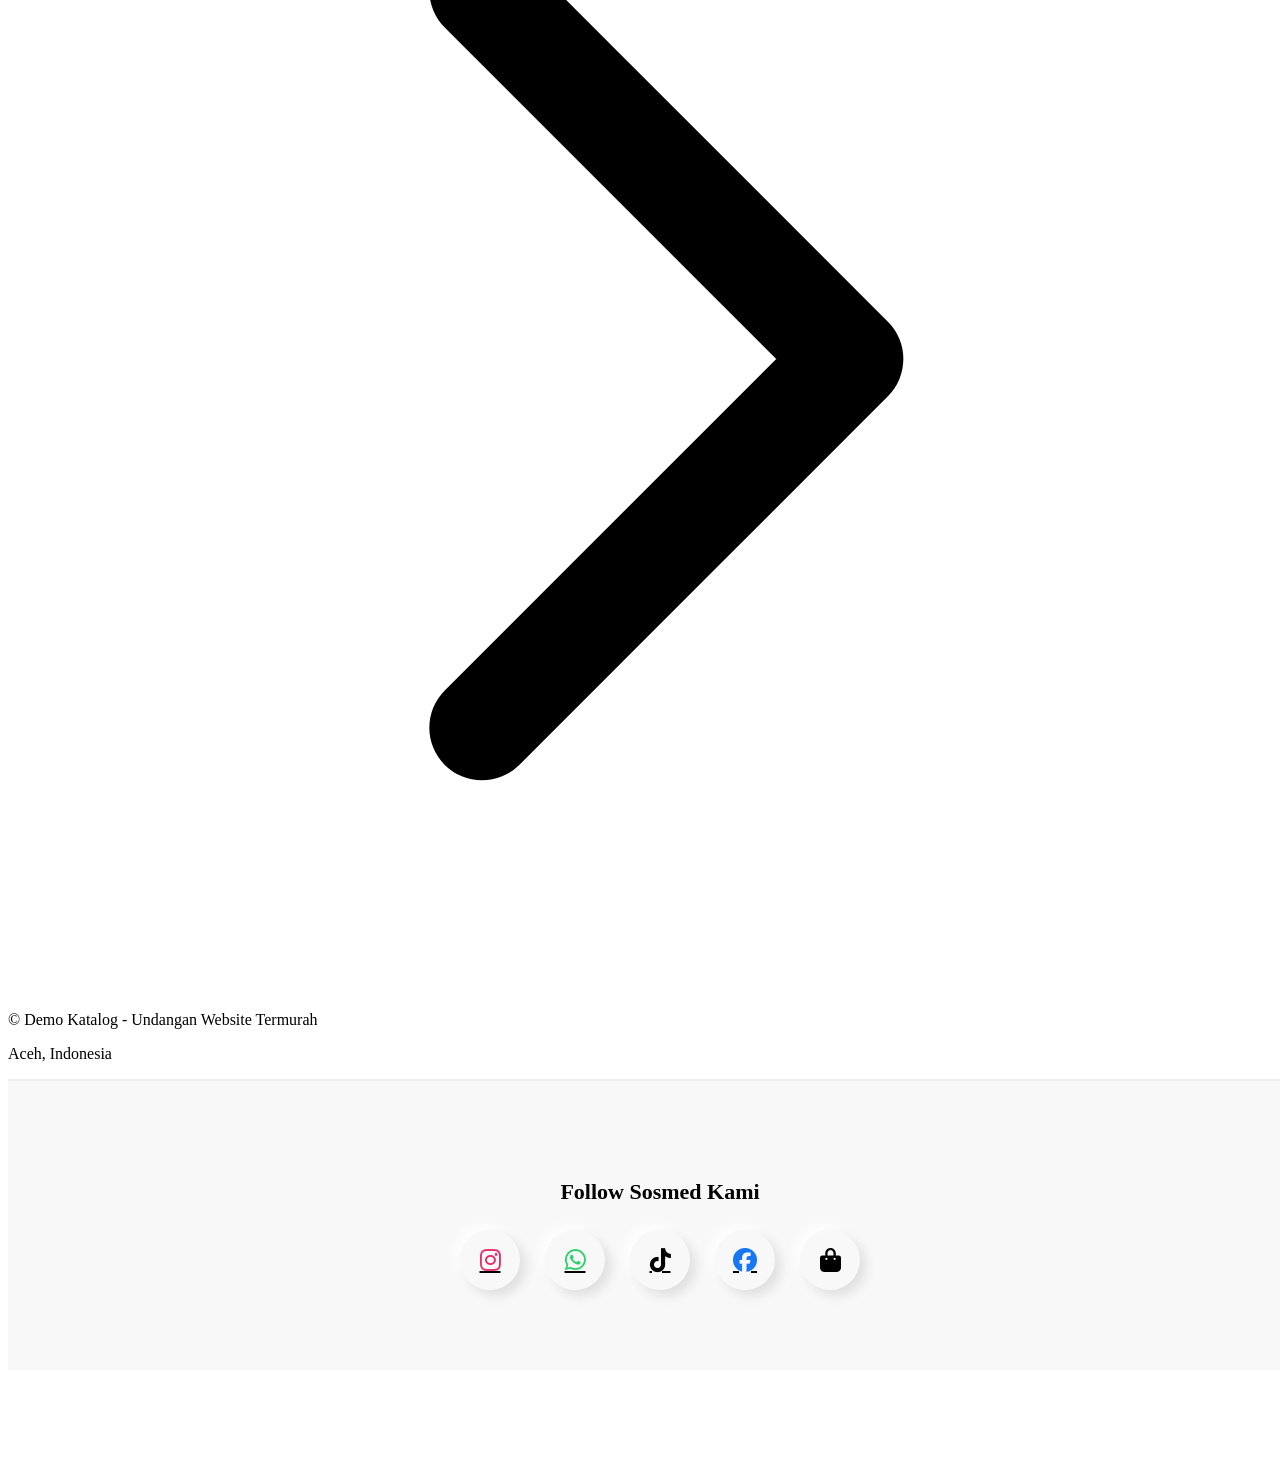
==== commit 3e71e252: "Replace header navigation with mobile bottom nav Replaced the header navigation with a new mobile-fr" ====
--- a/index.html
+++ b/index.html
@@ -43,56 +43,31 @@
           Demo Katalog
         </span>
       </div>
-<!-- HEADER -->
-<header class="fixed top-0 left-0 w-full z-50">
-  <nav class="bg-white/70 backdrop-blur-md border-b border-gray-200">
-    <div class="max-w-7xl mx-auto px-4 flex items-center justify-between h-16">
-
-      <!-- LOGO -->
-      <div class="flex items-center gap-2">
-        <img src="/assets/Demo Katalog.png" class="h-8 w-8 object-contain">
-        <span class="font-bold text-lg">Demo Katalog</span>
-      </div>
-
-      <!-- MENU DESKTOP -->
-      <ul class="hidden lg:flex items-center gap-6 text-sm font-medium">
-        <li><a href="#home" class="hover:text-primary">Home</a></li>
-        <li><a href="#tema" class="hover:text-primary">Tema</a></li>
-        <li><a href="#portfolio" class="hover:text-primary">Portfolio</a></li>
-        <li><a href="#paket" class="hover:text-primary">Paket</a></li>
-        <li><a href="#faq" class="hover:text-primary">FAQ</a></li>
+
+      <!-- MENU -->
+      <ul class="hidden lg:flex items-center justify-center gap-2">
+        <li><a href="#home" class="text-sm px-4 py-2 hover:text-primary hover:bg-black/5 rounded">Home</a></li>
+        <li><a href="#problem" class="text-sm px-4 py-2 hover:text-primary hover:bg-black/5 rounded">Problem</a></li>
+        <li><a href="#solusi" class="text-sm px-4 py-2 hover:text-primary hover:bg-black/5 rounded">Solusi</a></li>
+        <li><a href="#tema" class="text-sm px-4 py-2 hover:text-primary hover:bg-black/5 rounded">Tema</a></li>
+        <li><a href="#portfolio" class="text-sm px-4 py-2 hover:text-primary hover:bg-black/5 rounded">Portfolio</a></li>
+        <li><a href="#testimoni" class="text-sm px-4 py-2 hover:text-primary hover:bg-black/5 rounded">Testimoni</a></li>
+        <li><a href="#tentang" class="text-sm px-4 py-2 hover:text-primary hover:bg-black/5 rounded">About</a></li>
+        <li><a href="#paket" class="text-sm px-4 py-2 hover:text-primary hover:bg-black/5 rounded">Paket</a></li>
+        <li><a href="#faq" class="text-sm px-4 py-2 hover:text-primary hover:bg-black/5 rounded">FAQs</a></li>
       </ul>
 
-      <!-- BUTTON + HAMBURGER -->
-      <div class="flex items-center gap-3">
-
-        <!-- WA BUTTON -->
-        <a href="https://wa.me/6281261233730"
-           class="hidden md:inline-block bg-primary text-white px-4 py-2 rounded-lg text-sm shadow hover:scale-105 transition">
-          Hubungi
-        </a>
-
-        <!-- HAMBURGER -->
-        <button id="menuBtn" class="lg:hidden text-2xl">
-          ☰
-        </button>
-      </div>
-    </div>
-
-    <!-- MOBILE MENU -->
-    <div id="mobileMenu" class="hidden lg:hidden px-4 pb-4">
-      <div class="flex flex-col gap-3 text-sm font-medium">
-        <a href="#home">Home</a>
-        <a href="#tema">Tema</a>
-        <a href="#portfolio">Portfolio</a>
-        <a href="#paket">Paket</a>
-        <a href="#faq">FAQ</a>
-
-        <a href="https://wa.me/6281261233730"
-           class="bg-primary text-white text-center py-2 rounded-lg mt-2">
-          Hubungi Kami
-        </a>
-      </div>
+      <!-- KANAN (BUTTON WA) -->
+      <div class="hidden md:flex">
+  <a
+    href="https://wa.me/6281261233730"
+    class="btn px-4 py-2 bg-primary text-white rounded-lg shadow-lg hover:scale-105 transition flex items-center gap-2"
+  >
+    <i class="fab fa-whatsapp text-lg"></i>
+    <span>Hubungi Kami</span>
+  </a>
+</div>
+
     </div>
   </nav>
 </header>
@@ -1198,6 +1173,62 @@
   splitTextAnimation("heroText");
 });
 </script>
+<!-- MOBILE BOTTOM NAV -->
+<nav class="mobile-bottom-nav">
+<a href="#home">🏠<br>Home</a>
+<a href="#problem">🚨<br>Problem</a>
+<a href="#solusi">✨<br>Solusi</a>
+<a href="#tema">🖼️<br>Tema</a>
+<a href="#portfolio">💼<br>Porto</a>
+<a href="#paket">💎<br>Paket</a>
+<a href="#faq">❓<br>FAQs</a>
+</nav>
+
+<style>
+.mobile-bottom-nav {
+  position: fixed;
+  bottom: 0;
+  left: 0;
+  width: 100%;
+
+  background: #6d28d9 !important; /* paksa muncul dulu */
+
+  display: flex !important; /* paksa tampil */
+
+  justify-content: space-around;
+  padding: 10px 4px;
+  z-index: 99999;
+
+  box-shadow: 0 -4px 15px rgba(0,0,0,0.3);
+}
+
+.mobile-bottom-nav a {
+  color: #fff;
+  text-align: center;
+  font-size: 10px;
+  font-weight: 600;
+  flex: 1;
+}
+
+/* ITEM MENU */
+.mobile-bottom-nav a {
+  color: #fff;
+  text-decoration: none;
+  font-size: 10px;
+  font-weight: 600;
+  text-align: center;
+  flex: 1;
+}
+
+/* HOVER & TAP */
+.mobile-bottom-nav a:hover {
+  opacity: 1;
+  transform: scale(1.1);
+}
+
+.mobile-bottom-nav a:active {
+  transform: scale(0.95);
+}
 
 /* KHUSUS HP */
 @media (max-width: 768px) {
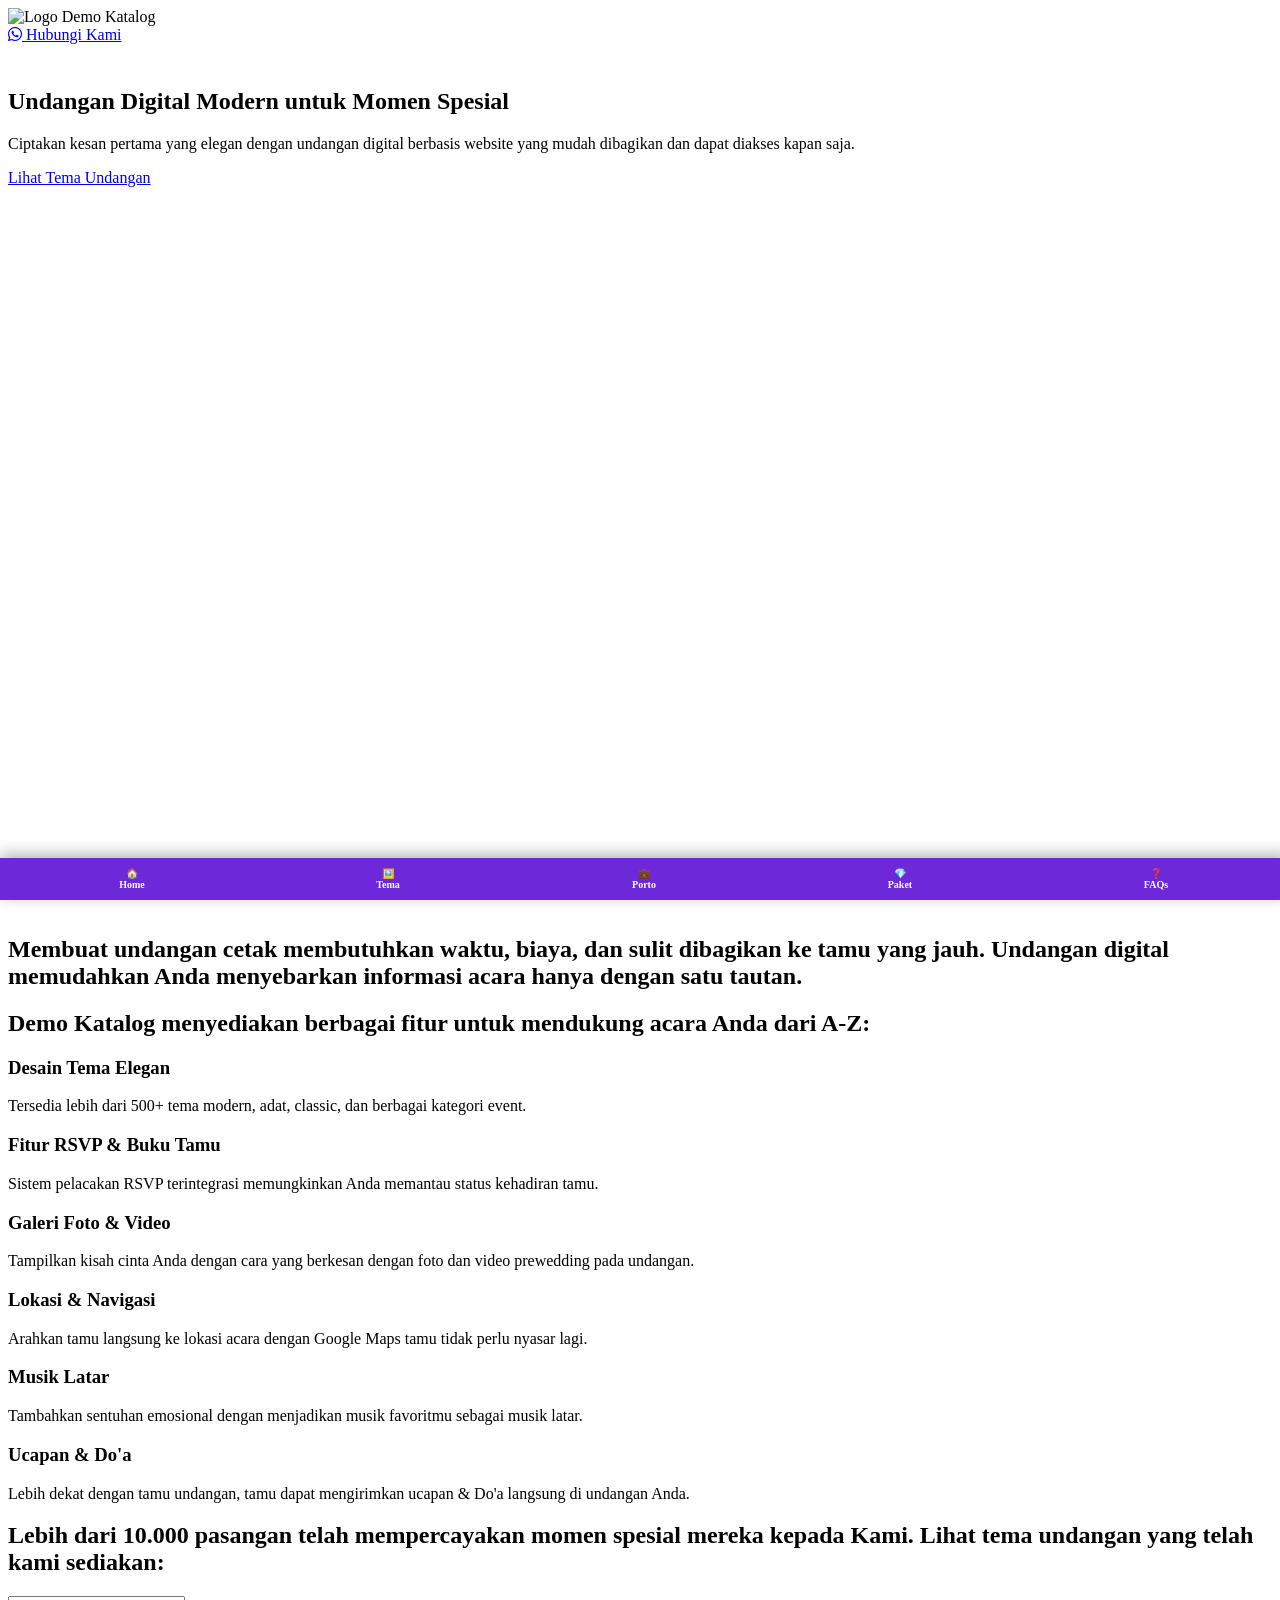
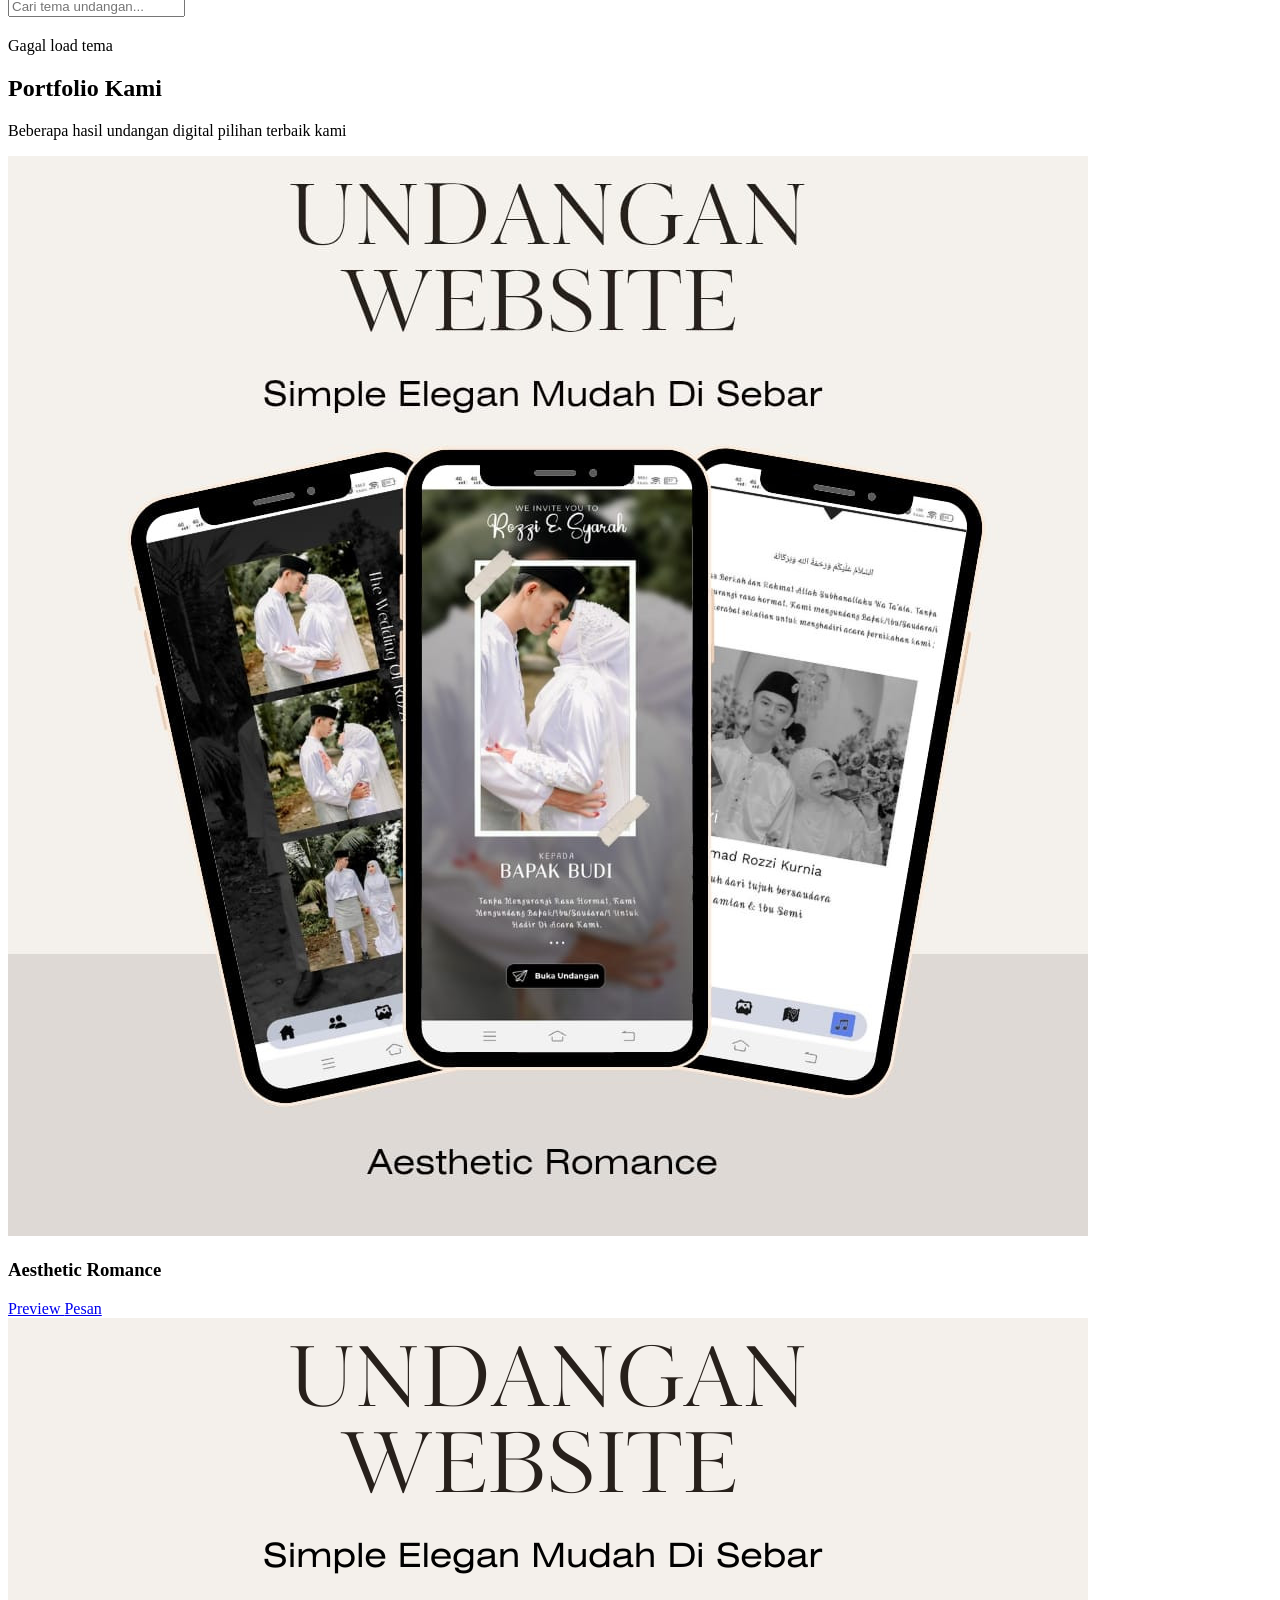
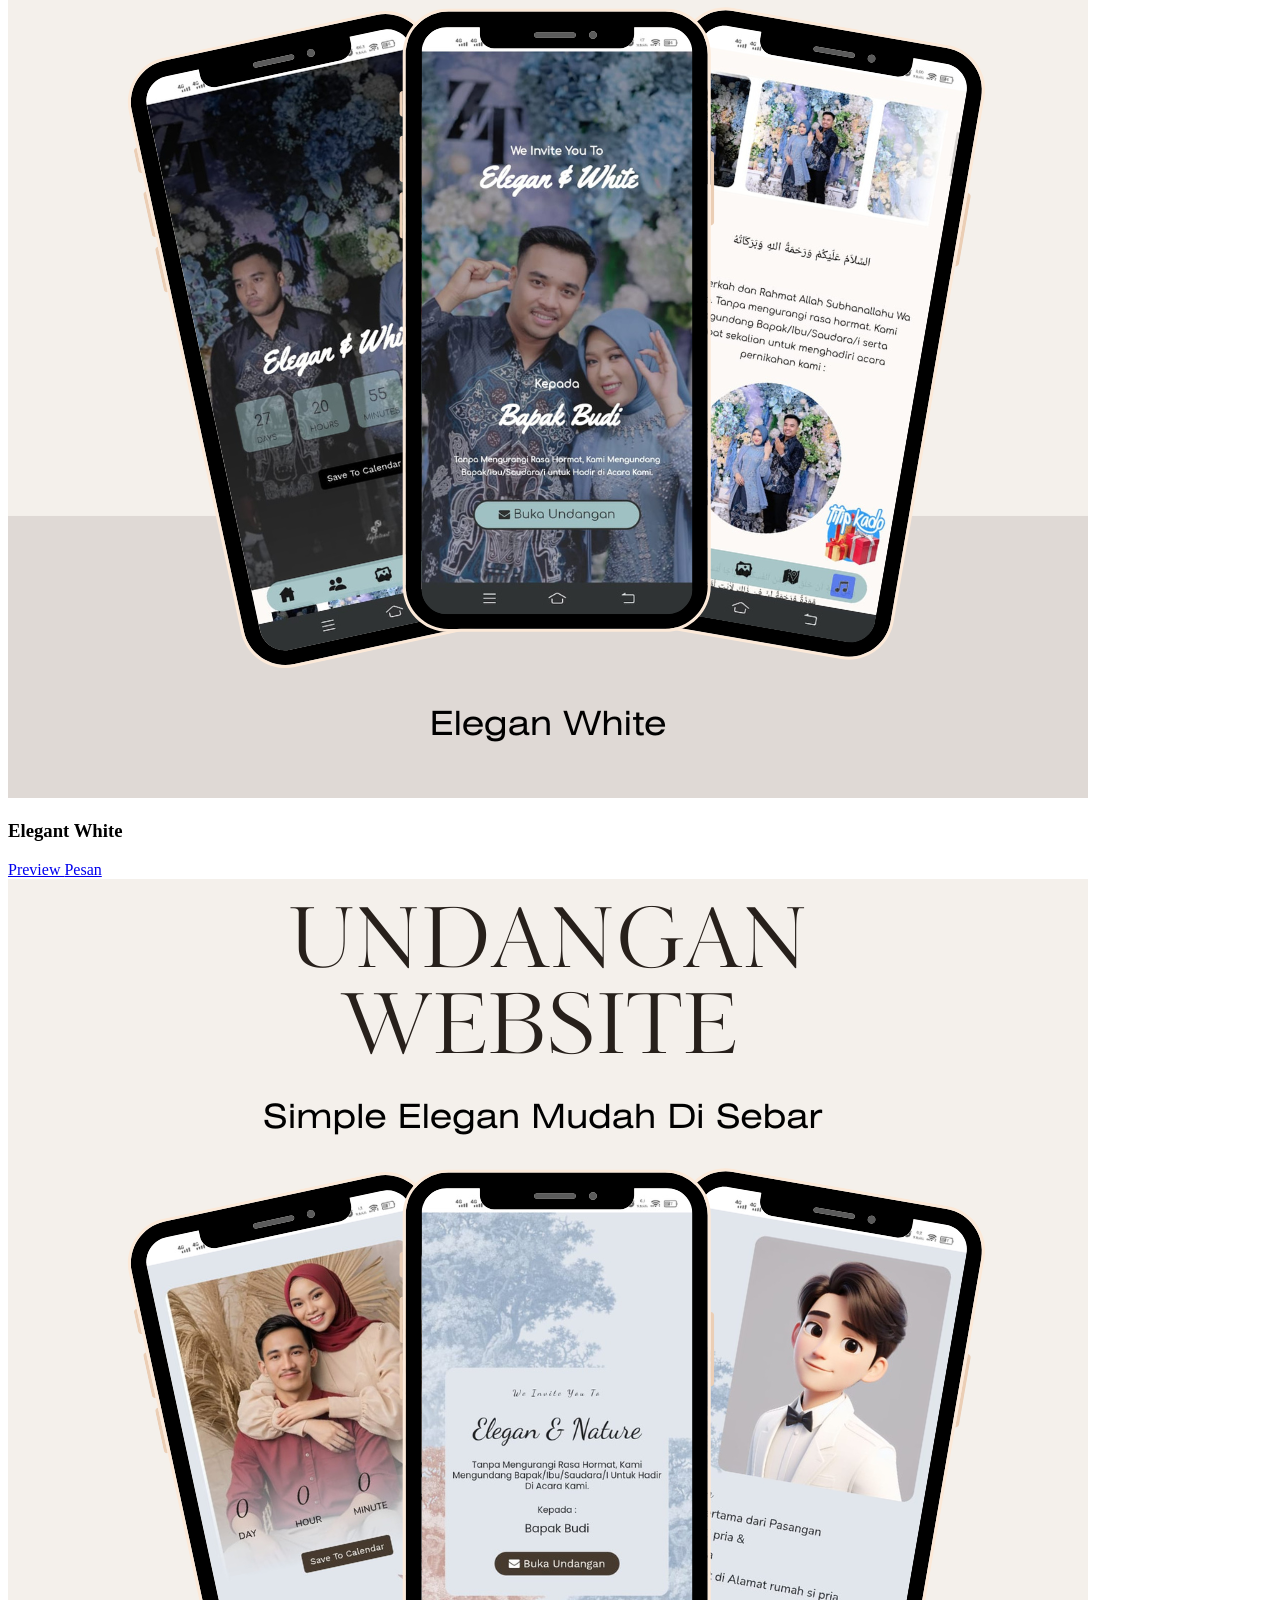
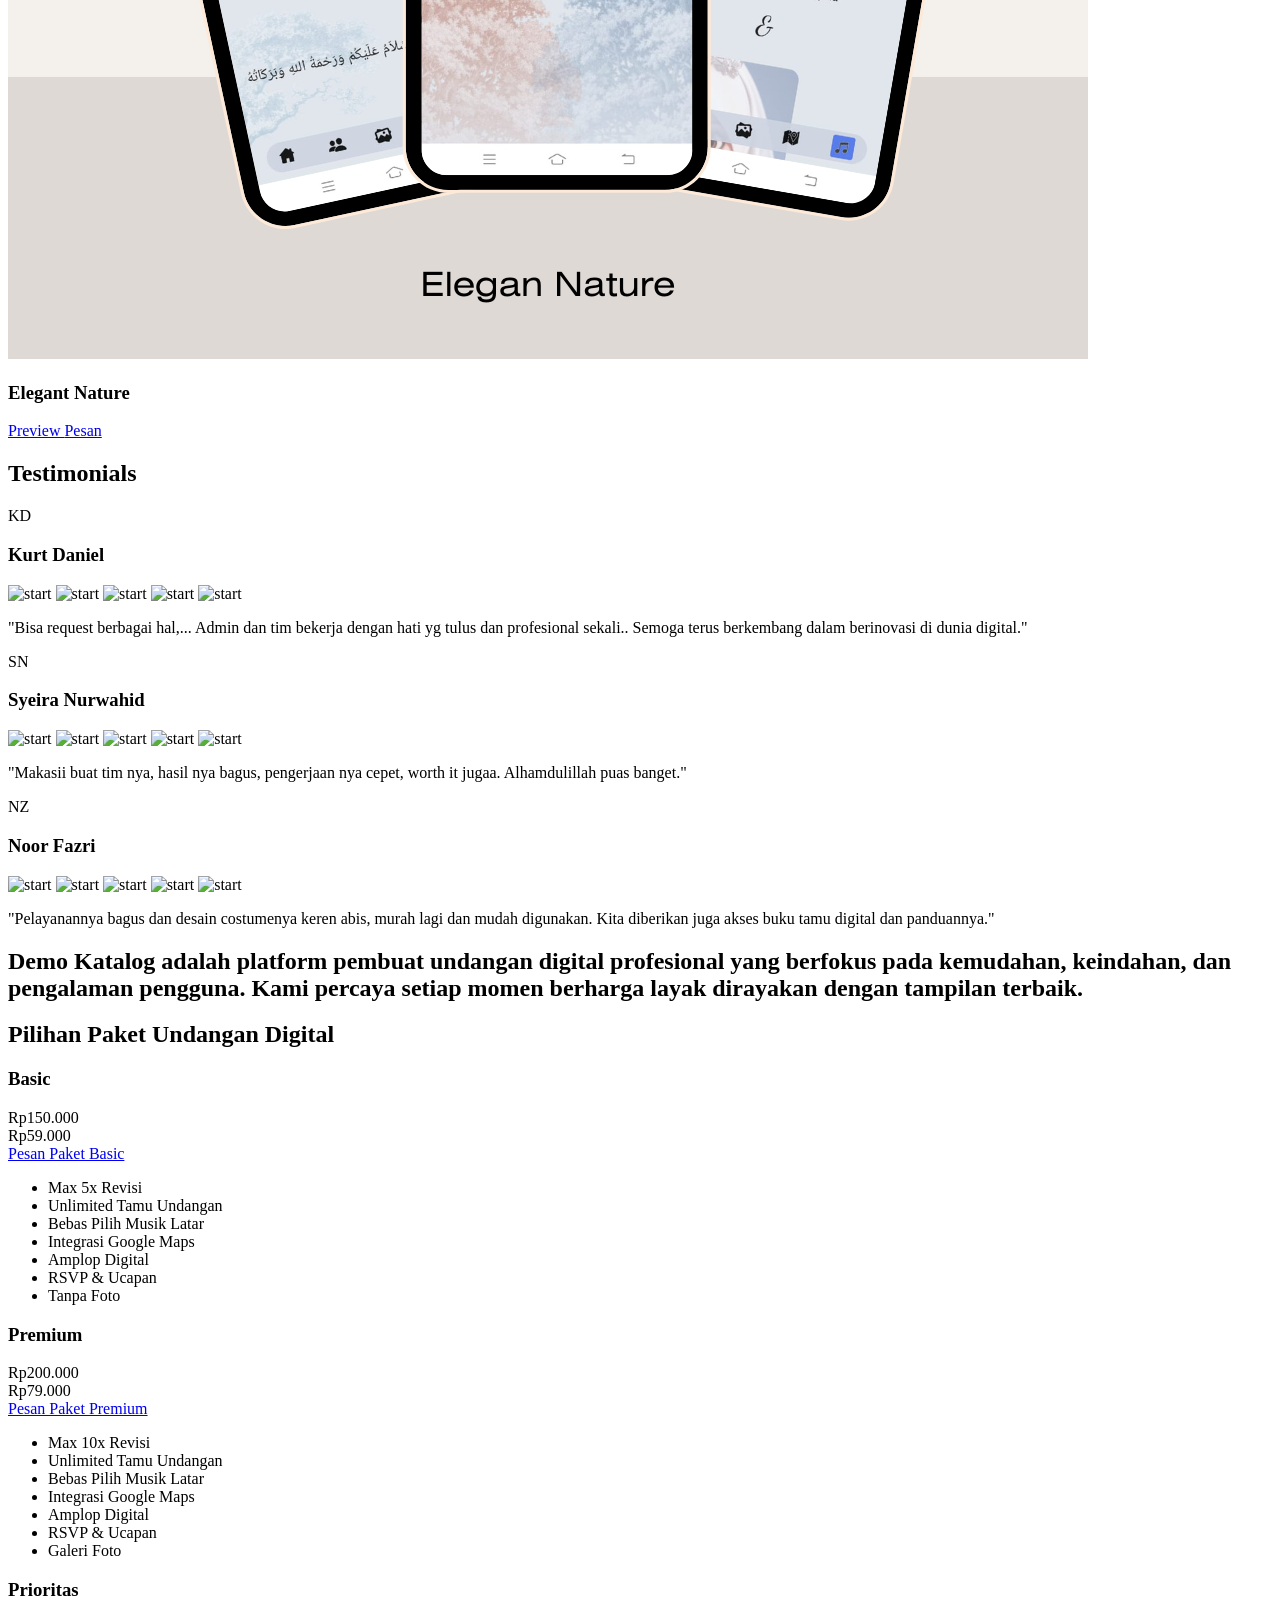
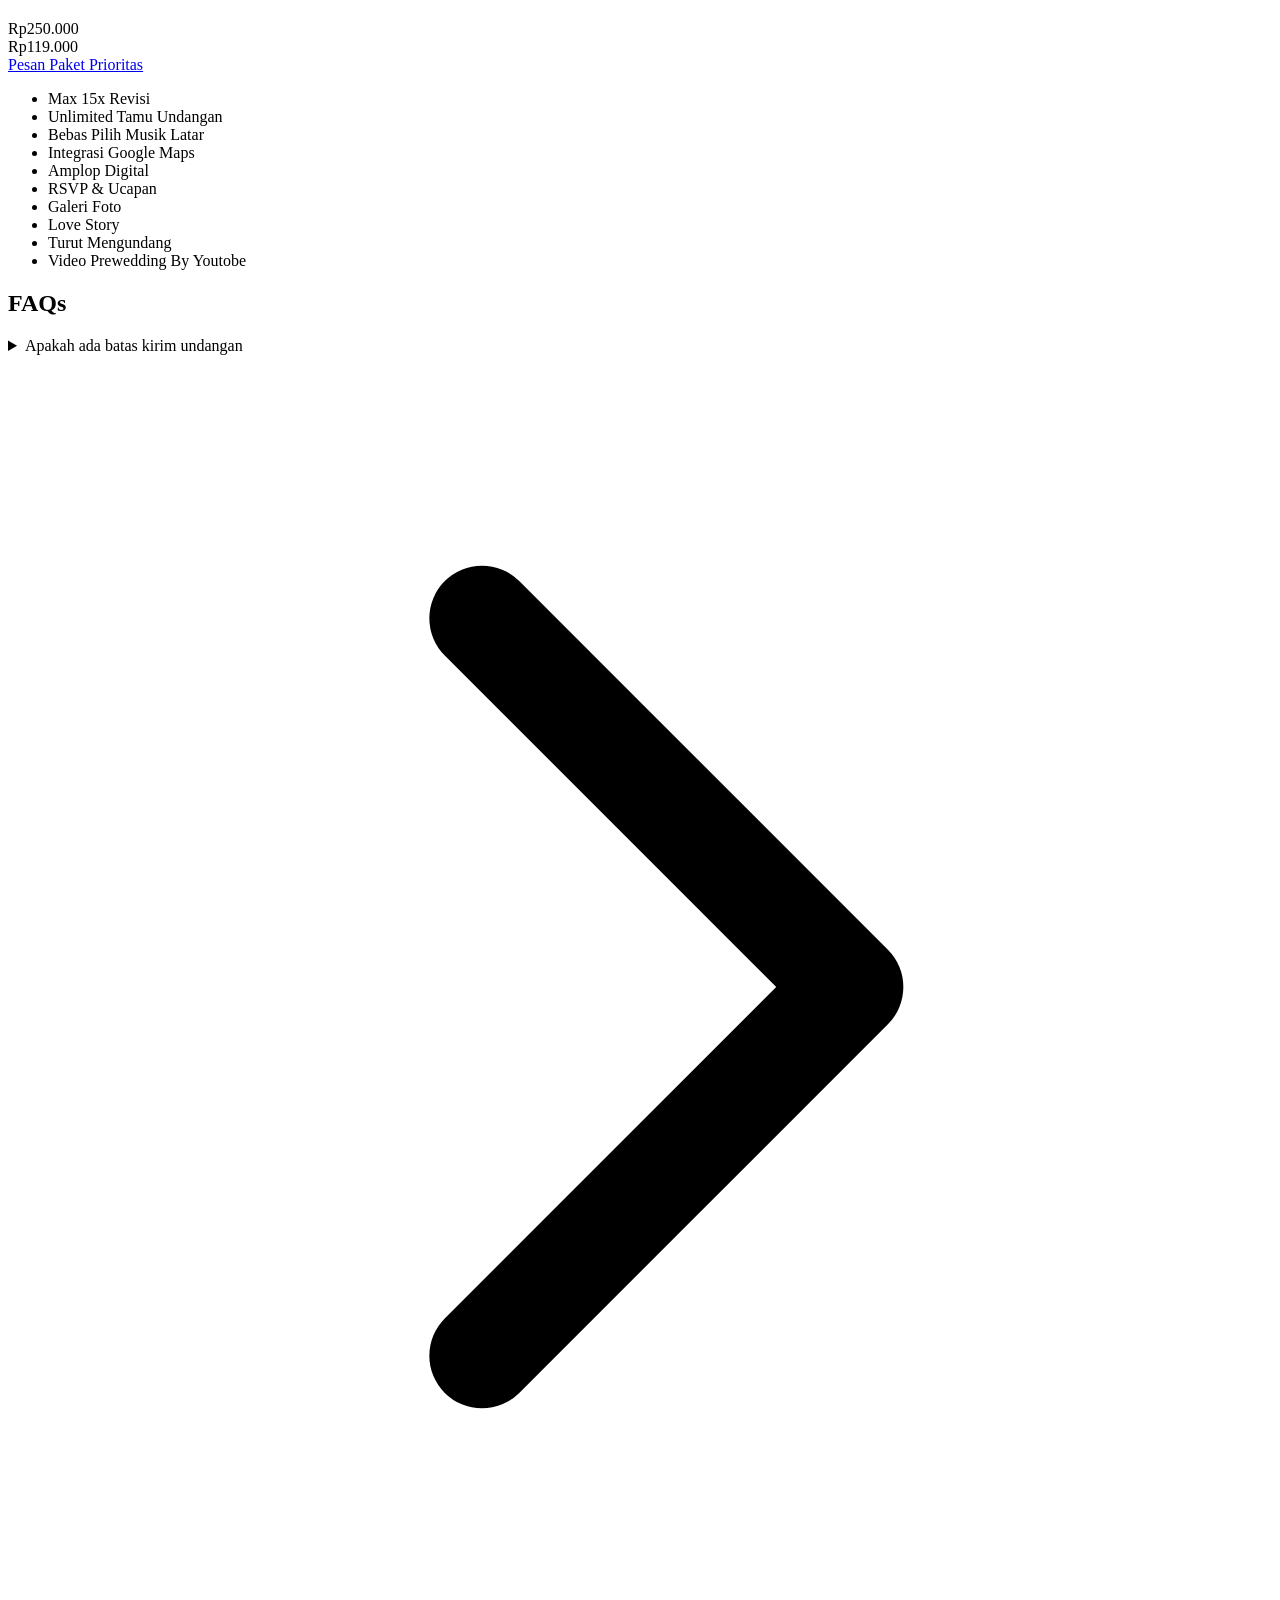
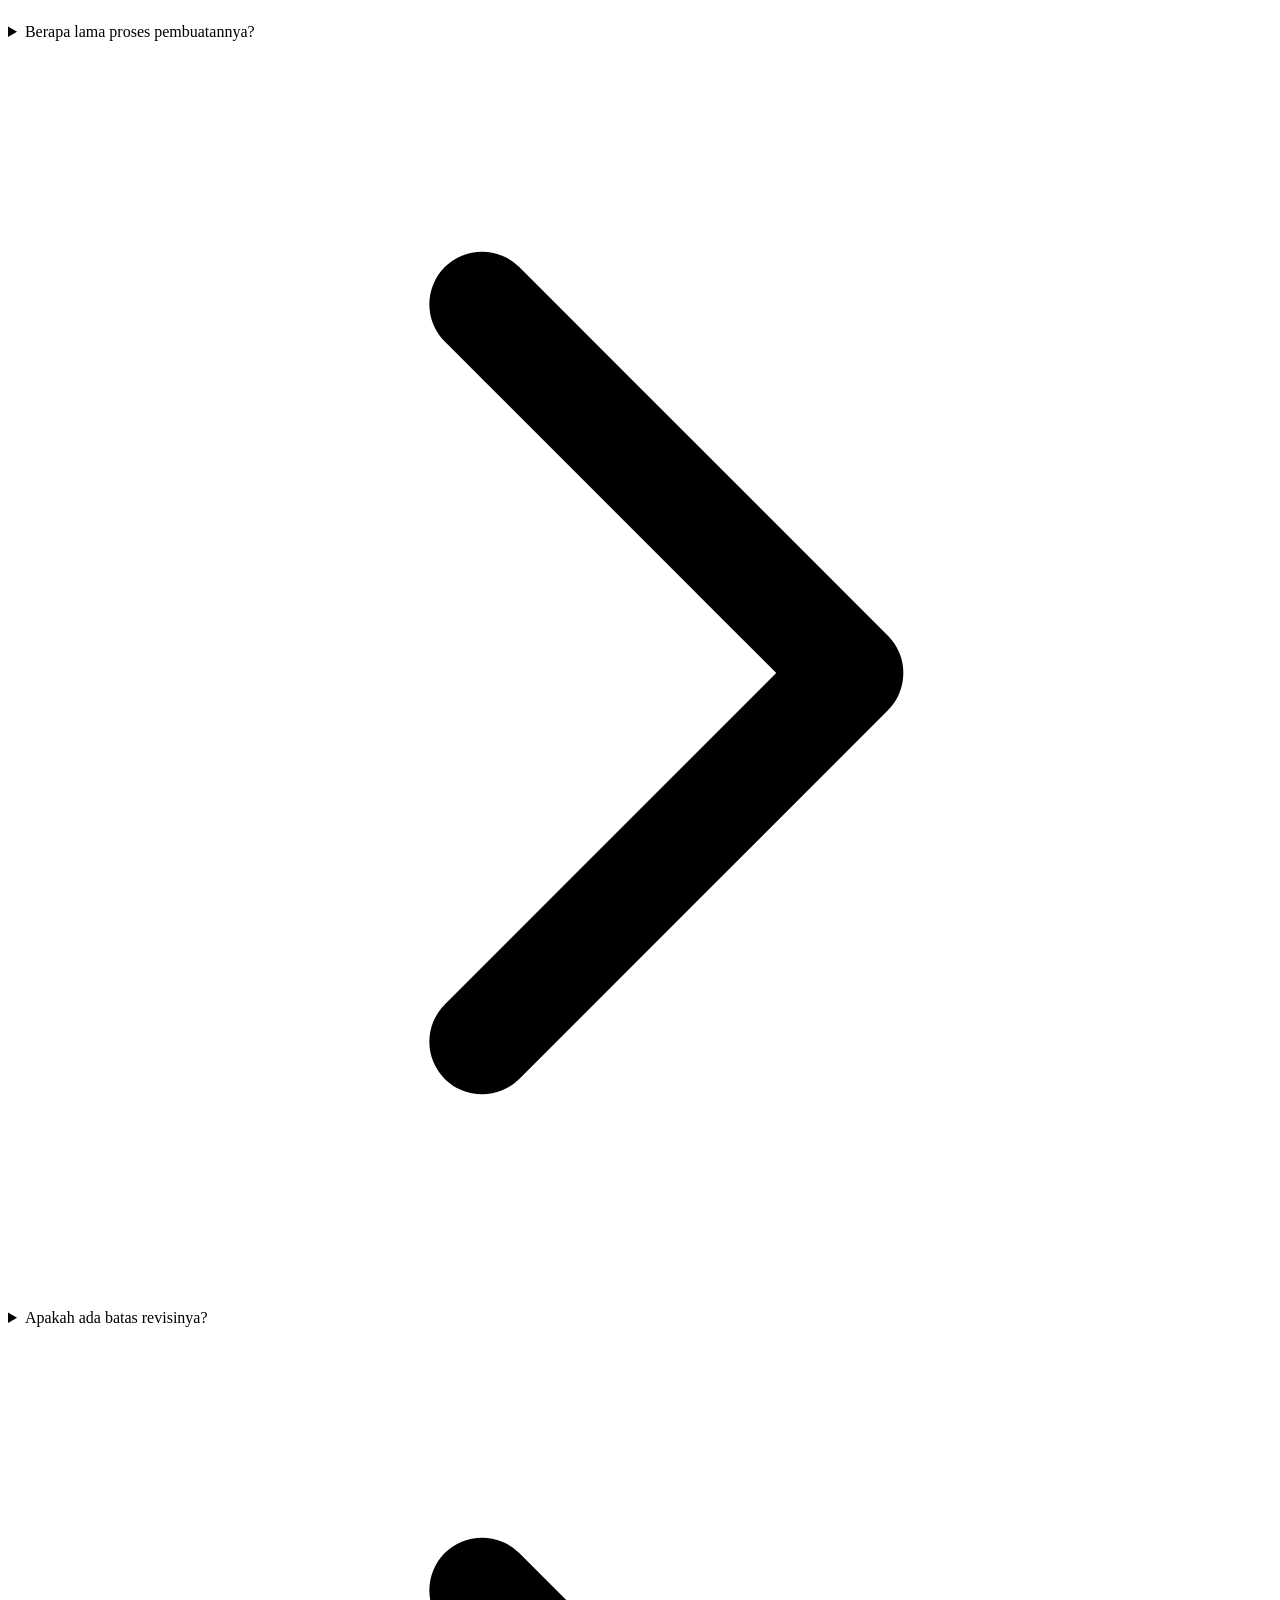
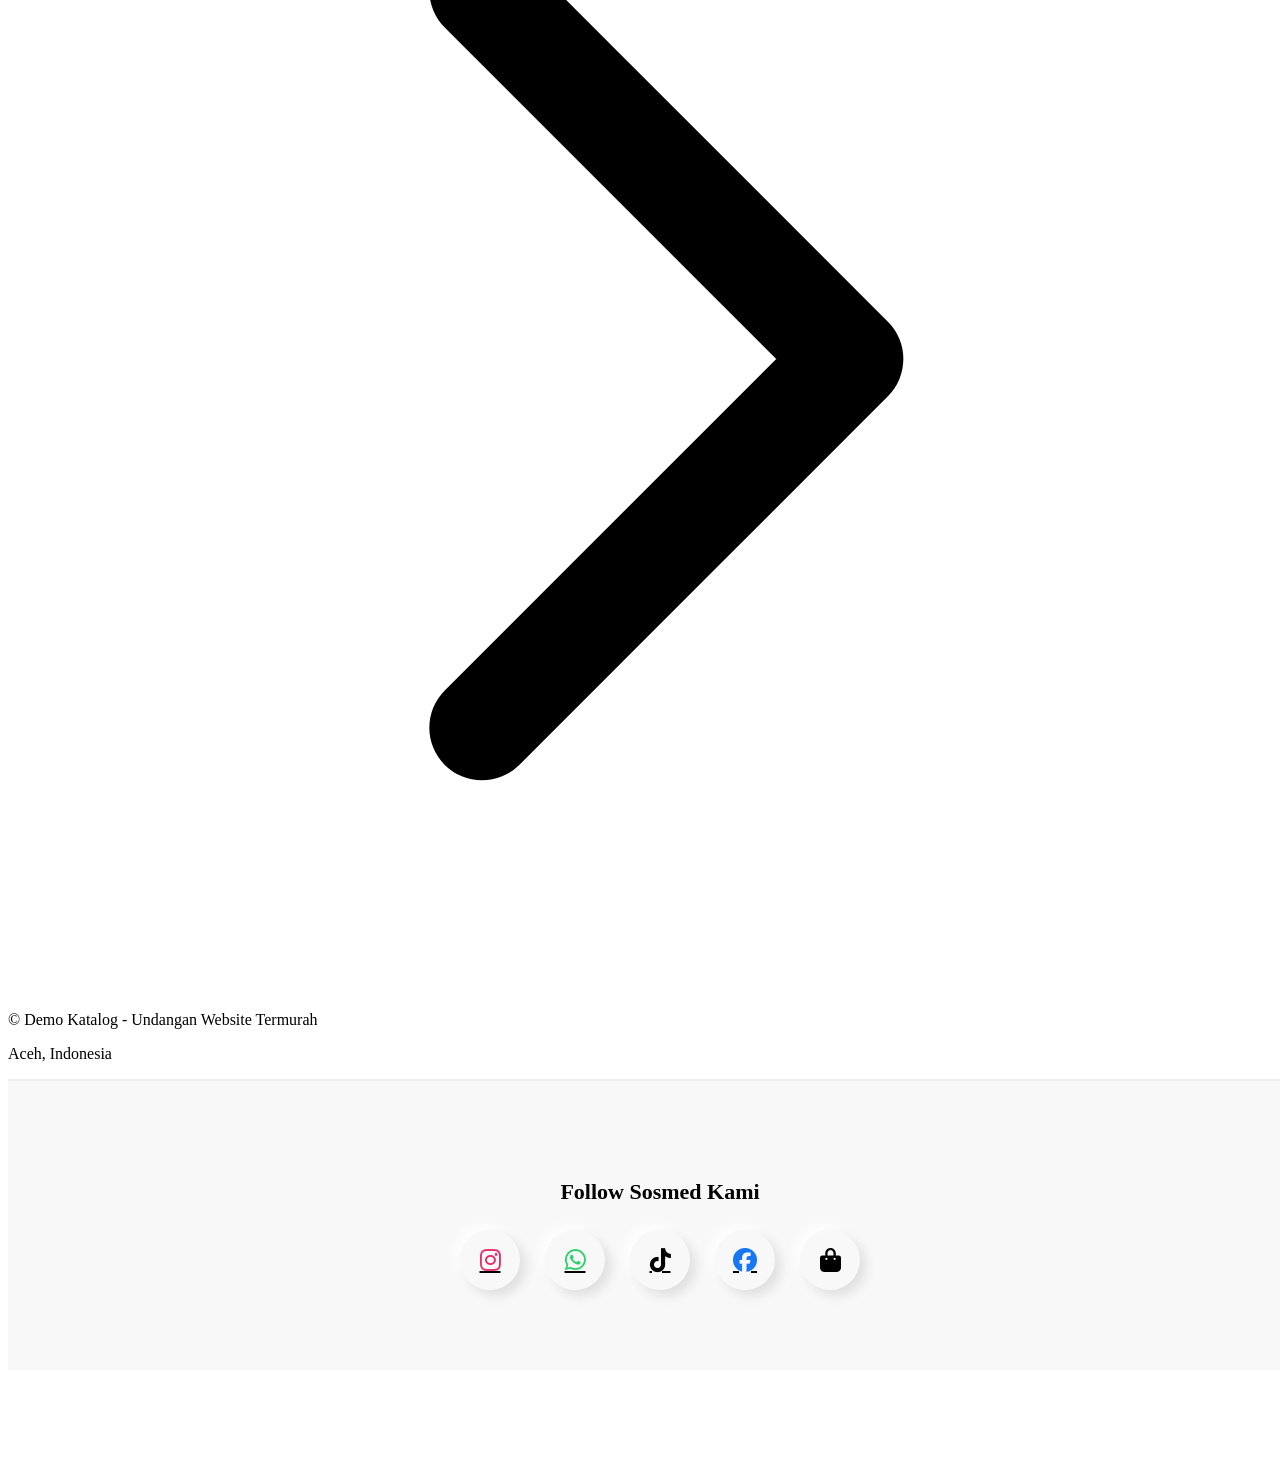
==== commit 8fc01b07: "Remove unnecessary links from navigation menu Removed 'Problem', 'Solusi', and 'About' links from th" ====
--- a/index.html
+++ b/index.html
@@ -47,12 +47,9 @@
       <!-- MENU -->
       <ul class="hidden lg:flex items-center justify-center gap-2">
         <li><a href="#home" class="text-sm px-4 py-2 hover:text-primary hover:bg-black/5 rounded">Home</a></li>
-        <li><a href="#problem" class="text-sm px-4 py-2 hover:text-primary hover:bg-black/5 rounded">Problem</a></li>
-        <li><a href="#solusi" class="text-sm px-4 py-2 hover:text-primary hover:bg-black/5 rounded">Solusi</a></li>
         <li><a href="#tema" class="text-sm px-4 py-2 hover:text-primary hover:bg-black/5 rounded">Tema</a></li>
         <li><a href="#portfolio" class="text-sm px-4 py-2 hover:text-primary hover:bg-black/5 rounded">Portfolio</a></li>
         <li><a href="#testimoni" class="text-sm px-4 py-2 hover:text-primary hover:bg-black/5 rounded">Testimoni</a></li>
-        <li><a href="#tentang" class="text-sm px-4 py-2 hover:text-primary hover:bg-black/5 rounded">About</a></li>
         <li><a href="#paket" class="text-sm px-4 py-2 hover:text-primary hover:bg-black/5 rounded">Paket</a></li>
         <li><a href="#faq" class="text-sm px-4 py-2 hover:text-primary hover:bg-black/5 rounded">FAQs</a></li>
       </ul>
@@ -1176,8 +1173,6 @@
 <!-- MOBILE BOTTOM NAV -->
 <nav class="mobile-bottom-nav">
 <a href="#home">🏠<br>Home</a>
-<a href="#problem">🚨<br>Problem</a>
-<a href="#solusi">✨<br>Solusi</a>
 <a href="#tema">🖼️<br>Tema</a>
 <a href="#portfolio">💼<br>Porto</a>
 <a href="#paket">💎<br>Paket</a>
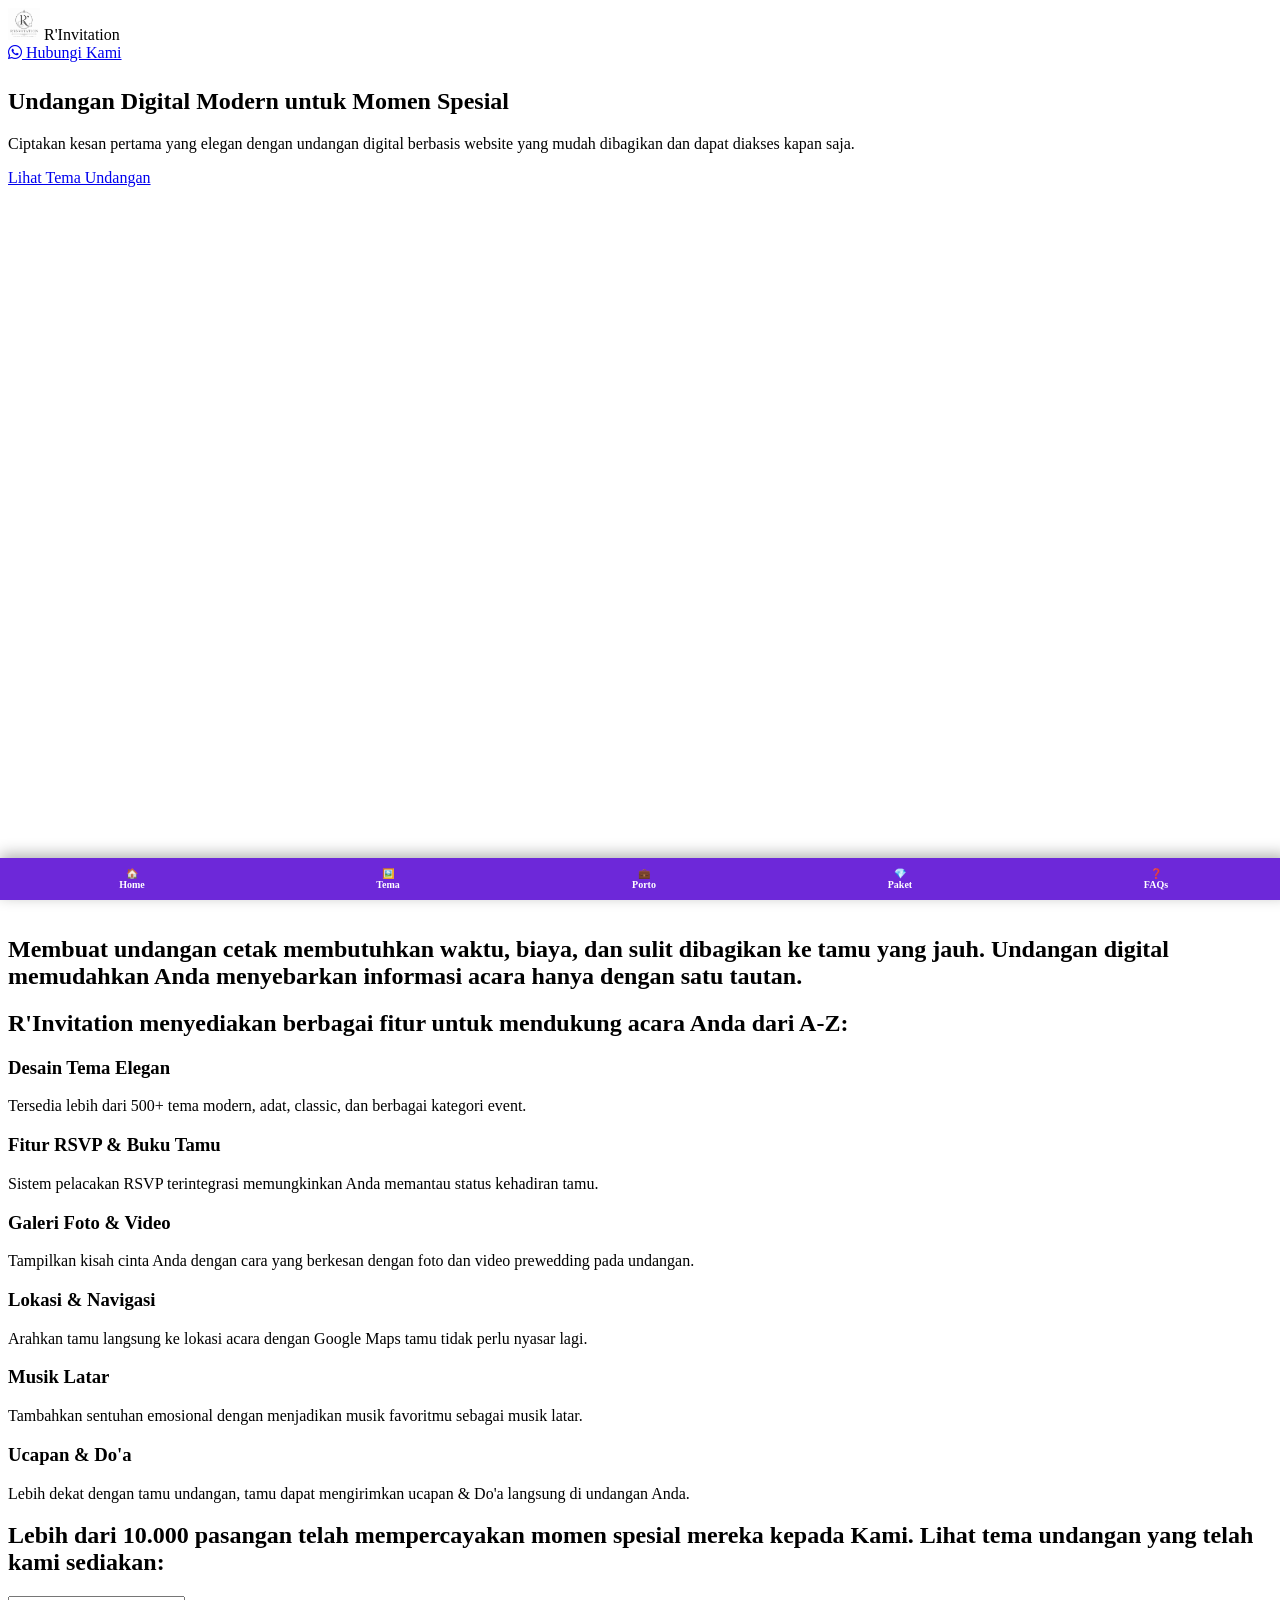
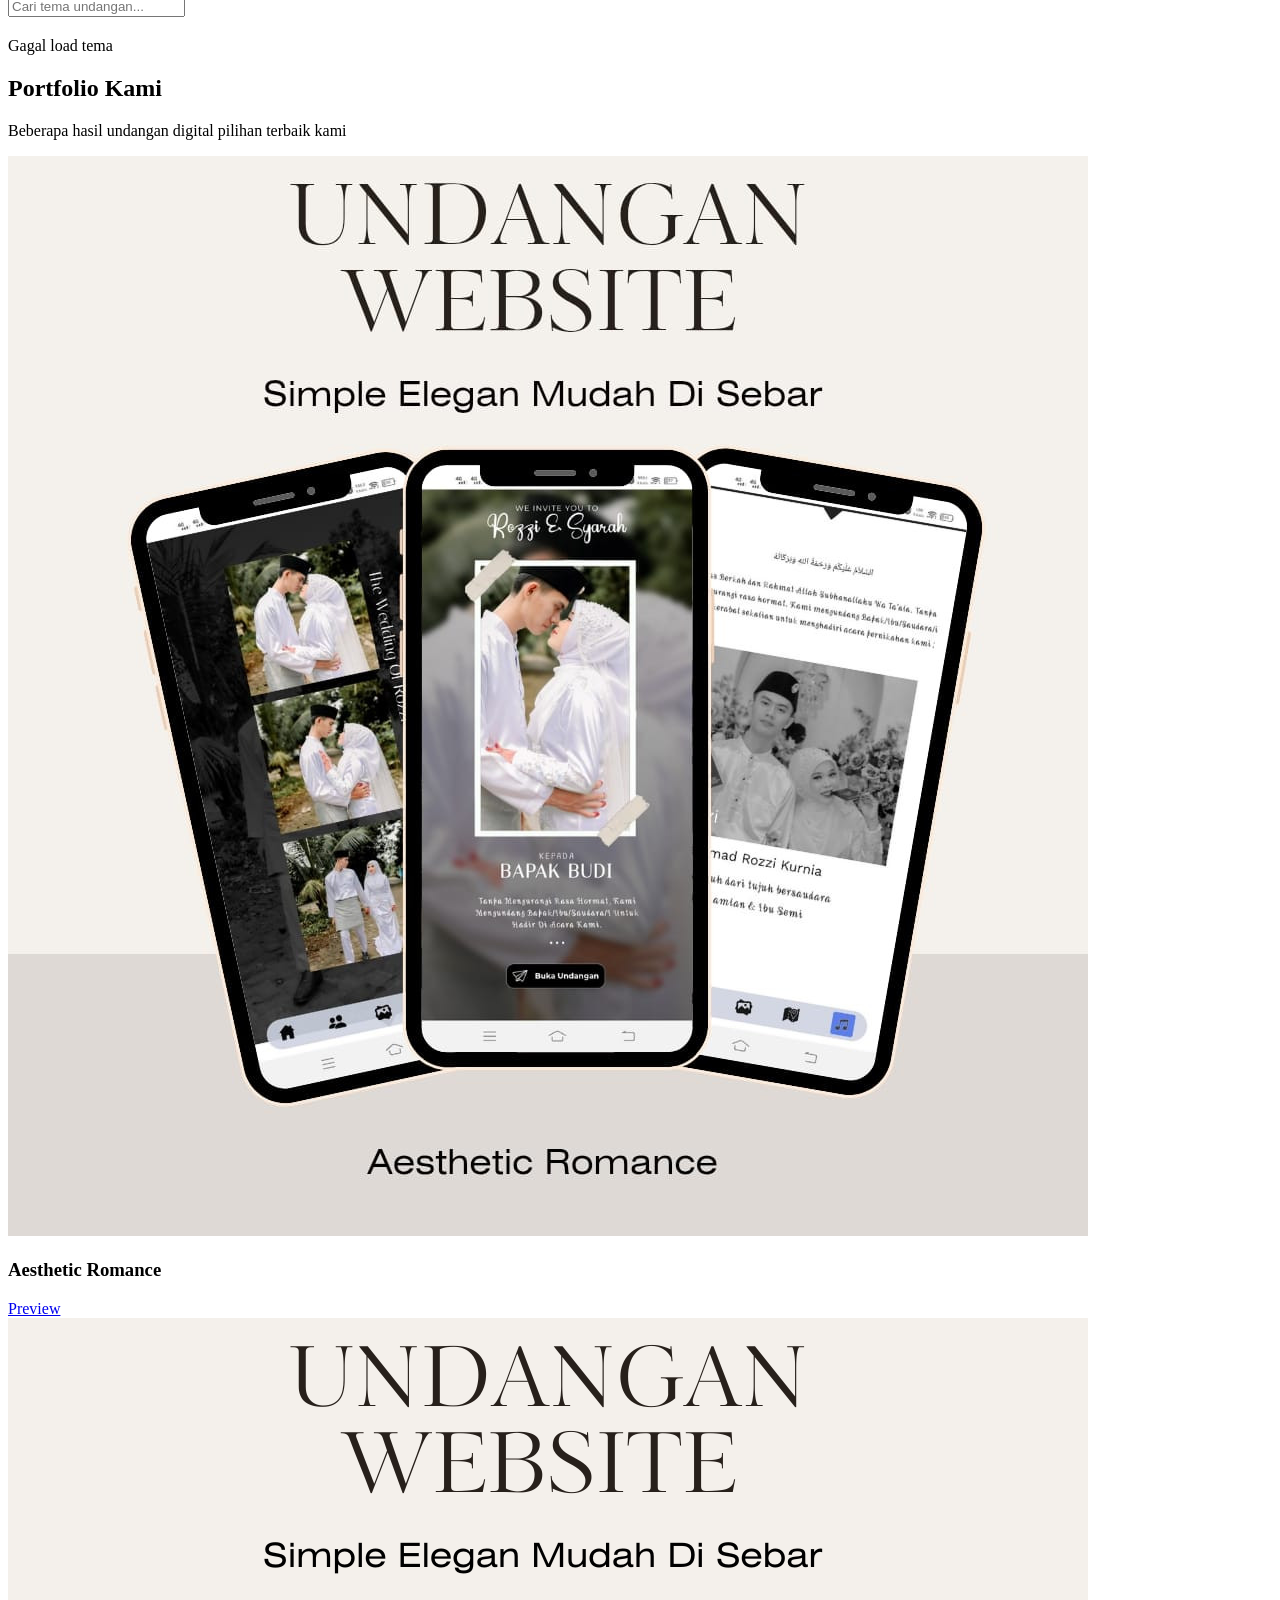
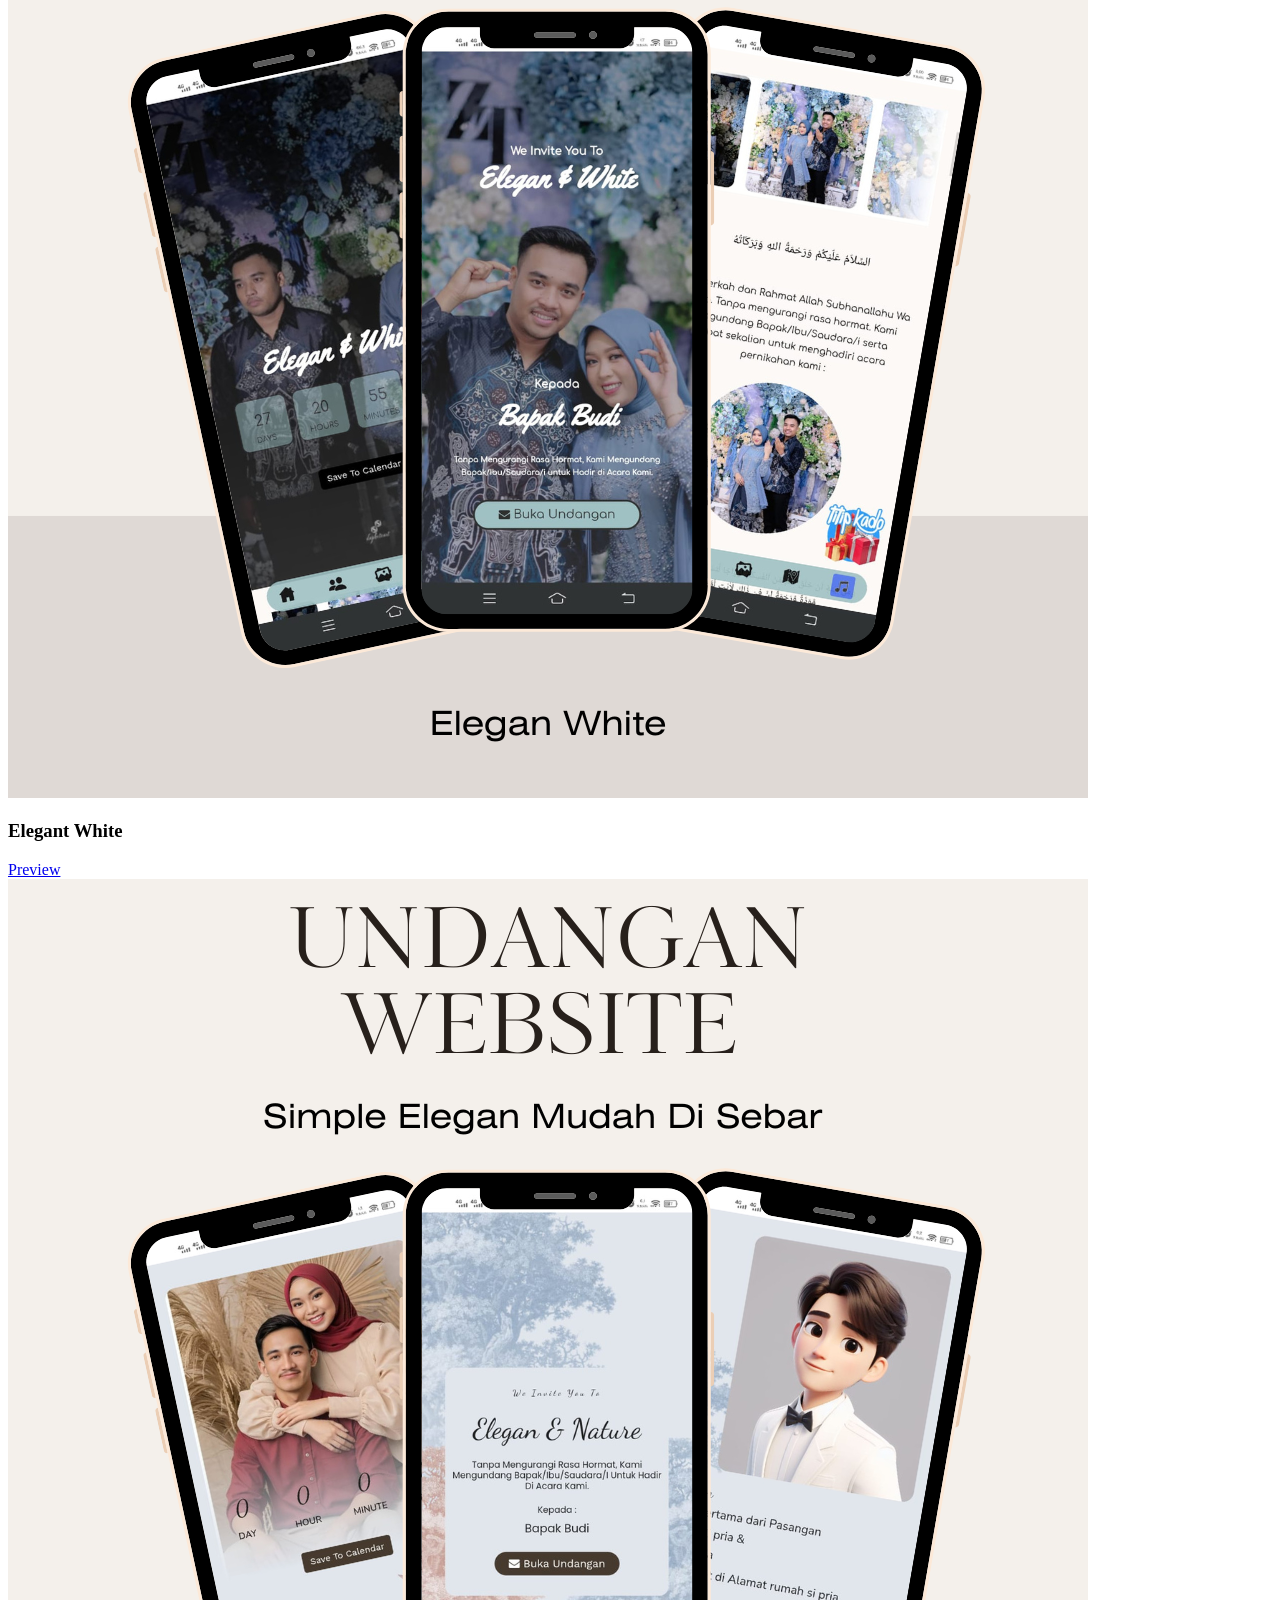
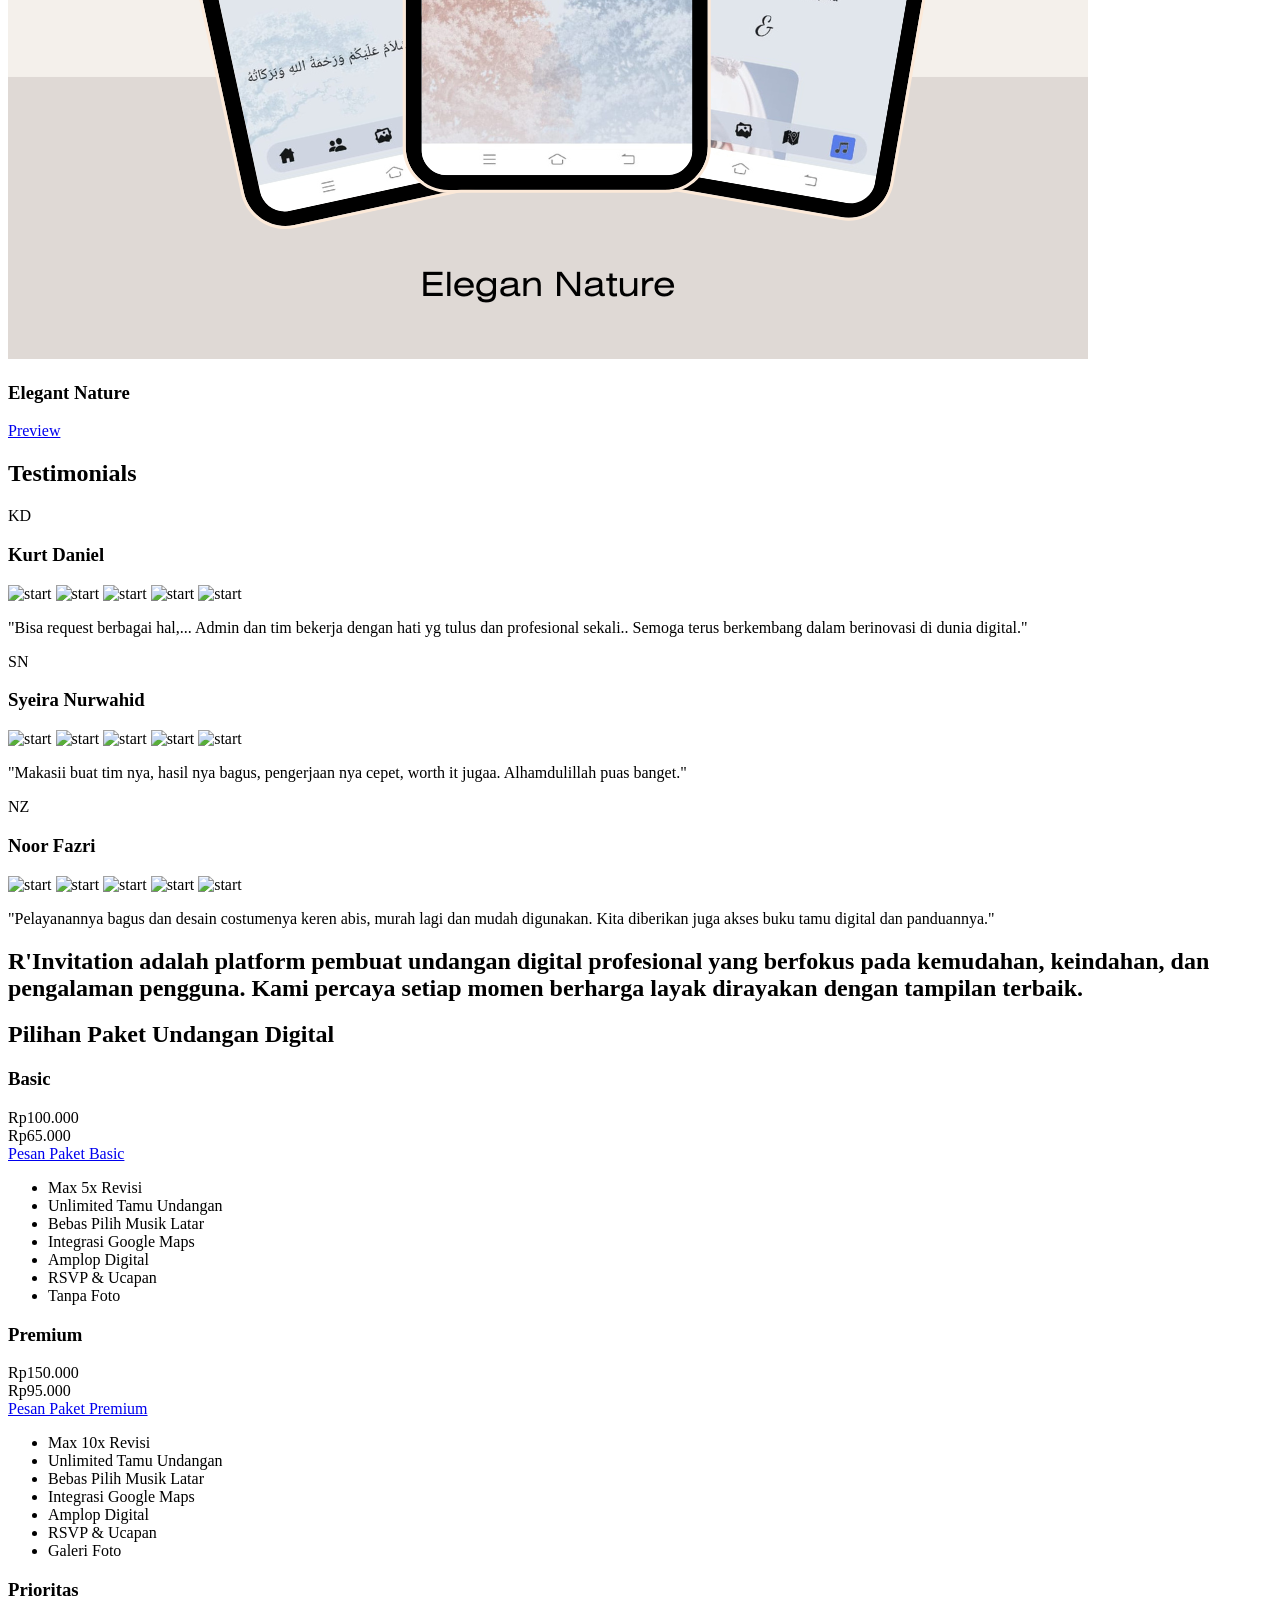
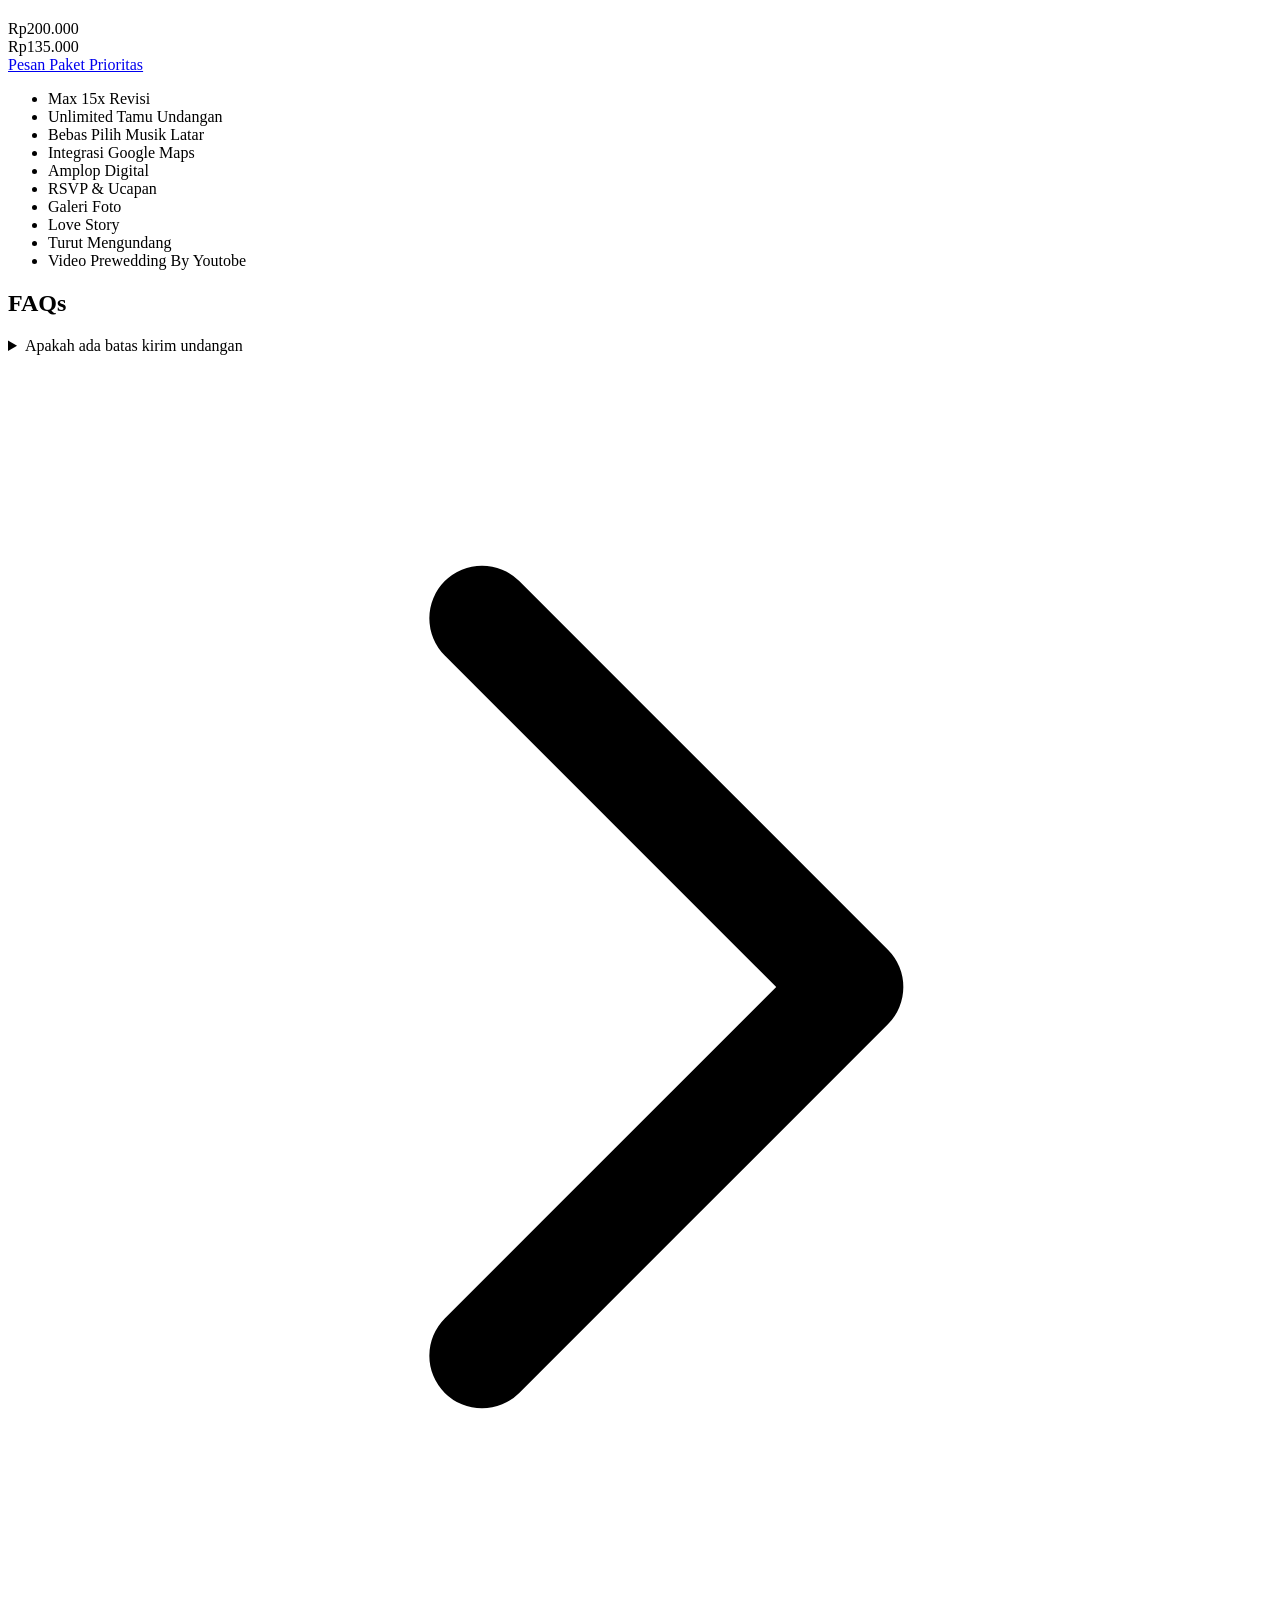
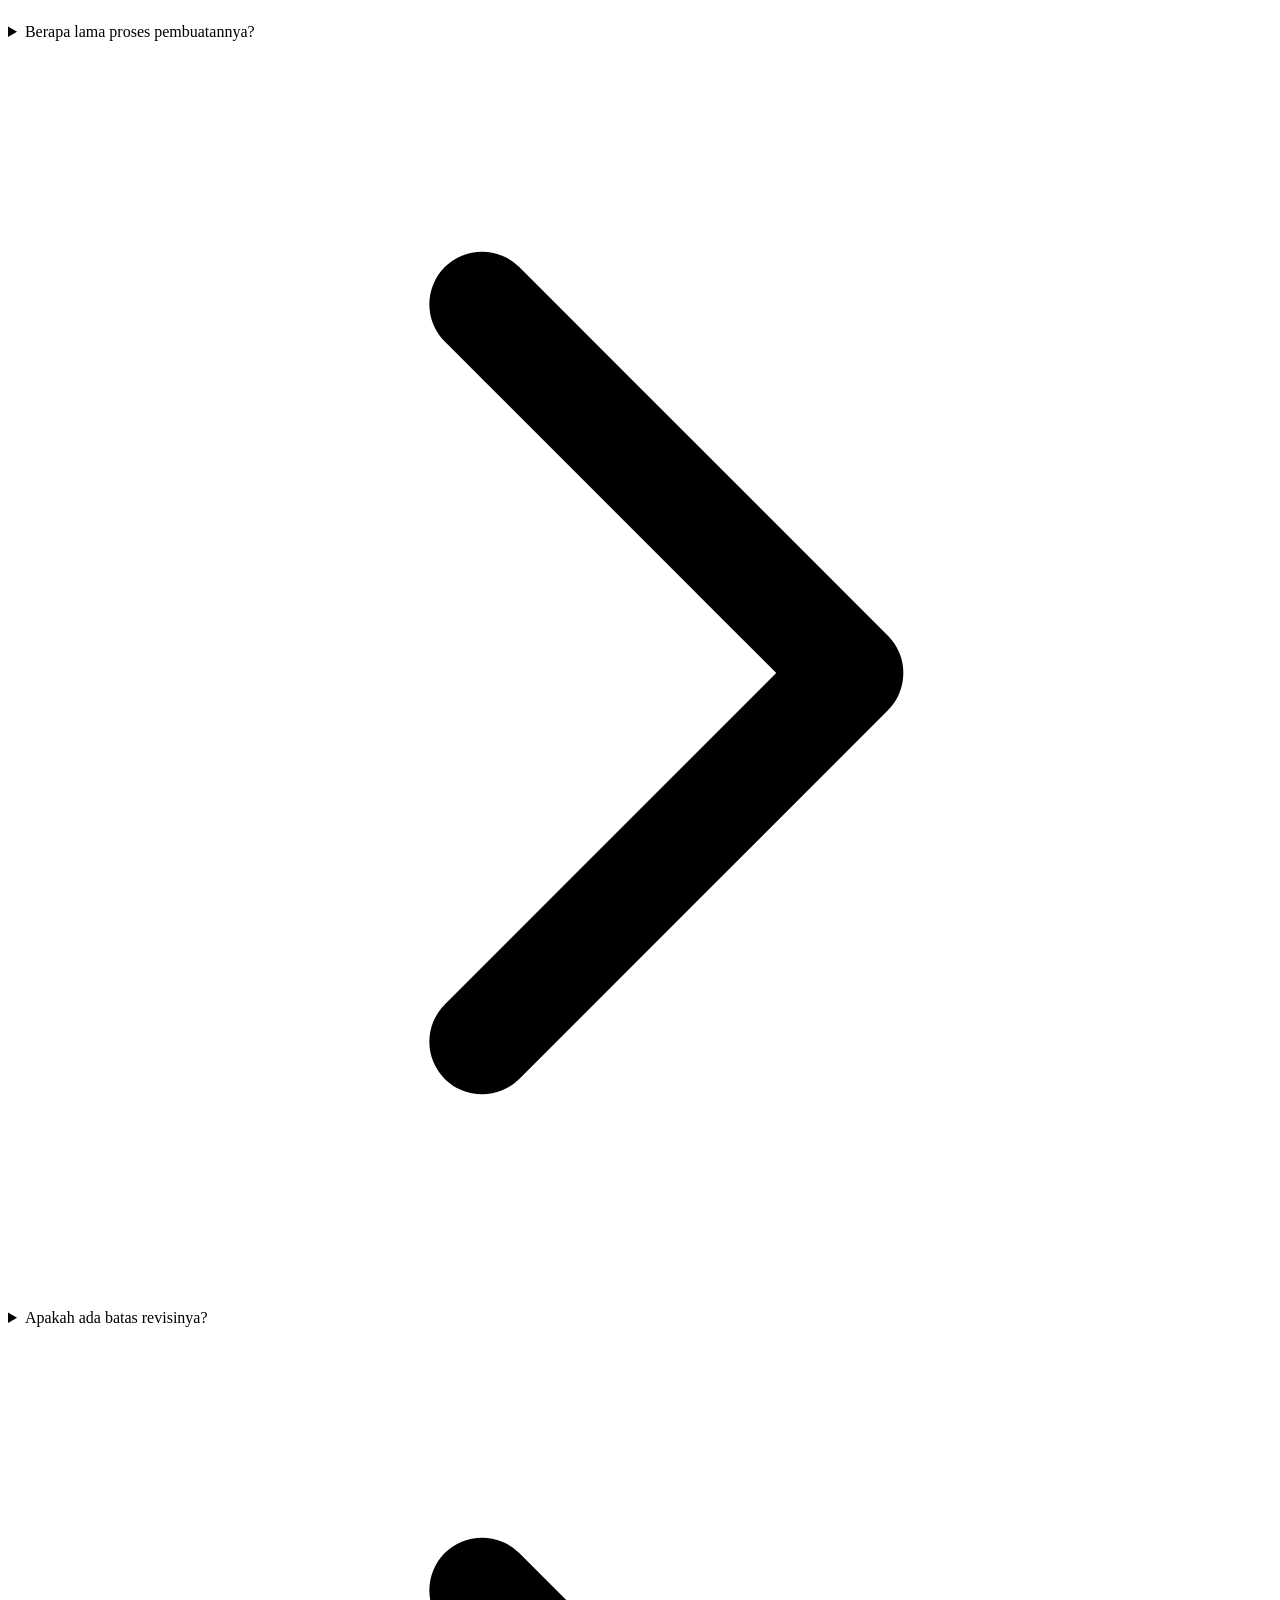
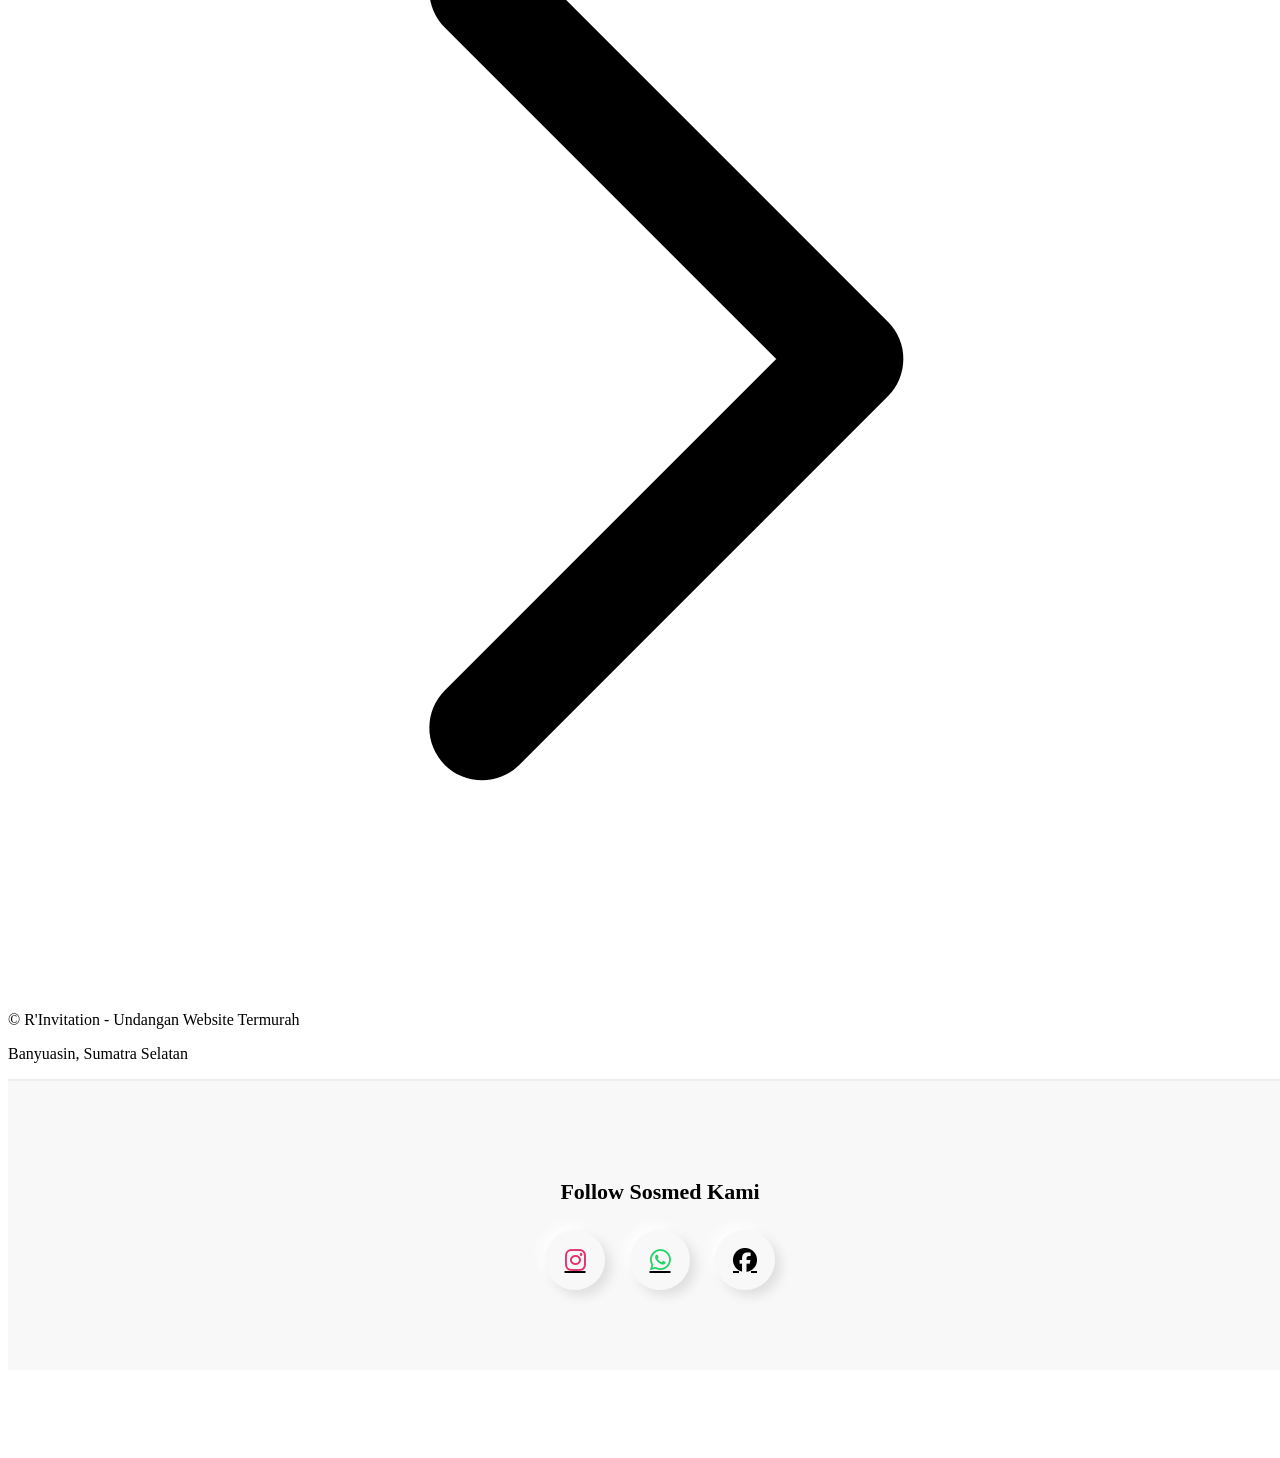
==== commit cf02cb70: "Update branding and contact information in index.html" ====
--- a/index.html
+++ b/index.html
@@ -4,14 +4,14 @@
     <meta charset="UTF-8" />
     <meta name="viewport" content="width=device-width, initial-scale=1.0" />
     <script src="https://cdn.jsdelivr.net/npm/@tailwindcss/browser@4"></script>
-    <title>Demo Katalog - Undangan Website Murah</title>
+    <title>R'Invitation - Undangan Website Murah</title>
     <meta
       name="description"
       content="Buat undangan online digital website cukup pilih tema, edit detail acara, upload foto, semua bisa selesai dalam hitungan menit."
     />
     <meta
       property="og:title"
-      content="Demo Katalog - Undangan Website Murah"
+      content="R'Invitation - Undangan Website Murah"
     />
     <meta
       property="og:description"
@@ -38,9 +38,9 @@
 
       <!-- KIRI (LOGO + NAMA TOKO) -->
       <div class="flex items-center gap-3">
-        <img src="/assets/Demo Katalog.png" alt="Logo" class="h-10 w-10 object-contain" />
+        <img src="/assets/R'Invitation.jpeg" alt="Logo" class="h-10 w-10 object-contain" />
         <span class="text-lg font-bold whitespace-nowrap">
-          Demo Katalog
+          R'Invitation
         </span>
       </div>
 
@@ -57,7 +57,7 @@
       <!-- KANAN (BUTTON WA) -->
       <div class="hidden md:flex">
   <a
-    href="https://wa.me/6281261233730"
+    href="https://wa.me/6285609859787"
     class="btn px-4 py-2 bg-primary text-white rounded-lg shadow-lg hover:scale-105 transition flex items-center gap-2"
   >
     <i class="fab fa-whatsapp text-lg"></i>
@@ -110,7 +110,7 @@
     >
       <div class="max-w-7xl mx-auto px-6">
         <h2 class="text-4xl font-bold text-center mb-16 max-w-4xl mx-auto">
-          <span class="text-gradient">Demo Katalog</span> menyediakan
+          <span class="text-gradient">R'Invitation</span> menyediakan
           berbagai fitur untuk mendukung acara Anda dari A-Z:
         </h2>
 
@@ -259,35 +259,25 @@
     <div class="grid md:grid-cols-2 lg:grid-cols-3 gap-8">
 
       <!-- ITEM 1 -->
-      <div class="bg-card rounded-xl shadow-lg overflow-hidden hover:shadow-2xl transition">
-
-        <!-- GAMBAR LEBIH BESAR -->
-        <div class="aspect-[4/5] overflow-hidden">
-          <img src="/assets/Aesthetic Romance.jpg" class="w-full h-full object-cover">
-        </div>
-
-        <div class="p-4">
-          <h3 class="font-bold text-lg mb-3">Aesthetic Romance</h3>
-
-          <div class="grid grid-cols-2 gap-3">
-
-            <!-- PREVIEW -->
-            <a href="https://id.sudahnikah.com/s/907268/undangan?kpd=Bapak+Budi"
-               target="_blank"
-               class="bg-secondary text-center py-2 rounded">
-               Preview
-            </a>
-
-            <!-- PESAN -->
-            <a href="#"
-               class="btn-wa bg-primary text-white text-center py-2 rounded"
-               data-text="Saya mau tema Aesthetic Romance">
-               Pesan
-            </a>
-
-          </div>
-        </div>
-      </div>
+<div class="bg-card rounded-xl shadow-lg overflow-hidden hover:shadow-2xl transition">
+
+  <!-- GAMBAR -->
+  <div class="aspect-[4/5] overflow-hidden">
+    <img src="/assets/Aesthetic Romance.jpg" class="w-full h-full object-cover">
+  </div>
+
+  <div class="p-4">
+    <h3 class="font-bold text-lg mb-2">Aesthetic Romance</h3>
+
+    <!-- BUTTON FULL WIDTH -->
+    <a href="https://id.sudahnikah.com/s/907268/undangan?kpd=Bapak+Budi"
+       target="_blank"
+       class="block w-full bg-secondary text-center py-2 rounded">
+       Preview
+    </a>
+
+  </div>
+</div>
 
       <!-- ITEM 2 -->
       <div class="bg-card rounded-xl shadow-lg overflow-hidden hover:shadow-2xl transition">
@@ -298,22 +288,14 @@
 
         <div class="p-4">
           <h3 class="font-bold text-lg mb-3">Elegant White</h3>
-
-          <div class="grid grid-cols-2 gap-3">
-
-            <a href="https://id.sudahnikah.com/d/Elegan-White?kpd=Bapak+Budi"
-               target="_blank"
-               class="bg-secondary text-center py-2 rounded">
-               Preview
+          
+    <!-- BUTTON FULL WIDTH -->
+    <a href="https://id.sudahnikah.com/d/Elegan-White?kpd=Bapak+Budi"
+       target="_blank"
+       class="block w-full bg-secondary text-center py-2 rounded">
+       Preview
             </a>
-
-            <a href="#"
-               class="btn-wa bg-primary text-white text-center py-2 rounded"
-               data-text="Saya mau tema Elegant White">
-               Pesan
-            </a>
-
-          </div>
+         
         </div>
       </div>
 
@@ -326,27 +308,12 @@
 
         <div class="p-4">
           <h3 class="font-bold text-lg mb-3">Elegant Nature</h3>
-
-          <div class="grid grid-cols-2 gap-3">
-
-            <a href="https://id.sudahnikah.com/d/elegan-and-nature?kpd=Bapak+Budi"
-               target="_blank"
-               class="bg-secondary text-center py-2 rounded">
-               Preview
+<!-- BUTTON FULL WIDTH -->
+    <a href="https://id.sudahnikah.com/d/elegan-and-nature?kpd=Bapak+Budi"
+       target="_blank"
+       class="block w-full bg-secondary text-center py-2 rounded">
+       Preview
             </a>
-
-            <a href="#"
-               class="btn-wa bg-primary text-white text-center py-2 rounded"
-               data-text="Saya mau tema Elegant Nature">
-               Pesan
-            </a>
-
-          </div>
-        </div>
-      </div>
-
-    </div>
-
   </div>
 </section>
     <section
@@ -523,7 +490,7 @@
     <section id="tentang" class="py-16 md:py-24">
       <div class="max-w-7xl mx-auto px-6">
         <h2 class="text-4xl font-bold text-center">
-          <span class="text-gradient">Demo Katalog</span> adalah platform
+          <span class="text-gradient">R'Invitation</span> adalah platform
           pembuat undangan digital profesional yang berfokus pada kemudahan,
           keindahan, dan pengalaman pengguna. Kami percaya
           <span class="text-gradient">setiap momen berharga</span> layak
@@ -548,11 +515,11 @@
           >
             <div class="leading-snug text-center">
               <h3 class="text-2xl uppercase tracking-wider">Basic</h3>
-              <div class="line-through">Rp150.000</div>
-              <div class="text-4xl font-bold">Rp59.000</div>
+              <div class="line-through">Rp100.000</div>
+              <div class="text-4xl font-bold">Rp65.000</div>
             </div>
             <a
-              href="https://wa.me/6281261233730?text=Saya+mau+pesan+paket+Basic"
+              href="https://wa.me/6285609859787?text=Saya+mau+pesan+paket+Basic"
               target="_blank"
               rel="nofollow"
               class="btn w-full text-sm sm:text-base inline-flex items-center text-center justify-center rounded h-12 px-2 bg-primary text-white hover:bg-primary"
@@ -576,11 +543,11 @@
           >
             <div class="leading-snug text-center">
               <h3 class="text-2xl uppercase tracking-wider">Premium</h3>
-              <div class="line-through">Rp200.000</div>
-              <div class="text-4xl font-bold">Rp79.000</div>
+              <div class="line-through">Rp150.000</div>
+              <div class="text-4xl font-bold">Rp95.000</div>
             </div>
             <a
-              href="https://wa.me/6281261233730?text=Saya+mau+pesan+paket+Premium"
+              href="https://wa.me/6285609859787?text=Saya+mau+pesan+paket+Premium"
               target="_blank"
               rel="nofollow"
               class="btn w-full text-sm sm:text-base inline-flex items-center text-center justify-center rounded h-12 px-2 bg-primary text-white hover:bg-primary"
@@ -604,11 +571,11 @@
           >
             <div class="leading-snug text-center">
               <h3 class="text-2xl uppercase tracking-wider">Prioritas</h3>
-              <div class="line-through">Rp250.000</div>
-              <div class="text-4xl font-bold">Rp119.000</div>
+              <div class="line-through">Rp200.000</div>
+              <div class="text-4xl font-bold">Rp135.000</div>
             </div>
             <a
-              href="https://wa.me/6281261233730?text=Saya+mau+pesan+paket+Prioritas"
+              href="https://wa.me/6285609859787?text=Saya+mau+pesan+paket+Prioritas"
               target="_blank"
               rel="nofollow"
               class="btn w-full text-sm sm:text-base inline-flex items-center text-center justify-center rounded h-12 px-2 bg-primary text-white hover:bg-primary"
@@ -721,9 +688,9 @@
 
     <!-- Footer -->
     <footer class="py-8 text-center text-zinc-500">
-      <p>&copy; Demo Katalog - Undangan Website Termurah</p>
+      <p>&copy; R'Invitation - Undangan Website Termurah</p>
       <p class="text-xs mt-2">
-        Aceh, Indonesia
+        Banyuasin, Sumatra Selatan
       </p>
     </div>
 
@@ -733,19 +700,14 @@
   <h2>Follow Sosmed Kami</h2>
 
   <div class="sosmed-icons">
-    <a href="https://www.instagram.com/msa_invitation?igsh=b3ByZXFiYWM4eXg5" target="_blank">
+    <a href="https://www.instagram.com/atik_rhmwti21" target="_blank">
       <i class="fab fa-instagram"></i>
     </a>
-    <a href="https://api.whatsapp.com/send?phone=6281261233730" target="_blank">
+    <a href="https://api.whatsapp.com/send?phone=6285609859787" target="_blank">
       <i class="fab fa-whatsapp"></i>
     </a>
-    <a href="https://www.tiktok.com/@msainvitation?_t=ZS-8vaFXliIlsd&_r=1" target="_blank">
-      <i class="fab fa-tiktok"></i>
-    </a>
-     <a href="https://www.facebook.com/share/1EvFyyPU51/" target="_blank">
+     <a href="https://www.facebook.com/Rahma" target="_blank">
       <i class="fab fa-facebook"></i>
-     <a href="https://shopee.co.id/shop/99830023" target="_blank">
-      <i class="fas fa-shopping-bag text-orange-500"></i>
      </a>
   </div>
 </section>
@@ -895,7 +857,7 @@
 
     <script>
 const baseUrl = "https://webinvit.id";
-const phoneNumber = "6281261233730";
+const phoneNumber = "6285609859787";
 // ===== TEMA POPULER MANUAL =====
 const popularThemes = [
   {
